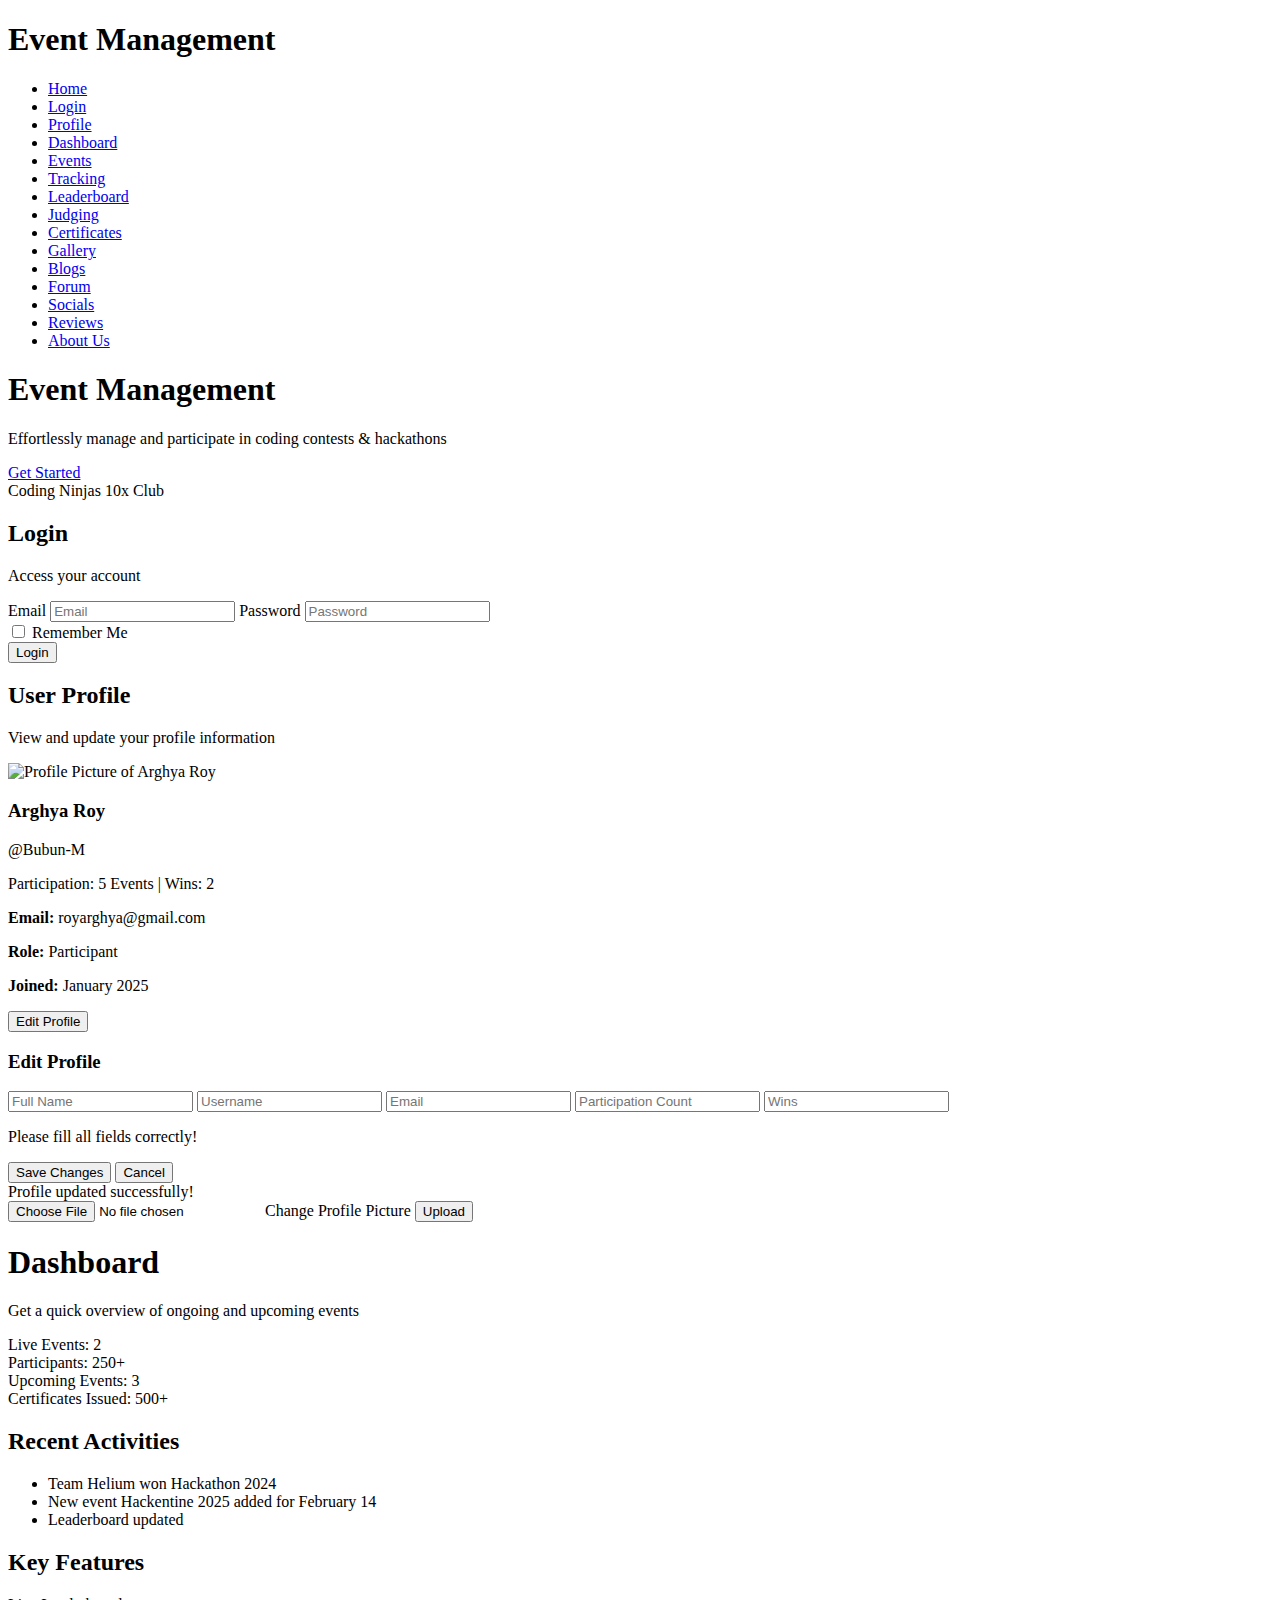
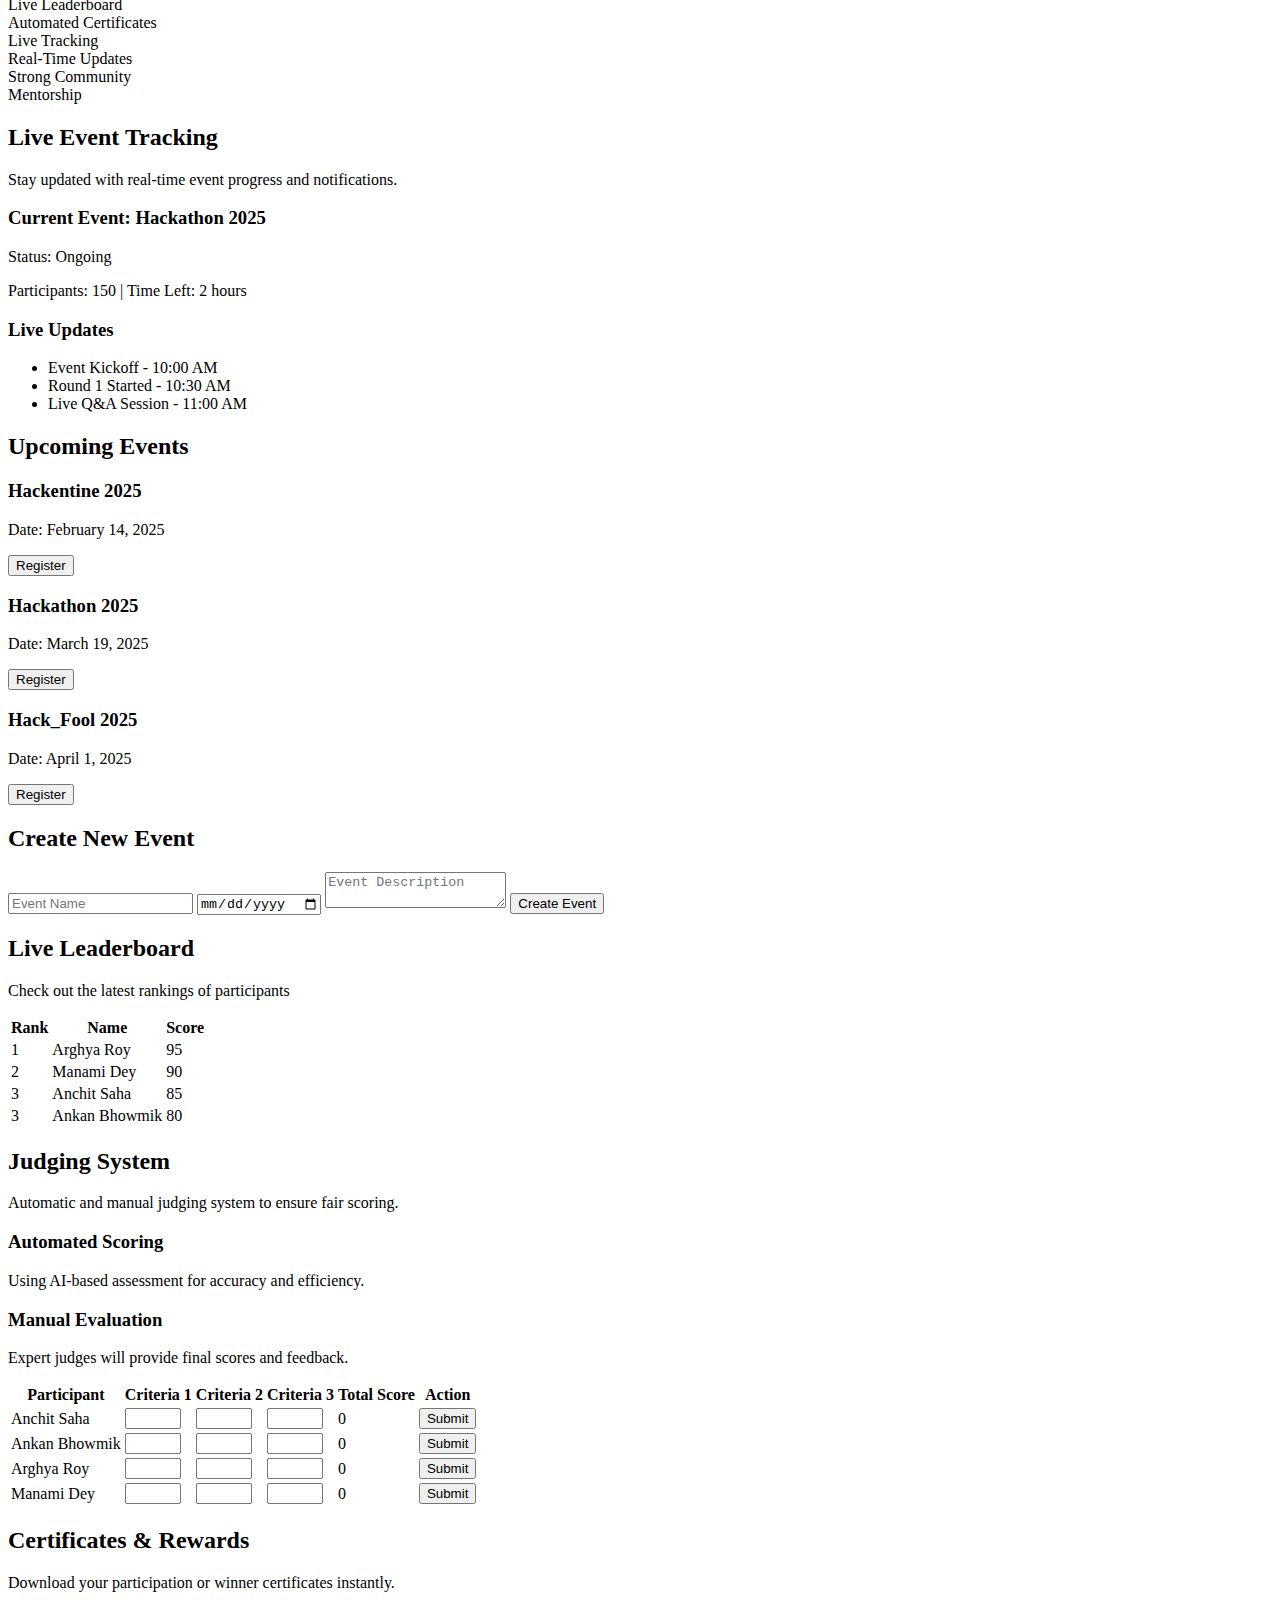
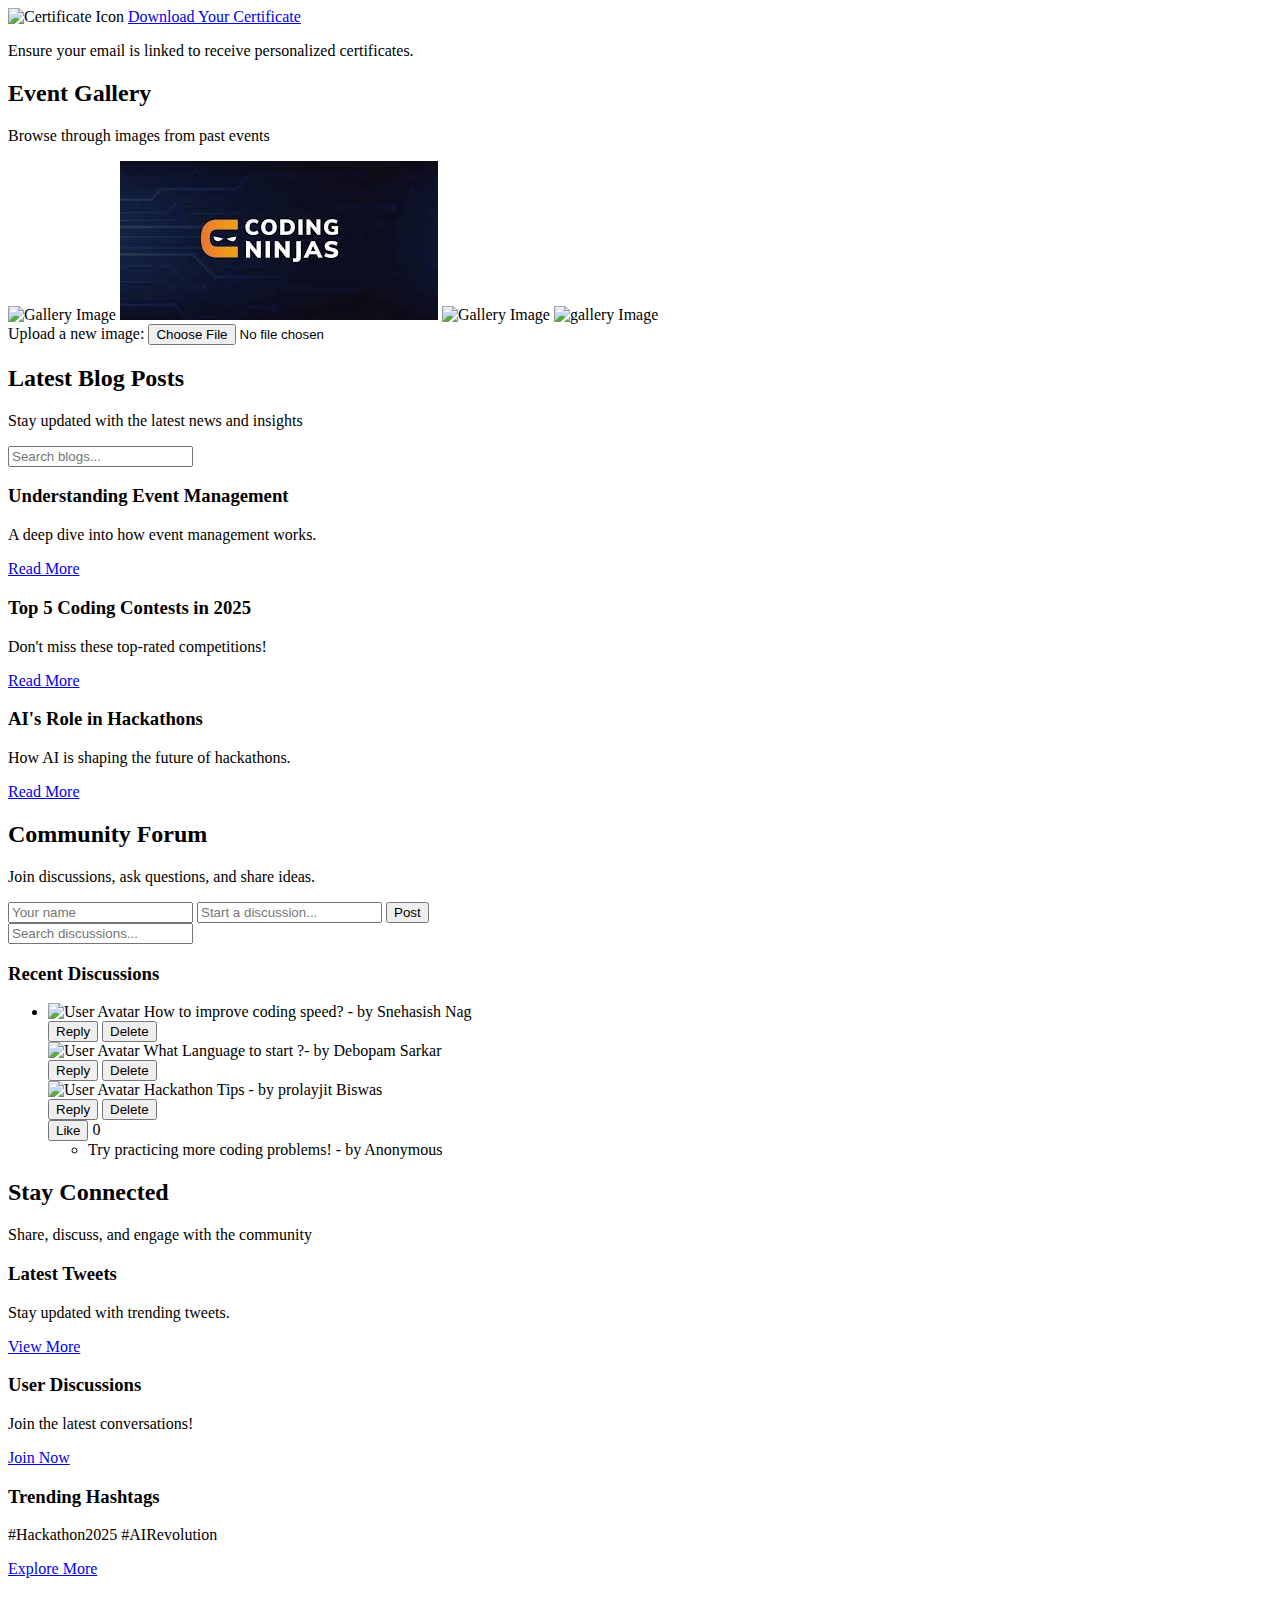
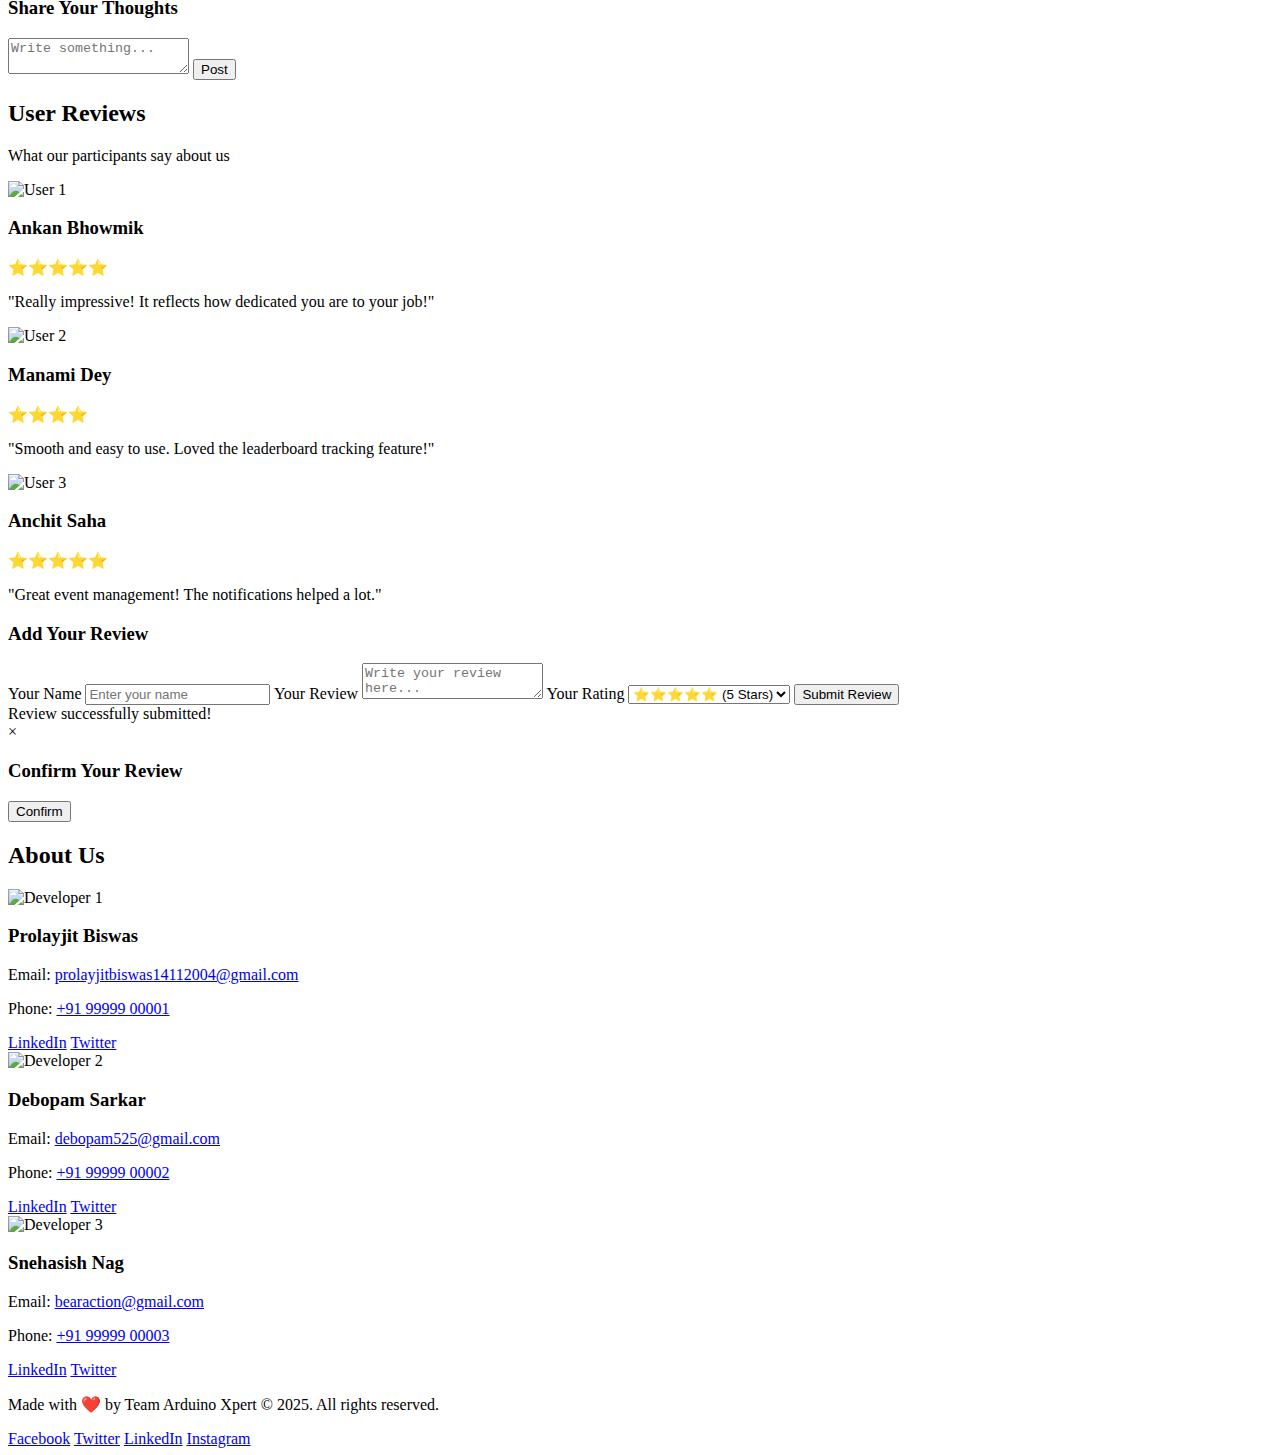
==== index.html @ 627d1789 "Update index.html" ====
<!DOCTYPE html>
<html lang="en">
<head>
    

    <meta charset="UTF-8">
    <meta name="viewport" content="width=device-width, initial-scale=1.0">
    <title>Seamless Event Management</title>
    <link rel="stylesheet" href="styles.css">
    <script src="https://cdn.tailwindcss.com"></script>
    <script>
        document.addEventListener("DOMContentLoaded", function() {
            document.querySelectorAll("nav a").forEach(anchor => {
                anchor.addEventListener("click", function(event) {
                    event.preventDefault();
                    const sectionId = this.getAttribute("href").substring(1);
                    document.getElementById(sectionId).scrollIntoView({
                        behavior: "smooth"
                    });
                });
            });
        });
    </script>
</head>
<body class="bg-gray-900 text-white">
    <!-- Navbar -->
    <nav class="bg-gray-800 p-4 fixed w-full top-0 shadow-lg">
        <div class="container mx-auto flex justify-between items-center">
            <h1 class="text-xl font-bold">Event Management</h1>
            <ul class="flex space-x-6">
                <li><a href="#home" class="hover:text-blue-400">Home</a></li>
                <li><a href="#login" class="hover:text-blue-400">Login</a></li>
                <li><a href="#profile" class="hover:text-blue-400">Profile</a></li>
                <li><a href="#dashboard" class="hover:text-blue-400">Dashboard</a></li>
                <li><a href="#events" class="hover:text-blue-400">Events</a></li>
                <li><a href="#tracking" class="hover:text-blue-400">Tracking</a></li>
                <li><a href="#leaderboard" class="hover:text-blue-400">Leaderboard</a></li>
                <li><a href="#judging" class="hover:text-blue-400">Judging</a></li>
                <li><a href="#certificates" class="hover:text-blue-400">Certificates</a></li>
                <li><a href="#gallery" class="hover:text-blue-400">Gallery</a></li>
                <li><a href="#blog" class="hover:text-blue-400">Blogs</a></li>
                <li><a href="#forum" class="hover:text-blue-400">Forum</a></li>
                <li><a href="#socials" class="hover:text-blue-400">Socials</a></li>
                <li><a href="#reviews" class="hover:text-blue-400">Reviews</a></li>
                <li><a href="#aboutus" class="hover:text-blue-400">About Us</a></li>
        </div>
    </nav>
    
    <!-- Hero Section -->
    <section id="home" class="h-screen flex flex-col justify-center items-center text-center p-8 fade-in">
        <h1 class="text-5xl font-extrabold"> Event Management</h1>
        <p class="text-lg mt-4">Effortlessly manage and participate in coding contests & hackathons</p>
        <a href="#events" class="mt-6 px-6 py-3 bg-yellow-400 hover:bg-yellow-500 rounded-full text-black">Get Started</a>

        <div class="text-5xl font-extrabold"> Coding Ninjas 10x Club</h1>
    </section>

    <section id="login" class="p-10 pt-20 text-center">
    <h2 class="text-3xl font-bold">Login</h2>
    <p class="text-gray-400 mt-2">Access your account</p>

    <div class="mt-6 bg-gray-800 p-6 rounded-lg shadow-lg max-w-md mx-auto">
        <form id="login-form">
            <label for="login-email" class="sr-only">Email</label>
            <input type="email" id="login-email" placeholder="Email" 
                class="w-full p-3 rounded-lg text-black mb-4 focus:ring-2 focus:ring-blue-400" required>

            <label for="login-password" class="sr-only">Password</label>
            <input type="password" id="login-password" placeholder="Password" 
                class="w-full p-3 rounded-lg text-black mb-4 focus:ring-2 focus:ring-blue-400" required>

            <!-- Remember Me Checkbox -->
            <div class="flex items-center mb-4">
                <input type="checkbox" id="remember-me" class="mr-2">
                <label for="remember-me" class="text-gray-300">Remember Me</label>
            </div>

            <button type="submit" id="login-btn" 
                class="w-full bg-blue-500 hover:bg-blue-600 text-white font-semibold px-4 py-2 rounded-lg focus:ring-2 focus:ring-blue-400">
                Login
            </button>
            <p id="login-error" class="text-red-500 mt-2 hidden"></p>
        </form>
    </div>
</section>

<script>
document.getElementById("login-form").addEventListener("submit", async function (event) {
    event.preventDefault(); // Prevent form from reloading the page

    const email = document.getElementById("login-email").value;
    const password = document.getElementById("login-password").value;
    const rememberMe = document.getElementById("remember-me").checked;
    const errorMsg = document.getElementById("login-error");

    errorMsg.classList.add("hidden");

    try {
        const response = await fetch("http://localhost:3000/login", {
            method: "POST",
            headers: { "Content-Type": "application/json" },
            body: JSON.stringify({ email, password }),
        });

        const data = await response.json();

        if (response.ok) {
            // Store session securely
            if (rememberMe) {
                localStorage.setItem("token", data.token);
                localStorage.setItem("role", data.role);
                localStorage.setItem("rememberMe", "true");
            } else {
                sessionStorage.setItem("token", data.token);
                sessionStorage.setItem("role", data.role);
            }

            // Notify admin upon successful login
            sendLoginEmailToAdmin(email);

            // Redirect based on role
            window.location.href = data.role === "admin" ? "admin-dashboard.html" : "dashboard.html";
        } else {
            errorMsg.innerText = data.message || "Invalid login credentials!";
            errorMsg.classList.remove("hidden");
        }
    } catch (error) {
        console.error("Error:", error);
        errorMsg.innerText = "Server not responding. Try again!";
        errorMsg.classList.remove("hidden");
    }
});

// Logout function
function logout() {
    localStorage.clear();
    sessionStorage.clear();
    window.location.href = "index.html"; 
}

// Auth Check
function checkAuth() {
    if (!sessionStorage.getItem("token") && !localStorage.getItem("token")) {
        window.location.href = "index.html"; 
    }
}

// Function to notify admin (Requires backend)
function sendLoginEmailToAdmin(email) {
    fetch("http://localhost:3000/send-email", {
        method: "POST",
        headers: { "Content-Type": "application/json" },
        body: JSON.stringify({ email }),
    }).then(response => response.json())
      .then(data => console.log("Admin notified:", data))
      .catch(error => console.error("Error:", error));
}
</script>

    
   <!-- Profile  -->
    <section id="profile" class="p-10 pt-20 text-center fade-in transition-opacity duration-500">
    <h2 class="text-3xl font-bold">User Profile</h2>
    <p class="text-gray-400 mt-2">View and update your profile information</p>

    <div class="mt-6 bg-gray-800 p-6 rounded-lg shadow-lg max-w-lg mx-auto text-center">
        <!-- Profile Picture -->
        <img id="profile-pic" src="https://media.licdn.com/dms/image/v2/D4D03AQHGUg0NhF_xVg/profile-displayphoto-shrink_800_800/B4DZPN4S1OHcAc-/0/1734325908946?e=1745452800&v=beta&t=UE9L_-dF_L3dHc5PmRHrMi3WW9xDpTxjOEMugDsByKM"
            alt="Profile Picture of Arghya Roy"
            class="rounded-full w-32 mx-auto border-4 border-gray-700 transition-transform duration-300 hover:scale-105">

        <h3 id="profile-name" class="text-xl font-bold mt-4 text-white">Arghya Roy</h3>
        <p id="profile-username" class="text-gray-400">@Bubun-M</p>

        <p class="mt-2 text-gray-300">
            Participation: <span id="profile-participation" class="font-semibold text-blue-400">5</span> Events |
            Wins: <span id="profile-wins" class="font-semibold text-green-400">2</span>
        </p>

        <div class="mt-4 text-left text-gray-300">
            <p><strong>Email:</strong> <span id="profile-email">royarghya@gmail.com</span></p>
            <p><strong>Role:</strong> <span id="profile-role">Participant</span></p>
            <p><strong>Joined:</strong> <span id="profile-joined">January 2025</span></p>
        </div>

        <button id="edit-profile-btn"
            class="mt-4 bg-blue-500 hover:bg-blue-600 text-white font-semibold px-4 py-2 rounded-lg w-full transition duration-300">
            Edit Profile
        </button>
    </div>

    <!-- Profile Edit Modal -->
    <div id="edit-profile-modal" class="hidden fixed inset-0 bg-black bg-opacity-50 flex justify-center items-center transition-opacity duration-300">
        <div class="bg-gray-800 p-6 rounded-lg shadow-lg w-11/12 sm:w-1/2 md:w-1/3 transform scale-95 opacity-0 transition-transform transition-opacity duration-300">
            <h3 class="text-xl font-bold text-center text-white">Edit Profile</h3>
            <input type="text" id="edit-name" placeholder="Full Name" class="w-full p-2 mb-2 rounded-lg text-black">
            <input type="text" id="edit-username" placeholder="Username" class="w-full p-2 mb-2 rounded-lg text-black">
            <input type="email" id="edit-email" placeholder="Email" class="w-full p-2 mb-2 rounded-lg text-black">
            <input type="number" id="edit-participation" placeholder="Participation Count" class="w-full p-2 mb-2 rounded-lg text-black">
            <input type="number" id="edit-wins" placeholder="Wins" class="w-full p-2 mb-2 rounded-lg text-black">
            <p id="error-msg" class="text-red-500 text-center hidden">Please fill all fields correctly!</p>
            <button id="save-profile-btn" class="bg-green-500 hover:bg-green-600 text-white px-4 py-2 rounded w-full">Save Changes</button>
            <button id="close-modal" class="mt-2 bg-red-500 hover:bg-red-600 text-white px-4 py-2 rounded w-full">Cancel</button>
        </div>
    </div>

    <!-- Success Message -->
    <div id="success-msg" class="hidden fixed top-5 right-5 bg-green-500 text-white px-4 py-2 rounded-lg shadow-lg transition-opacity duration-500">
    Profile updated successfully!
    </div>
    
    <!-- Profile Picture Upload Form -->
    <form id="profile-pic-form" enctype="multipart/form-data" class="mt-4">
        <input type="file" id="profile-pic-input" accept="image/*" class="hidden">
        <label for="profile-pic-input" class="cursor-pointer bg-blue-500 text-white px-3 py-2 rounded-lg">
            Change Profile Picture
        </label>
        <button type="submit" class="bg-green-500 text-white px-3 py-2 rounded-lg ml-2">Upload</button>
    </form>
</section>

<!-- JavaScript -->
<script>
document.addEventListener("DOMContentLoaded", () => {
    const modal = document.getElementById("edit-profile-modal");
    const editBtn = document.getElementById("edit-profile-btn");
    const closeModal = document.getElementById("close-modal");
    const saveBtn = document.getElementById("save-profile-btn");
    const errorMsg = document.getElementById("error-msg");
    const profilePicInput = document.getElementById("profile-pic-input");
    const profilePic = document.getElementById("profile-pic");
    const modalContent = modal.querySelector("div");

    // Load Profile Data
    const loadProfile = () => {
        let profile = JSON.parse(localStorage.getItem("profile")) || {};
        document.getElementById("profile-name").innerText = profile.name || "Arghya Roy";
        document.getElementById("profile-username").innerText = profile.username || "@Bubun-M";
        document.getElementById("profile-email").innerText = profile.email || "royarghya@gmail.com";
        document.getElementById("profile-participation").innerText = profile.participation || "5";
        document.getElementById("profile-wins").innerText = profile.wins || "2";
        if (profile.pic) profilePic.src = profile.pic;
    };

    // Open Modal with Smooth Animation
    editBtn.addEventListener("click", () => {
        modal.classList.remove("hidden");
        setTimeout(() => {
            modal.classList.add("opacity-100");
            modalContent.classList.add("scale-100", "opacity-100");
        }, 10);
    });

    // Close Modal
    closeModal.addEventListener("click", () => {
        modal.classList.add("opacity-0");
        modalContent.classList.add("scale-95");
        setTimeout(() => {
            modal.classList.add("hidden");
            modal.classList.remove("opacity-100");
            modalContent.classList.remove("scale-100", "opacity-100");
        }, 300);
    });

    // Save Profile Changes
    saveBtn.addEventListener("click", () => {
        let updatedProfile = {
            name: document.getElementById("edit-name").value.trim(),
            username: document.getElementById("edit-username").value.trim(),
            email: document.getElementById("edit-email").value.trim(),
            participation: document.getElementById("edit-participation").value.trim(),
            wins: document.getElementById("edit-wins").value.trim(),
            pic: profilePic.src
        };

        if (!updatedProfile.name || !updatedProfile.username || !updatedProfile.email.includes("@")) {
            errorMsg.classList.remove("hidden");
            return;
        }
        errorMsg.classList.add("hidden");
        localStorage.setItem("profile", JSON.stringify(updatedProfile));
        loadProfile();
        closeModal.click();
    });

    // Profile Picture Upload Preview
    profilePicInput.addEventListener("change", function () {
        const file = this.files[0];
        if (file) {
            const reader = new FileReader();
            reader.onload = function (e) {
                profilePic.src = e.target.result;
                let profile = JSON.parse(localStorage.getItem("profile")) || {};
                profile.pic = e.target.result;
                localStorage.setItem("profile", JSON.stringify(profile));
            };
            reader.readAsDataURL(file);
        }
    });

    loadProfile();
});
</script>

        
    <!-- Enhanced Features with Animations -->
    <script>
        document.querySelectorAll(".hover:scale-105").forEach(item => {
            item.addEventListener("mouseover", () => item.classList.add("scale-110"));
            item.addEventListener("mouseout", () => item.classList.remove("scale-110"));
        });
    </script>
</section>
      
    <!-- Dashboard Section -->
    <section id="dashboard" class="h-screen flex flex-col justify-center items-center text-center p-8 fade-in">
        <h1 class="text-5xl font-extrabold">Dashboard</h1>
        <p class="text-lg mt-4">Get a quick overview of ongoing and upcoming events</p>
        <div class="mt-6 grid grid-cols-2 gap-6 w-2/3">
            <div class="bg-blue-600 p-6 rounded-lg shadow-lg">Live Events: <span class="font-bold">2</span></div>
            <div class="bg-purple-600 p-6 rounded-lg shadow-lg">Participants: <span class="font-bold">250+</span></div>
            <div class="bg-green-600 p-6 rounded-lg shadow-lg">Upcoming Events: <span class="font-bold">3</span></div>
            <div class="bg-yellow-600 p-6 rounded-lg shadow-lg">Certificates Issued: <span class="font-bold">500+</span></div>
        </div>
        </section>
        
        <!-- Recent Activity -->
    <section class="p-8">
        <h2 class="text-3xl font-bold text-center mb-6">Recent Activities</h2>
        <ul class="bg-gray-800 p-6 rounded-lg shadow-lg space-y-4">
            <li class="p-4 bg-gray-700 rounded-lg">Team Helium won <span class="text-yellow-400">Hackathon 2024</span></li>
            <li class="p-4 bg-gray-700 rounded-lg">New event <span class="text-blue-400">Hackentine 2025</span> added for February 14</li>
            <li class="p-4 bg-gray-700 rounded-lg">Leaderboard updated</li>
        </ul>
    </section>

    <!-- Key Features -->
    <section id="features" class="p-8 text-center fade-in">
        <h2 class="text-3xl font-bold">Key Features</h2>
        <div class="grid grid-cols-3 gap-6 mt-6">
            <div class="p-4 bg-gray-800 rounded-lg">Live Leaderboard</div>
            <div class="p-4 bg-gray-800 rounded-lg">Automated Certificates</div>
            <div class="p-4 bg-gray-800 rounded-lg">Live Tracking</div>
            <div class="p-4 bg-gray-800 rounded-lg">Real-Time Updates</div>
            <div class="p-4 bg-gray-800 rounded-lg">Strong Community</div>
            <div class="p-4 bg-gray-800 rounded-lg">Mentorship</div>
        </div>
    </section>

    <section id="tracking" class="p-8 text-center fade-in">
        <h2 class="text-3xl font-bold">Live Event Tracking</h2>
        <p class="mt-4">Stay updated with real-time event progress and notifications.</p>
        <div class="mt-6 bg-gray-800 p-6 rounded-lg shadow-lg animate-pulse">
            <h3 class="text-xl font-semibold">Current Event: Hackathon 2025</h3>
            <p class="mt-2">Status: <span class="text-green-400">Ongoing</span></p>
            <p>Participants: 150 | Time Left: 2 hours</p>
        </div>
        
        <div class="mt-6 bg-gray-800 p-6 rounded-lg shadow-lg">
            <h3 class="text-2xl font-semibold">Live Updates</h3>
            <ul id="live-updates" class="mt-4 space-y-3 text-left">
                <li class="bg-gray-700 p-3 rounded">Event Kickoff - 10:00 AM</li>
                <li class="bg-gray-700 p-3 rounded">Round 1 Started - 10:30 AM</li>
                <li class="bg-gray-700 p-3 rounded">Live Q&A Session - 11:00 AM</li>
            </ul>
        </div>
    </section>
    <script>
        // Simulating real-time updates
        const updates = [
            "Round 2 Started - 12:00 PM",
            "Final Round Commences - 2:00 PM",
            "Winners Announced - 4:00 PM"
        ];
        let index = 0;
        
        setInterval(() => {
            if (index < updates.length) {
                const newUpdate = document.createElement('li');
                newUpdate.className = "bg-gray-700 p-3 rounded";
                newUpdate.textContent = updates[index++];
                document.getElementById('live-updates').appendChild(newUpdate);
            }
        }, 5000);
    </script>
    </section>


    <!-- Upcoming Events Section -->
    <section id="events" class="mt-16 p-8 text-center">
        <h2 class="text-3xl font-bold">Upcoming Events</h2>
        <div id="event-list" class="grid grid-cols-1 md:grid-cols-2 lg:grid-cols-3 gap-6 mt-6">
            <!-- Sample Event -->
            <div class="bg-gray-800 p-6 rounded-lg shadow-lg hover:scale-105 transition-transform">
                <h3 class="text-xl font-semibold">Hackentine 2025</h3>
                <p class="text-gray-400">Date: February 14, 2025</p>
                <button onclick="registerEvent('Hackentine 2025')" class="mt-4 px-6 py-2 bg-yellow-500 hover:bg-yellow-600 rounded-full font-bold">Register</button>
            </div>
            <div class="bg-gray-800 p-6 rounded-lg shadow-lg hover:scale-105 transition-transform">
                <h3 class="text-xl font-semibold">Hackathon 2025</h3>
                <p class="text-gray-400">Date: March 19, 2025</p>
                <button onclick="registerEvent('Hackathon 2025')" class="mt-4 px-6 py-2 bg-yellow-500 hover:bg-yellow-600 rounded-full font-bold">Register</button>
            </div>
            <div class="bg-gray-800 p-6 rounded-lg shadow-lg hover:scale-105 transition-transform">
                <h3 class="text-xl font-semibold">Hack_Fool 2025</h3>
                <p class="text-gray-400">Date: April 1, 2025</p>
                <button onclick="registerEvent('Hack_Foo 2025')" class="mt-4 px-6 py-2 bg-yellow-500 hover:bg-yellow-600 rounded-full font-bold">Register</button>
            </div>
        </div>
    </section>

    <!-- Create New Event -->
    <section class="p-8 text-center">
        <h2 class="text-3xl font-bold">Create New Event</h2>
        <form id="event-form" class="bg-gray-800 p-6 rounded-lg shadow-lg mt-6 w-2/3 mx-auto">
            <input type="text" id="event-name" placeholder="Event Name" class="w-full p-2 mb-4 rounded-lg text-black" required>
            <input type="date" id="event-date" class="w-full p-2 mb-4 rounded-lg text-black" required>
            <textarea id="event-desc" placeholder="Event Description" class="w-full p-2 mb-4 rounded-lg text-black" required></textarea>
            <button type="submit" class="px-6 py-2 bg-green-500 hover:bg-green-600 rounded-full font-bold">Create Event</button>
        </form>
    </section>

    <!-- JavaScript for Dynamic Event Handling -->
    <script>
        document.getElementById("event-form").addEventListener("submit", function(event) {
            event.preventDefault(); // Prevent page refresh

            // Get input values
            let eventName = document.getElementById("event-name").value;
            let eventDate = document.getElementById("event-date").value;
            let eventDesc = document.getElementById("event-desc").value;

            if (!eventName || !eventDate || !eventDesc) {
                alert("Please fill in all fields!");
                return;
            }

    <!-- Event Creation Form -->
    <div class="max-w-lg mx-auto p-6 bg-gray-800 rounded-lg shadow-lg mt-10">
        <h2 class="text-2xl font-semibold text-center mb-6">Create Event</h2>
        <form id="event-form">
            <input type="text" id="event-name" class="w-full p-2 mb-4 bg-gray-700 rounded-lg" placeholder="Event Name" required>
            <input type="date" id="event-date" class="w-full p-2 mb-4 bg-gray-700 rounded-lg" required>
            <textarea id="event-desc" class="w-full p-2 mb-4 bg-gray-700 rounded-lg" placeholder="Event Description" required></textarea>
            <button type="submit" class="w-full bg-yellow-500 hover:bg-yellow-600 p-3 rounded-lg text-white font-semibold">Create Event</button>
        </form>
    </div>

    <!-- Event List -->
    <div class="max-w-4xl mx-auto mt-10" id="event-list">
        <h2 class="text-xl font-semibold text-center text-gray-300 mb-6">Upcoming Events</h2>
        <!-- Dynamically added events will appear here -->
    </div>

    <!-- Scripts -->
    <script>
        // Event listener for form submission
        document.getElementById("event-form").addEventListener("submit", function(event) {
            event.preventDefault();

            // Get form data
            let eventName = document.getElementById("event-name").value;
            let eventDate = document.getElementById("event-date").value;
            let eventDesc = document.getElementById("event-desc").value;

            // Input validation
            if (!eventName || !eventDate || !eventDesc) {
                showNotification("Please fill in all fields.", "error");
                return;
            }

            // Create new event object
            let newEvent = {
                name: eventName,
                date: eventDate,
                description: eventDesc
            };

            // Save the event data to local storage
            let events = JSON.parse(localStorage.getItem("events")) || [];
            events.push(newEvent);
            localStorage.setItem("events", JSON.stringify(events));

            // Create new event element
            let newEventElement = document.createElement("div");
            newEventElement.classList.add("bg-gray-800", "p-6", "rounded-lg", "shadow-lg", "hover:scale-105", "transition-transform", "mb-4");
            newEventElement.innerHTML = `
                <h3 class="text-xl font-semibold">${eventName}</h3>
                <p class="text-gray-400">Date: ${eventDate}</p>
                <p class="text-gray-500">${eventDesc}</p>
                <button onclick="registerEvent('${eventName}')" class="mt-4 px-6 py-2 bg-yellow-500 hover:bg-yellow-600 rounded-full font-bold">Register</button>
            `;

            // Append new event to event list
            document.getElementById("event-list").appendChild(newEventElement);

            // Clear the form fields
            document.getElementById("event-form").reset();

            // Show success notification
            showNotification("Event Created Successfully!", "success");
        });

        // Function to show notifications
        function showNotification(message, type) {
            let notification = document.createElement("div");
            notification.classList.add("notification", type === "success" ? "bg-green-500" : "bg-red-500");
            notification.innerText = message;

            // Append the notification to the body and remove after 3 seconds
            document.body.appendChild(notification);
            setTimeout(() => {
                notification.remove();
            }, 3000);
        }

        // Function to display saved events from localStorage when the page loads
        function loadEvents() {
            let events = JSON.parse(localStorage.getItem("events")) || [];
            events.forEach(event => {
                let eventElement = document.createElement("div");
                eventElement.classList.add("bg-gray-800", "p-6", "rounded-lg", "shadow-lg", "hover:scale-105", "transition-transform", "mb-4");
                eventElement.innerHTML = `
                    <h3 class="text-xl font-semibold">${event.name}</h3>
                    <p class="text-gray-400">Date: ${event.date}</p>
                    <p class="text-gray-500">${event.description}</p>
                    <button onclick="registerEvent('${event.name}')" class="mt-4 px-6 py-2 bg-yellow-500 hover:bg-yellow-600 rounded-full font-bold">Register</button>
                `;
                document.getElementById("event-list").appendChild(eventElement);
            });
        }

        // Load saved events when the page is ready
        window.onload = loadEvents;
    </script>

    <!-- Leaderboard -->
    <ssection id="leaderboard" section class="p-10 pt-20 text-center fade-in">
        <h2 class="text-3xl font-bold">Live Leaderboard</h2>
        <p class="text-gray-400 mt-2">Check out the latest rankings of participants</p>
        
        <div class="mt-6 bg-gray-800 p-6 rounded-lg shadow-lg">
            <table class="w-full text-center">
                <thead>
                    <tr class="border-b border-gray-600">
                        <th class="p-3">Rank</th>
                        <th class="p-3">Name</th>
                        <th class="p-3">Score</th>
                    </tr>
                </thead>
                <tbody id="leaderboard-data">
                    <tr class="border-b border-gray-700">
                        <td class="p-3">1</td>
                        <td class="p-3">Arghya Roy</td>
                        <td class="p-3">95</td>
                    </tr>
                    <tr class="border-b border-gray-700">
                        <td class="p-3">2</td>
                        <td class="p-3">Manami Dey</td>
                        <td class="p-3">90</td>
                    </tr>
                    <tr class="border-b border-gray-700">
                        <td class="p-3">3</td>
                        <td class="p-3">Anchit Saha</td>
                        <td class="p-3">85</td>
                    </tr>
                    <tr class="border-b border-gray-700">
                        <td class="p-3">3</td>
                        <td class="p-3">Ankan Bhowmik</td>
                        <td class="p-3">80</td>
                    </tr>
                </tbody>
            </table>
        </div>
    </ssection>

    <script>
        // Simulate real-time updates (mock data)
        setInterval(() => {
            const scores = document.querySelectorAll('#leaderboard-data tr td:last-child');
            scores.forEach(score => {
                score.textContent = Math.floor(Math.random() * 100) + 1;
            });
        }, 5000);
    </script>
    
    </section>

    <!-- Judging System -->
    <section id="judging" class="p-8 text-center fade-in">
        <h2 class="text-3xl font-bold">Judging System</h2>
        <p class="mt-4">Automatic and manual judging system to ensure fair scoring.</p>
        <div class="mt-6 grid grid-cols-2 gap-6">
            <div class="bg-gray-800 p-6 rounded-lg shadow-lg">
                <h3 class="text-xl font-semibold">Automated Scoring</h3>
                <p class="mt-2">Using AI-based assessment for accuracy and efficiency.</p>
            </div>
            <div class="bg-gray-800 p-6 rounded-lg shadow-lg">
                <h3 class="text-xl font-semibold">Manual Evaluation</h3>
                <p class="mt-2">Expert judges will provide final scores and feedback.</p>
            </div>
        </div>
        
            <table class="w-full text-center">
                <thead>
                    <tr class="border-b border-gray-600">
                        <th class="p-3">Participant</th>
                        <th class="p-3">Criteria 1</th>
                        <th class="p-3">Criteria 2</th>
                        <th class="p-3">Criteria 3</th>
                        <th class="p-3">Total Score</th>
                        <th class="p-3">Action</th>
                    </tr>
                </thead>
                <tbody>
                    <tr class="border-b border-gray-700">
                        <td class="p-3">Anchit Saha</td>
                        <td class="p-3"><input type="number" class="score-input bg-gray-700 p-2 rounded text-white w-16" min="0" max="10"></td>
                        <td class="p-3"><input type="number" class="score-input bg-gray-700 p-2 rounded text-white w-16" min="0" max="10"></td>
                        <td class="p-3"><input type="number" class="score-input bg-gray-700 p-2 rounded text-white w-16" min="0" max="10"></td>
                        <td class="p-3 total-score">0</td>
                        <td class="p-3"><button class="submit-score bg-green-600 px-4 py-2 rounded">Submit</button></td>
                    </tr>
                    <tr class="border-b border-gray-700">
                        <td class="p-3">Ankan Bhowmik</td>
                        <td class="p-3"><input type="number" class="score-input bg-gray-700 p-2 rounded text-white w-16" min="0" max="10"></td>
                        <td class="p-3"><input type="number" class="score-input bg-gray-700 p-2 rounded text-white w-16" min="0" max="10"></td>
                        <td class="p-3"><input type="number" class="score-input bg-gray-700 p-2 rounded text-white w-16" min="0" max="10"></td>
                        <td class="p-3 total-score">0</td>
                        <td class="p-3"><button class="submit-score bg-green-600 px-4 py-2 rounded">Submit</button></td>
                    </tr>
                    <tr class="border-b border-gray-700">
                        <td class="p-3">Arghya Roy</td>
                        <td class="p-3"><input type="number" class="score-input bg-gray-700 p-2 rounded text-white w-16" min="0" max="10"></td>
                        <td class="p-3"><input type="number" class="score-input bg-gray-700 p-2 rounded text-white w-16" min="0" max="10"></td>
                        <td class="p-3"><input type="number" class="score-input bg-gray-700 p-2 rounded text-white w-16" min="0" max="10"></td>
                        <td class="p-3 total-score">0</td>
                        <td class="p-3"><button class="submit-score bg-green-600 px-4 py-2 rounded">Submit</button></td>
                    </tr>
                    <tr class="border-b border-gray-700">
                        <td class="p-3">Manami Dey</td>
                        <td class="p-3"><input type="number" class="score-input bg-gray-700 p-2 rounded text-white w-16" min="0" max="10"></td>
                        <td class="p-3"><input type="number" class="score-input bg-gray-700 p-2 rounded text-white w-16" min="0" max="10"></td>
                        <td class="p-3"><input type="number" class="score-input bg-gray-700 p-2 rounded text-white w-16" min="0" max="10"></td>
                        <td class="p-3 total-score">0</td>
                        <td class="p-3"><button class="submit-score bg-green-600 px-4 py-2 rounded">Submit</button></td>
                    </tr>
                </tbody>
            </table>
        </div>
    </section>

    <script>
        document.querySelectorAll('.submit-score').forEach(button => {
            button.addEventListener('click', function () {
                let row = this.closest('tr');
                let inputs = row.querySelectorAll('.score-input');
                let total = 0;
                inputs.forEach(input => total += parseInt(input.value) || 0);
                row.querySelector('.total-score').textContent = total;
                alert('Score submitted successfully!');
            });
        });
    </script>
    </section>

    <!-- Certificates Download -->
    <section id="certificates" class="p-8 text-center fade-in">
        <h2 class="text-3xl font-bold">Certificates & Rewards</h2>
        <p class="mt-4">Download your participation or winner certificates instantly.</p>
        <div class="mt-6 bg-gray-800 p-6 rounded-lg shadow-lg flex flex-col items-center">
            <img src="https://pbs.twimg.com/media/FvnjK4HaAAAIOND?format=jpg&name=4096x4096" alt="Certificate Icon" class="w-24 mb-4">
            <a href="certificate265255810f061d77c938cdcd1f47919190a05cc.pdf" download class="mt-4 px-8 py-3 bg-yellow-500 hover:bg-yellow-600 rounded-full font-bold shadow-lg transition-transform transform hover:scale-105">Download Your Certificate</a>
            <p class="mt-2 text-sm">Ensure your email is linked to receive personalized certificates.</p>
        </div>
    </section>

    <!-- Media Gallery -->
    <section id="gallery" class="p-8 text-center fade-in">
        <h2 class="text-3xl font-bold">Event Gallery</h2>
        <p class="text-gray-400 mt-2">Browse through images from past events</p>
        
        <div class="mt-6 grid grid-cols-2 md:grid-cols-3 lg:grid-cols-4 gap-4">
            <img src="https://miro.medium.com/v2/resize:fit:1400/1*ewtU3saCHetgATr9P1GPHg.jpeg" alt="Gallery Image" class="rounded-lg shadow-lg hover:scale-105 transition transform duration-300">
            <img src="[data-uri]" alt="Gallery Image" class="rounded-lg shadow-lg hover:scale-105 transition transform duration-300">
            <img src="https://files.codingninjas.in/design-1-1-26779.png" alt="Gallery Image" class="rounded-lg shadow-lg hover:scale-105 transition transform duration-300">
            <img src="https://img-cdn.thepublive.com/fit-in/1200x675/entrackr/media/post_attachments/wp-content/uploads/2024/09/codingninjas.png" alt="gallery Image" class="rounded-lg shadow-lg hover:scale-105 transition transform duration-300">
        </div>

        <div class="mt-6">
            <label class="block text-gray-400 mb-2">Upload a new image:</label>
            <input type="file" class="block w-full p-2 bg-gray-800 border border-gray-600 rounded-lg">
        </div>
    </section>



    <!-- Blog Section -->
    <section id="blog" class="p-8 text-center fade-in">
        <h2 class="text-3xl font-bold text-center">Latest Blog Posts</h2>
        <p class="text-gray-400 text-center mt-2">Stay updated with the latest news and insights</p>
        
        <div class="mt-6 flex justify-center">
            <input type="text" id="searchBar" placeholder="Search blogs..." class="p-2 w-1/2 bg-gray-800 rounded text-white">
        </div>

        <div class="mt-6 grid grid-cols-1 md:grid-cols-2 lg:grid-cols-3 gap-6">
            <div class="bg-gray-800 p-6 rounded-lg shadow-lg">
                <h3 class="text-xl font-semibold">Understanding Event Management</h3>
                <p class="text-gray-400 mt-2">A deep dive into how event management works.</p>
                <a href="https://hashnode.com/" class="text-blue-400 mt-3 inline-block">Read More</a>
            </div>
            <div class="bg-gray-800 p-6 rounded-lg shadow-lg">
                <h3 class="text-xl font-semibold">Top 5 Coding Contests in 2025</h3>
                <p class="text-gray-400 mt-2">Don't miss these top-rated competitions!</p>
                <a href="https://app.daily.dev/" class="text-blue-400 mt-3 inline-block">Read More</a>
            </div>
            <div class="bg-gray-800 p-6 rounded-lg shadow-lg">
                <h3 class="text-xl font-semibold">AI's Role in Hackathons</h3>
                <p class="text-gray-400 mt-2">How AI is shaping the future of hackathons.</p>
                <a href="https://dev.to/" class="text-blue-400 mt-3 inline-block">Read More</a>
            </div>
        </div>
    </section>

    <script>
        document.getElementById("searchBar").addEventListener("input", function () {
            let filter = this.value.toLowerCase();
            let blogs = document.querySelectorAll(".bg-gray-800");
            
            blogs.forEach(blog => {
                let text = blog.innerText.toLowerCase();
                blog.style.display = text.includes(filter) ? "block" : "none";
            });
        });
    </script>
    
  
<!-- Forum Section -->
<section id="forum" class="p-8 text-center fade-in">
    <h2 class="text-3xl font-bold">Community Forum</h2>
    <p class="text-gray-400 mt-2">Join discussions, ask questions, and share ideas.</p>

    <div class="mt-6 bg-gray-800 p-6 rounded-lg">
        <form id="forum-form">
            <input type="text" id="forum-name" placeholder="Your name" class="w-full p-2 rounded-lg text-black mb-2" required>
            <input type="text" id="forum-input" placeholder="Start a discussion..." class="w-full p-2 rounded-lg text-black" required>
            <button type="submit" class="mt-2 px-4 py-2 bg-yellow-500 hover:bg-yellow-600 rounded-full font-bold">Post</button>
        </form>

        <!-- Search bar for filtering discussions -->
        <div class="mt-6">
            <input type="text" id="search-bar" placeholder="Search discussions..." class="p-2 rounded-lg text-black w-full mb-4">
        </div>

        <div class="text-left mt-6">
            <h3 class="text-xl font-semibold">Recent Discussions</h3>
            <ul id="forum-list" class="mt-4 space-y-4">
                <!-- Example discussion -->
                <li class="bg-gray-700 p-4 rounded-lg flex justify-between items-start">
                    <div class="flex items-center space-x-4">
                        <img src="https://via.placeholder.com/40" alt="User Avatar" class="rounded-full w-10 h-10">
                        <span class="text-white">How to improve coding speed? - <span class="text-gray-400">by Snehasish Nag</span></span>
                    </div>
                    <div class="flex space-x-2">
                        <button class="text-blue-400 hover:text-blue-500" onclick="addReply(this)">Reply</button>
                        <button class="text-red-400 hover:text-red-500" onclick="deleteDiscussion(this)">Delete</button>
                    </div>
                     <div class="flex items-center space-x-4">
                        <img src="https://via.placeholder.com/40" alt="User Avatar" class="rounded-full w-10 h-10">
                        <span class="text-white">What Language to start ?- <span class="text-gray-400">by Debopam Sarkar</span></span>
                    </div>
                    <div class="flex space-x-2">
                        <button class="text-blue-400 hover:text-blue-500" onclick="addReply(this)">Reply</button>
                        <button class="text-red-400 hover:text-red-500" onclick="deleteDiscussion(this)">Delete</button>
                    </div>
                     <div class="flex items-center space-x-4">
                        <img src="https://via.placeholder.com/40" alt="User Avatar" class="rounded-full w-10 h-10">
                        <span class="text-white">Hackathon Tips - <span class="text-gray-400">by prolayjit Biswas</span></span>
                    </div>
                    <div class="flex space-x-2">
                        <button class="text-blue-400 hover:text-blue-500" onclick="addReply(this)">Reply</button>
                        <button class="text-red-400 hover:text-red-500" onclick="deleteDiscussion(this)">Delete</button>
                    </div>
                    <!-- Like button and count -->
                    <div class="flex items-center space-x-2 mt-2">
                        <button class="text-yellow-400 hover:text-yellow-500" onclick="likeDiscussion(this)">
                            Like
                        </button>
                        <span class="text-white" id="like-count-1">0</span>
                    </div>

                    <!-- Replies section -->
                    <ul id="replies-1" class="mt-4 space-y-2 pl-4 hidden">
                        <!-- Example reply -->
                        <li class="bg-gray-600 p-3 rounded-lg flex items-center space-x-4">
                            <span class="text-white">Try practicing more coding problems! - <span class="text-gray-400">by Anonymous</span></span>
                        </li>
                    </ul>
                </li>
            </ul>
        </div>
    </div>
</section>

<script>
document.getElementById("forum-form").addEventListener("submit", function(event) {
    event.preventDefault(); // Prevent page reload

    // Get input values
    let name = document.getElementById("forum-name").value.trim();
    let discussionText = document.getElementById("forum-input").value.trim();
    
    if (discussionText === "" || name === "") {
        alert("Please enter both your name and a discussion topic!");
        return;
    }

    // Create new list item
    let newDiscussion = document.createElement("li");
    newDiscussion.classList.add("bg-gray-700", "p-4", "rounded-lg", "flex", "justify-between", "items-start", "fade-in");

    // Avatar and user info
    newDiscussion.innerHTML = `
        <div class="flex items-center space-x-4">
            <img src="https://via.placeholder.com/40" alt="User Avatar" class="rounded-full w-10 h-10">
            <span class="text-white">${discussionText} - <span class="text-gray-400">by ${name}</span></span>
        </div>
        <div class="flex space-x-2">
            <button class="text-blue-400 hover:text-blue-500" onclick="addReply(this)">Reply</button>
            <button class="text-red-400 hover:text-red-500" onclick="deleteDiscussion(this)">Delete</button>
        </div>
        <div class="flex items-center space-x-2 mt-2">
            <button class="text-yellow-400 hover:text-yellow-500" onclick="likeDiscussion(this)">
                Like
            </button>
            <span class="text-white" id="like-count-${Date.now()}">0</span>
        </div>
        <ul id="replies-${Date.now()}" class="mt-4 space-y-2 pl-4 hidden"></ul>
    `;

    // Append to discussion list
    document.getElementById("forum-list").prepend(newDiscussion);

    // Clear input fields
    document.getElementById("forum-name").value = "";
    document.getElementById("forum-input").value = "";

    // Show success message
    alert("Your discussion has been posted!");
});

// Delete discussion
function deleteDiscussion(button) {
    button.closest('li').remove();
}

// Add reply
function addReply(button) {
    let discussion = button.closest('li');
    let repliesSection = discussion.querySelector('ul');
    let replyText = prompt("Enter your reply:");

    if (replyText) {
        let newReply = document.createElement("li");
        newReply.classList.add("bg-gray-600", "p-3", "rounded-lg", "flex", "items-center", "space-x-4");
        newReply.innerHTML = `
            <span class="text-white">${replyText} - <span class="text-gray-400">by Anonymous</span></span>
        `;

        repliesSection.classList.remove("hidden");
        repliesSection.prepend(newReply);
    }
}

// Like discussion
function likeDiscussion(button) {
    let likeCount = button.nextElementSibling;
    let currentLikes = parseInt(likeCount.innerText);
    likeCount.innerText = currentLikes + 1;
}

// Search filter functionality
document.getElementById("search-bar").addEventListener("input", function(event) {
    let searchTerm = event.target.value.toLowerCase();
    let discussions = document.querySelectorAll("#forum-list li");

    discussions.forEach(function(discussion) {
        let text = discussion.innerText.toLowerCase();
        if (text.includes(searchTerm)) {
            discussion.style.display = "flex";
        } else {
            discussion.style.display = "none";
        }
    });
});
</script>


    
<section id="socials" class="p-8 text-center fade-in">
    <h2 class="text-3xl font-bold text-center">Stay Connected</h2>
    <p class="text-gray-400 text-center mt-2">Share, discuss, and engage with the community</p>
    
    <div class="mt-6 grid grid-cols-1 md:grid-cols-2 lg:grid-cols-3 gap-6">
        <div class="bg-gray-800 p-6 rounded-lg shadow-lg transform transition duration-300 hover:scale-105 hover:shadow-yellow-400/50">
            <h3 class="text-xl font-semibold">Latest Tweets</h3>
            <p class="text-gray-400 mt-2">Stay updated with trending tweets.</p>
            <a href="https://x.com/home" class="text-blue-400 mt-3 inline-block">View More</a>
        </div>
        <div class="bg-gray-800 p-6 rounded-lg shadow-lg transform transition duration-300 hover:scale-105 hover:shadow-yellow-400/50">
            <h3 class="text-xl font-semibold">User Discussions</h3>
            <p class="text-gray-400 mt-2">Join the latest conversations!</p>
            <a href="https://discord.com/channels/900275142217830402/969491518371008562" class="text-blue-400  mt-3 inline-block">Join Now</a>
        </div>
        <div class="bg-gray-800 p-6 rounded-lg shadow-lg transform transition duration-300 hover:scale-105 hover:shadow-yellow-400/50">
            <h3 class="text-xl font-semibold">Trending Hashtags</h3>
            <p class="text-gray-400 mt-2">#Hackathon2025 #AIRevolution</p>
            <a href="https://x.com/explore/tabs/for-you" class="text-blue-400 mt-3 inline-block">Explore More</a>
        </div>
    </div>

    <div class="mt-10 text-center">
        <h3 class="text-3xl font-bold text-center">Share Your Thoughts</h3>
        <textarea id="userMessage" class="mt-3 w-3/4 p-3 bg-gray-800 p-6 rounded-xl shadow-lg transform transition duration-300 hover:scale-105 hover:shadow-yellow-400/50" placeholder="Write something..."></textarea>
        <button class="mt-3 bg-blue-500 px-6 py-2 rounded-lg" onclick="postMessage()">Post</button>
    </div>
</section>

    <section id="reviews" class="p-10 text-center bg-gray-900 text-white">
    <h2 class="text-3xl font-bold text-center">User Reviews</h2>
    <p class="text-lg mb-6 text-gray-300">What our participants say about us</p>

    <!-- Reviews Grid -->
    <div class="grid grid-cols-1 md:grid-cols-2 lg:grid-cols-3 gap-6 max-w-6xl mx-auto">
        <!-- Review 1 -->
        <div class="bg-gray-800 p-6 rounded-xl shadow-lg transform transition duration-300 hover:scale-105 hover:shadow-yellow-400/50">
            <img src="https://media.licdn.com/dms/image/v2/D4E03AQGR8PYDNHTPlQ/profile-displayphoto-shrink_800_800/B4EZQG9ibLHgAc-/0/1735283585306?e=1745452800&v=beta&t=kMnxACvD6z4NBm3PuejSc-hd2N7eNeIfacvRIMn3uNE" alt="User 1" class="w-16 h-16 rounded-full mx-auto">
            <h3 class="text-xl font-semibold mt-3">Ankan Bhowmik</h3>
            <p class="text-yellow-400">⭐⭐⭐⭐⭐</p>
            <p class="mt-2 text-gray-300">"Really impressive! It reflects how dedicated you are to your job!"</p>
        </div>

        <!-- Review 2 -->
        <div class="bg-gray-800 p-6 rounded-xl shadow-lg transform transition duration-300 hover:scale-105 hover:shadow-yellow-400/50">
            <img src="https://scontent.fccu13-3.fna.fbcdn.net/v/t39.30808-1/455086195_122097129596477664_1809555013480750777_n.jpg?stp=dst-jpg_s160x160_tt6&_nc_cat=108&ccb=1-7&_nc_sid=1d2534&_nc_ohc=r1uBX30OD2cQ7kNvgG2EF-n&_nc_oc=AdhFpI95fp6AjWf4GtqtxLNqkzn6_wrGhnBoXlEj5FxBxs7PsAqvDmFdrFakH7zB79M_JpDJHaFa9W37AllMVcZI&_nc_zt=24&_nc_ht=scontent.fccu13-3.fna&_nc_gid=AOnEb9VDh8XNz2L9RA_1g7g&oh=00_AYBbUpX-GS6Gq20iaQpnwiDDS9CQhyi1rrhp0DJGSMLt8Q&oe=67BD403C" alt="User 2" class="w-16 h-16 rounded-full mx-auto">
            <h3 class="text-xl font-semibold mt-3">Manami Dey</h3>
            <p class="text-yellow-400">⭐⭐⭐⭐</p>
            <p class="mt-2 text-gray-300">"Smooth and easy to use. Loved the leaderboard tracking feature!"</p>
        </div>

        <!-- Review 3 -->
        <div class="bg-gray-800 p-6 rounded-xl shadow-lg transform transition duration-300 hover:scale-105 hover:shadow-yellow-400/50">
            <img src="https://media.licdn.com/dms/image/v2/D4E03AQHkAfxZzmyVcg/profile-displayphoto-shrink_800_800/profile-displayphoto-shrink_800_800/0/1725439298346?e=1745452800&v=beta&t=ofXj1wE6A-Odue9pNX8bVJyKWkap4oFYkxBeBftAbgk" alt="User 3" class="w-16 h-16 rounded-full mx-auto">
            <h3 class="text-xl font-semibold mt-3">Anchit Saha</h3>
            <p class="text-yellow-400">⭐⭐⭐⭐⭐</p>
            <p class="mt-2 text-gray-300">"Great event management! The notifications helped a lot."</p>
        </div>
    </div>


<!-- Review Submission Form (Enhanced) -->
<div class="mt-12 max-w-lg mx-auto bg-gray-800 bg-opacity-70 backdrop-blur-lg p-8 rounded-xl shadow-lg">
    <h3 class="text-2xl font-bold text-center">Add Your Review</h3>

    <!-- Name Input -->
    <label for="reviewer-name" class="text-gray-300 font-medium">Your Name</label>
    <input id="reviewer-name" type="text" placeholder="Enter your name" 
           class="w-full p-3 mb-3 bg-gray-700 rounded-lg border border-gray-600 text-white focus:ring-2 focus:ring-yellow-400 outline-none">

    <!-- Review Textarea -->
    <label for="review-text" class="text-gray-300 font-medium">Your Review</label>
    <textarea id="review-text" placeholder="Write your review here..." 
              class="w-full p-3 mb-3 bg-gray-700 rounded-lg border border-gray-600 text-white focus:ring-2 focus:ring-yellow-400 outline-none"></textarea>

    <!-- Rating Dropdown -->
    <label for="review-rating" class="text-gray-300 font-medium">Your Rating</label>
    <select id="review-rating" 
            class="w-full p-3 mb-3 bg-gray-700 rounded-lg border border-gray-600 text-white focus:ring-2 focus:ring-yellow-400 outline-none">
        <option value="⭐⭐⭐⭐⭐">⭐⭐⭐⭐⭐ (5 Stars)</option>
        <option value="⭐⭐⭐⭐">⭐⭐⭐⭐ (4 Stars)</option>
        <option value="⭐⭐⭐">⭐⭐⭐ (3 Stars)</option>
        <option value="⭐⭐">⭐⭐ (2 Stars)</option>
        <option value="⭐">⭐ (1 Star)</option>
    </select>

    <!-- Submit Button -->
    <button onclick="addReview()" class="w-full bg-yellow-400 text-black py-3 rounded-lg font-bold hover:bg-yellow-500 transition duration-300">
        Submit Review
    </button>

    <!-- Success Message -->
    <div id="successMessage" class="hidden mt-4 bg-green-600 text-white text-center p-3 rounded-lg">
        Review successfully submitted!
    </div>
</div>

<!-- Modal for Review Confirmation -->
<div id="reviewModal" class="modal hidden">
    <div class="modal-content bg-gray-900 p-6 rounded-lg">
        <span class="close-btn text-white font-bold cursor-pointer" onclick="closeModal()">&times;</span>
        <h3 class="text-xl text-white">Confirm Your Review</h3>
        <p id="modalReviewText" class="text-white"></p>
        <button onclick="confirmReview()" class="mt-4 w-full bg-yellow-400 text-black py-3 rounded-lg font-bold hover:bg-yellow-500">
            Confirm
        </button>
    </div>
</div>




    
<!-- About Us Section -->
<section id="aboutus" section class="p-8 bg-gray-900 text-white text-center">
    <h2 class="text-3xl font-bold mb-6">About Us</h2>
    <div class="grid grid-cols-1 md:grid-cols-3 gap-8">
        <!-- Developer 1 -->
        <div class="bg-gray-800 p-6 rounded-lg shadow-lg">
            <img src="https://pbs.twimg.com/profile_images/1865046274413559808/XsMOw49L_400x400.jpg" alt="Developer 1" class="w-32 h-32 mx-auto rounded-full mb-4">
            <h3 class="text-xl font-bold">Prolayjit Biswas</h3>
            <p class="text-gray-400"></p>
            <p>Email: <a href="prolayjitbiswas14112004@gmail.com" class="text-blue-400">prolayjitbiswas14112004@gmail.com</a></p>
            <p>Phone: <a href="tel:+1234567890" class="text-blue-400">+91 99999 00001</a></p>
            <div class="flex justify-center space-x-4 mt-4">
                <a href="https://www.linkedin.com/in/prolayjit-biswas-030024275/" class="text-blue-400">LinkedIn</a>
                <a href="https://x.com/Pro_layjit14" class="text-blue-400">Twitter</a>
            </div>
        </div>

        <!-- Developer 2 -->
        <div class="bg-gray-800 p-6 rounded-lg shadow-lg">
            <img src="https://media.licdn.com/dms/image/v2/D4E03AQFPYZE2Umj9nw/profile-displayphoto-shrink_400_400/profile-displayphoto-shrink_400_400/0/1727443848127?e=1744848000&v=beta&t=S62Mpymu2QczVSfVEJjtYCDaVSCcOAhIUllBuYCDBVk" alt="Developer 2" class="w-32 h-32 mx-auto rounded-full mb-4">
            <h3 class="text-xl font-bold">Debopam Sarkar</h3>
            <p class="text-gray-400"></p>
            <p>Email: <a href="mailto:janesmith@example.com" class="text-blue-400">debopam525@gmail.com</a></p>
            <p>Phone: <a href="tel:+1987654321" class="text-blue-400">+91 99999 00002</a></p>
            <div class="flex justify-center space-x-4 mt-4">
                <a href="https://www.linkedin.com/in/debopam-sarkar/" class="text-blue-400">LinkedIn</a>
                <a href="https://x.com/debopam525" class="text-blue-400">Twitter</a>
            </div>
        </div>

        <!-- Developer 3 -->
        <div class="bg-gray-800 p-6 rounded-lg shadow-lg">
            <img src="https://media.licdn.com/dms/image/v2/D4D03AQHQP0zTG0t8Kg/profile-displayphoto-shrink_400_400/profile-displayphoto-shrink_400_400/0/1727573766123?e=1744848000&v=beta&t=or4nWsRrw_OEVjMZl4gbzYKUilQ2WymmTuPxSqiV5ag" alt="Developer 3" class="w-32 h-32 mx-auto rounded-full mb-4">
            <h3 class="text-xl font-bold">Snehasish Nag</h3>
            <p class="text-gray-400"></p>
            <p>Email: <a href="mailto:alexjohnson@example.com" class="text-blue-400">bearaction@gmail.com</a></p>
            <p>Phone: <a href="tel:+1122334455" class="text-blue-400">+91 99999 00003</a></p>
            <div class="flex justify-center space-x-4 mt-4">
                <a href="https://www.linkedin.com/in/snehasish-nag-130b24303/" class="text-blue-400">LinkedIn</a>
                <a href="https://twitter.com/" class="text-blue-400">Twitter</a>
            </div>
        </div>
    </div>
</section>


    <!-- Footer with Social Media -->
    <footer class="p-6 bg-gray-800 text-center">
        <p>Made with ❤️ by Team Arduino Xpert   &copy; 2025. All rights reserved.</p>
        <div class="flex justify-center space-x-4 mt-4">
            <a href="https://www.facebook.com/codingninjas" class="hover:text-yellow-400">Facebook</a>
            <a href="https://x.com/CodingNinjasOff" class="hover:text-yellow-400">Twitter</a>
            <a href="https://www.linkedin.com/school/codingninjas/posts/?feedView=all" class="hover:text-yellow-400">LinkedIn</a>
            <a href="https://www.instagram.com/coding.ninjas/" class="hover:text-yellow-400">Instagram</a>
        </div>


    </footer>

    <script src="script.js" defer></script>
    
</body>
</html>
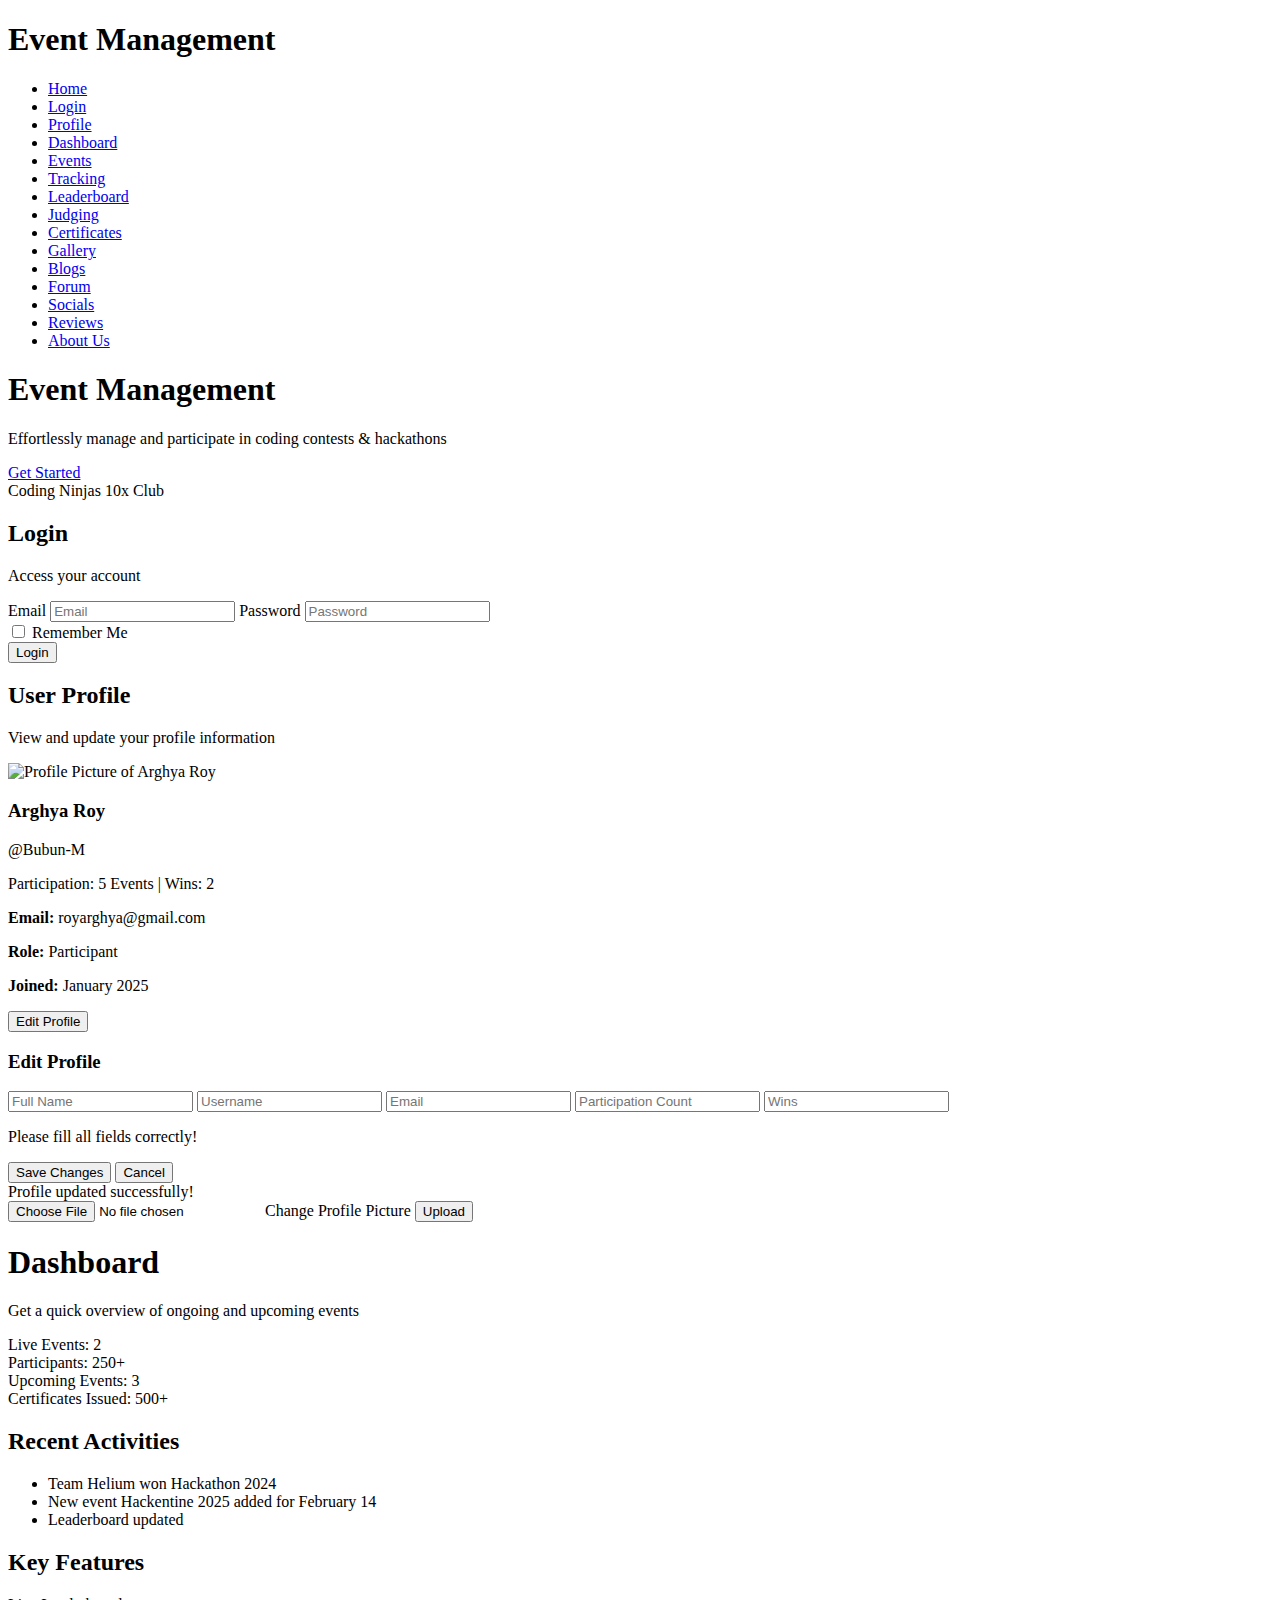
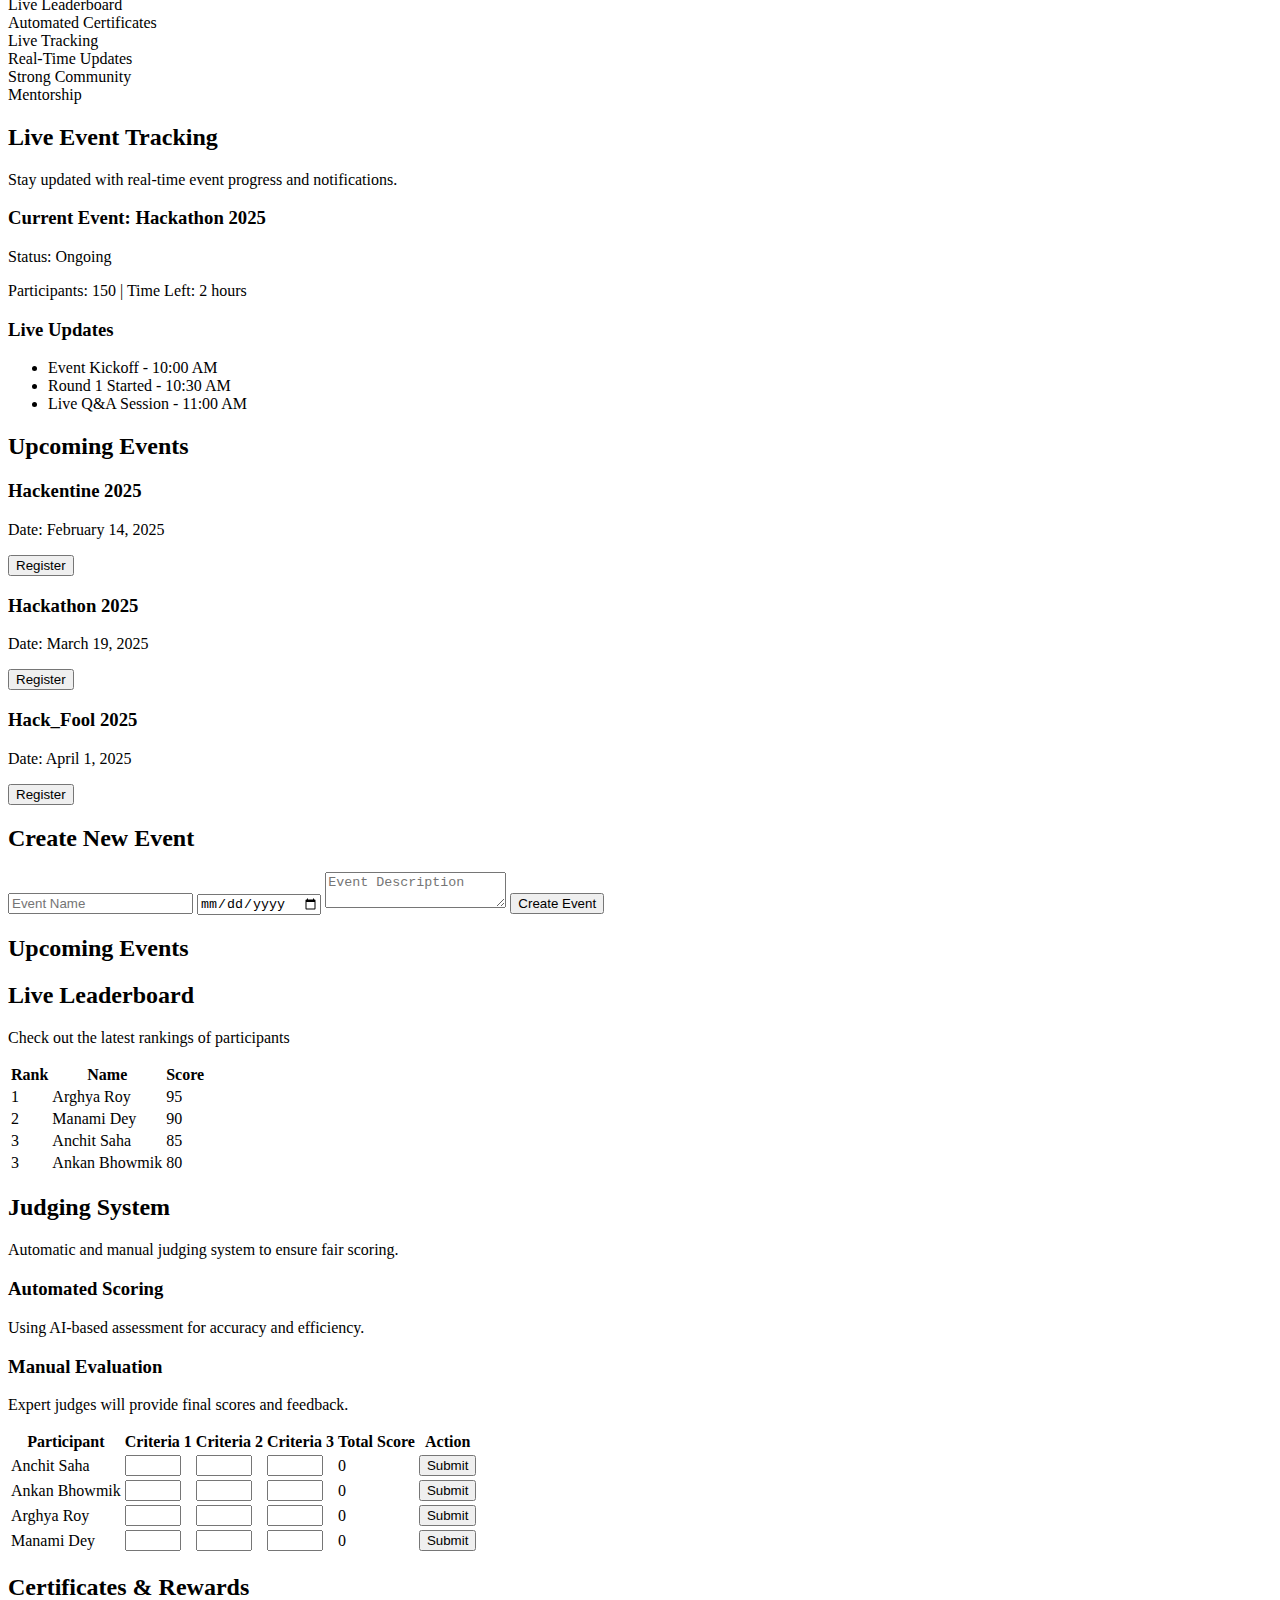
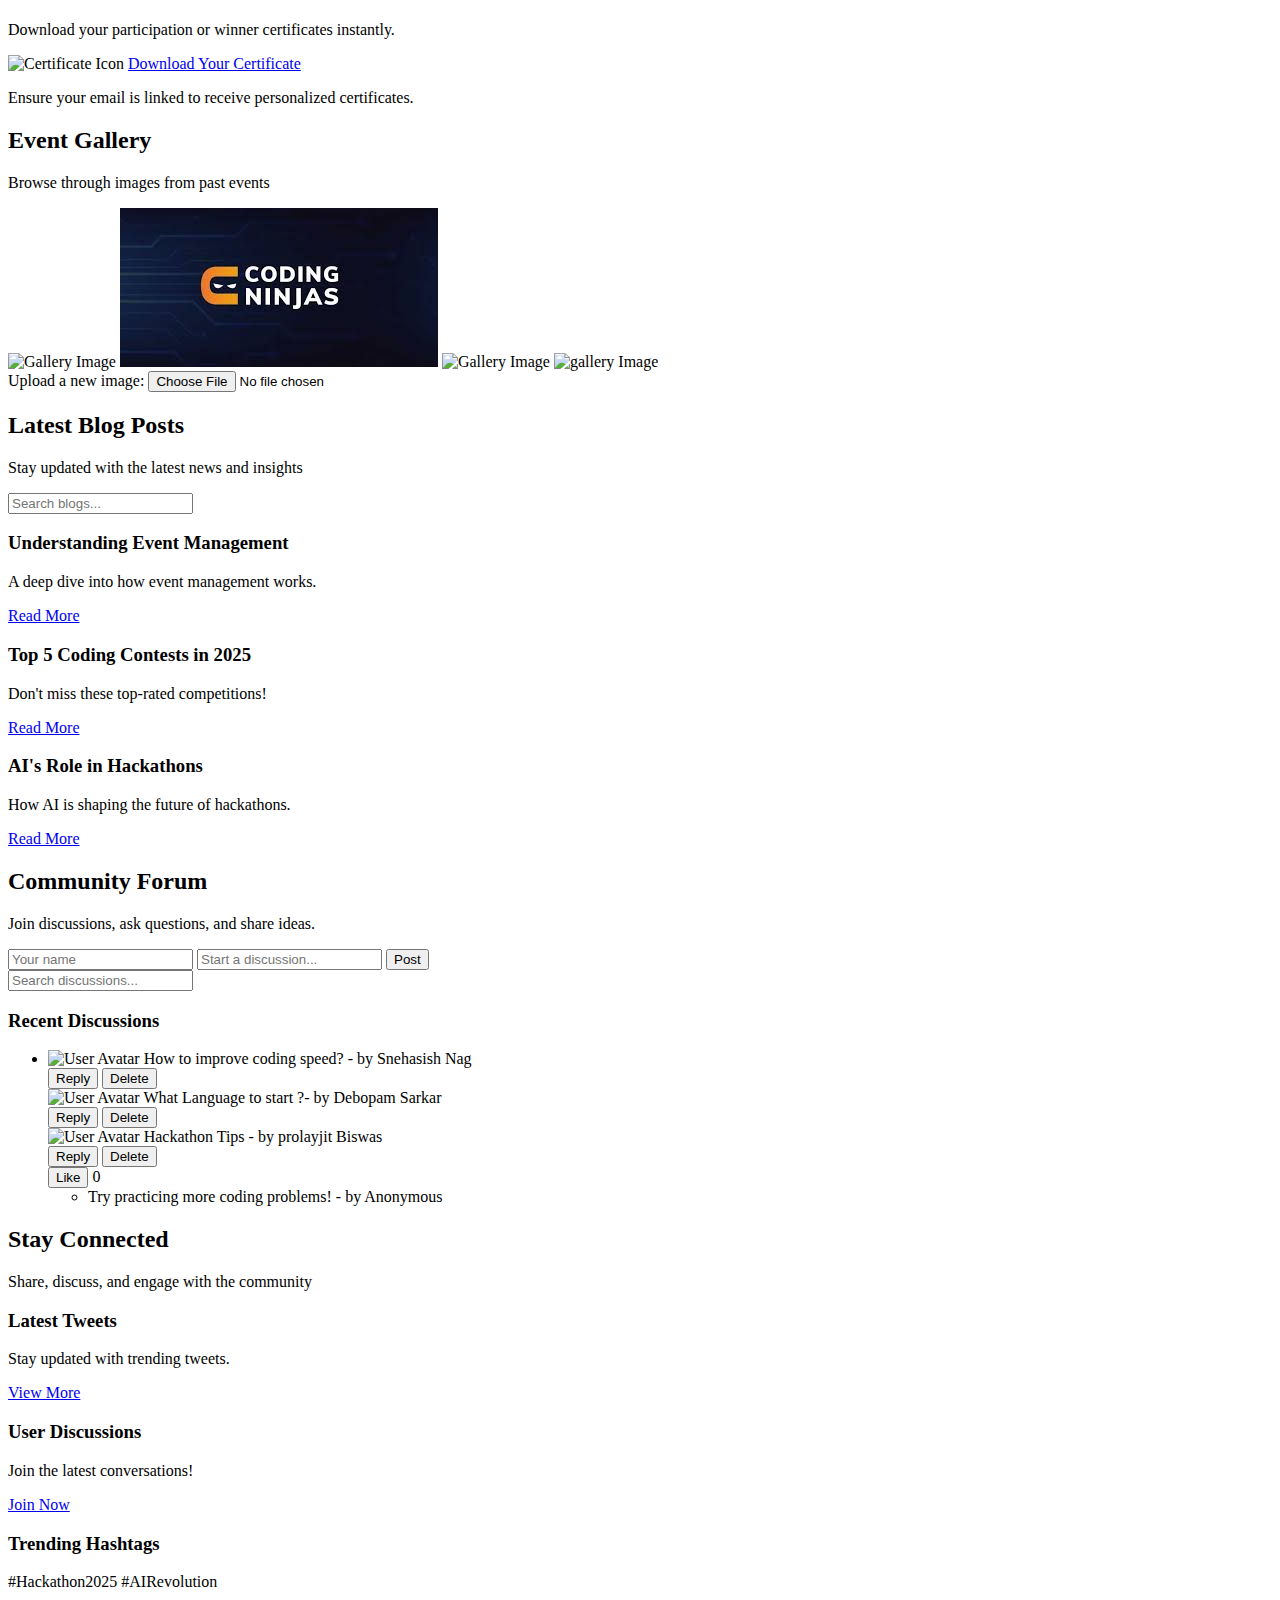
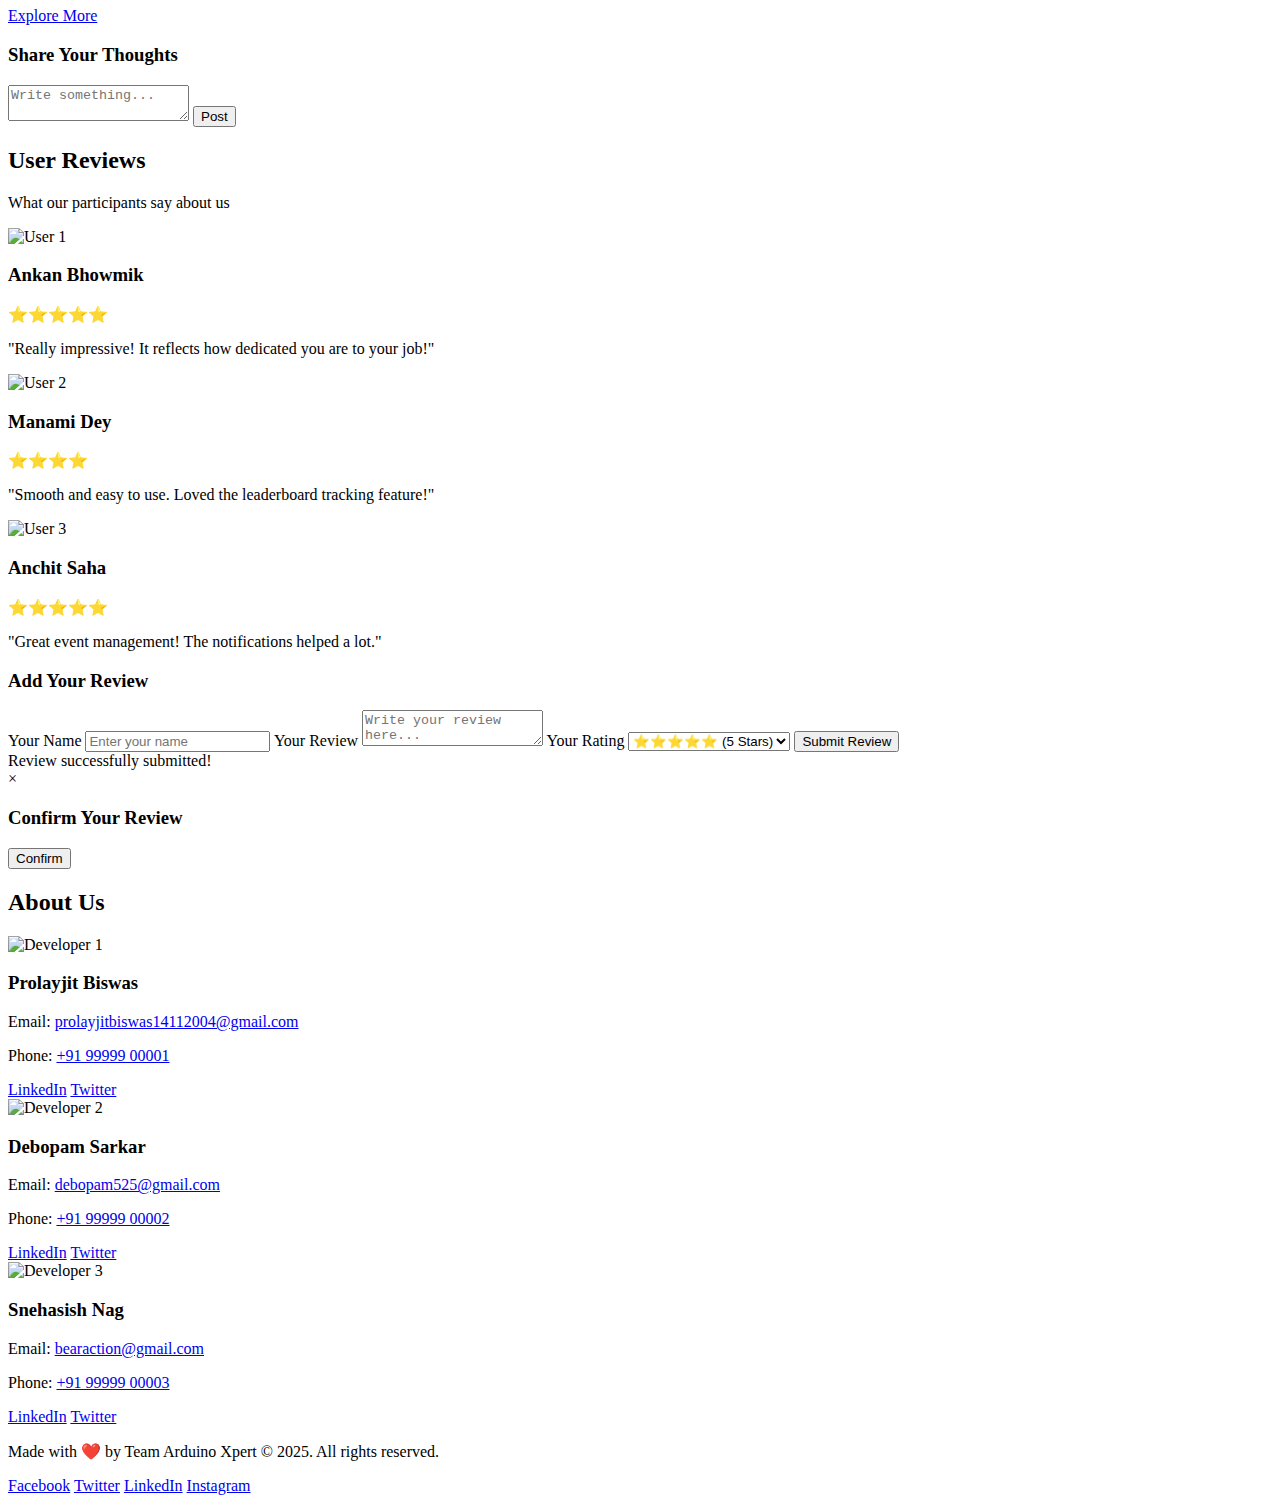
==== commit 430217cd: "Update index.html" ====
--- a/index.html
+++ b/index.html
@@ -409,130 +409,104 @@
         </div>
     </section>
 
-    <!-- Create New Event -->
-    <section class="p-8 text-center">
-        <h2 class="text-3xl font-bold">Create New Event</h2>
-        <form id="event-form" class="bg-gray-800 p-6 rounded-lg shadow-lg mt-6 w-2/3 mx-auto">
-            <input type="text" id="event-name" placeholder="Event Name" class="w-full p-2 mb-4 rounded-lg text-black" required>
-            <input type="date" id="event-date" class="w-full p-2 mb-4 rounded-lg text-black" required>
-            <textarea id="event-desc" placeholder="Event Description" class="w-full p-2 mb-4 rounded-lg text-black" required></textarea>
-            <button type="submit" class="px-6 py-2 bg-green-500 hover:bg-green-600 rounded-full font-bold">Create Event</button>
-        </form>
-    </section>
-
-    <!-- JavaScript for Dynamic Event Handling -->
-    <script>
-        document.getElementById("event-form").addEventListener("submit", function(event) {
-            event.preventDefault(); // Prevent page refresh
-
-            // Get input values
-            let eventName = document.getElementById("event-name").value;
-            let eventDate = document.getElementById("event-date").value;
-            let eventDesc = document.getElementById("event-desc").value;
-
-            if (!eventName || !eventDate || !eventDesc) {
-                alert("Please fill in all fields!");
-                return;
-            }
-
-    <!-- Event Creation Form -->
-    <div class="max-w-lg mx-auto p-6 bg-gray-800 rounded-lg shadow-lg mt-10">
-        <h2 class="text-2xl font-semibold text-center mb-6">Create Event</h2>
-        <form id="event-form">
-            <input type="text" id="event-name" class="w-full p-2 mb-4 bg-gray-700 rounded-lg" placeholder="Event Name" required>
-            <input type="date" id="event-date" class="w-full p-2 mb-4 bg-gray-700 rounded-lg" required>
-            <textarea id="event-desc" class="w-full p-2 mb-4 bg-gray-700 rounded-lg" placeholder="Event Description" required></textarea>
-            <button type="submit" class="w-full bg-yellow-500 hover:bg-yellow-600 p-3 rounded-lg text-white font-semibold">Create Event</button>
-        </form>
-    </div>
-
-    <!-- Event List -->
-    <div class="max-w-4xl mx-auto mt-10" id="event-list">
-        <h2 class="text-xl font-semibold text-center text-gray-300 mb-6">Upcoming Events</h2>
-        <!-- Dynamically added events will appear here -->
-    </div>
-
-    <!-- Scripts -->
-    <script>
-        // Event listener for form submission
-        document.getElementById("event-form").addEventListener("submit", function(event) {
-            event.preventDefault();
-
-            // Get form data
-            let eventName = document.getElementById("event-name").value;
-            let eventDate = document.getElementById("event-date").value;
-            let eventDesc = document.getElementById("event-desc").value;
-
-            // Input validation
-            if (!eventName || !eventDate || !eventDesc) {
-                showNotification("Please fill in all fields.", "error");
-                return;
-            }
-
-            // Create new event object
-            let newEvent = {
-                name: eventName,
-                date: eventDate,
-                description: eventDesc
-            };
-
-            // Save the event data to local storage
-            let events = JSON.parse(localStorage.getItem("events")) || [];
-            events.push(newEvent);
-            localStorage.setItem("events", JSON.stringify(events));
-
-            // Create new event element
-            let newEventElement = document.createElement("div");
-            newEventElement.classList.add("bg-gray-800", "p-6", "rounded-lg", "shadow-lg", "hover:scale-105", "transition-transform", "mb-4");
-            newEventElement.innerHTML = `
-                <h3 class="text-xl font-semibold">${eventName}</h3>
-                <p class="text-gray-400">Date: ${eventDate}</p>
-                <p class="text-gray-500">${eventDesc}</p>
-                <button onclick="registerEvent('${eventName}')" class="mt-4 px-6 py-2 bg-yellow-500 hover:bg-yellow-600 rounded-full font-bold">Register</button>
+<!-- Create New Event -->
+<section class="p-8 text-center">
+    <h2 class="text-3xl font-bold">Create New Event</h2>
+    <form id="event-form" class="bg-gray-800 p-6 rounded-lg shadow-lg mt-6 w-2/3 mx-auto">
+        <input type="text" id="event-name" placeholder="Event Name" class="w-full p-2 mb-4 rounded-lg text-black" required>
+        <input type="date" id="event-date" class="w-full p-2 mb-4 rounded-lg text-black" required>
+        <textarea id="event-desc" placeholder="Event Description" class="w-full p-2 mb-4 rounded-lg text-black" required></textarea>
+        <button type="submit" class="px-6 py-2 bg-green-500 hover:bg-green-600 rounded-full font-bold">Create Event</button>
+    </form>
+</section>
+
+<!-- Event List -->
+<div class="max-w-4xl mx-auto mt-10" id="event-list">
+    <h2 class="text-xl font-semibold text-center text-gray-300 mb-6">Upcoming Events</h2>
+    <!-- Dynamically added events will appear here -->
+</div>
+
+<!-- Scripts -->
+<script>
+    // Event listener for form submission
+    document.getElementById("event-form").addEventListener("submit", function(event) {
+        event.preventDefault();
+
+        // Get form data
+        let eventName = document.getElementById("event-name").value;
+        let eventDate = document.getElementById("event-date").value;
+        let eventDesc = document.getElementById("event-desc").value;
+
+        // Input validation
+        if (!eventName || !eventDate || !eventDesc) {
+            showNotification("Please fill in all fields.", "error");
+            return;
+        }
+
+        // Create new event object
+        let newEvent = {
+            name: eventName,
+            date: eventDate,
+            description: eventDesc
+        };
+
+        // Save the event data to local storage
+        let events = JSON.parse(localStorage.getItem("events")) || [];
+        events.push(newEvent);
+        localStorage.setItem("events", JSON.stringify(events));
+
+        // Create new event element
+        let newEventElement = document.createElement("div");
+        newEventElement.classList.add("bg-gray-800", "p-6", "rounded-lg", "shadow-lg", "hover:scale-105", "transition-transform", "mb-4");
+        newEventElement.innerHTML = `
+            <h3 class="text-xl font-semibold">${eventName}</h3>
+            <p class="text-gray-400">Date: ${eventDate}</p>
+            <p class="text-gray-500">${eventDesc}</p>
+            <button onclick="registerEvent('${eventName}')" class="mt-4 px-6 py-2 bg-yellow-500 hover:bg-yellow-600 rounded-full font-bold">Register</button>
+        `;
+
+        // Append new event to event list
+        document.getElementById("event-list").appendChild(newEventElement);
+
+        // Clear the form fields
+        document.getElementById("event-form").reset();
+
+        // Show success notification
+        showNotification("Event Created Successfully!", "success");
+    });
+
+    // Function to show notifications
+    function showNotification(message, type) {
+        let notification = document.createElement("div");
+        notification.classList.add("notification", type === "success" ? "bg-green-500" : "bg-red-500");
+        notification.innerText = message;
+
+        // Append the notification to the body and remove after 3 seconds
+        document.body.appendChild(notification);
+        setTimeout(() => {
+            notification.remove();
+        }, 3000);
+    }
+
+    // Function to display saved events from localStorage when the page loads
+    function loadEvents() {
+        let events = JSON.parse(localStorage.getItem("events")) || [];
+        events.forEach(event => {
+            let eventElement = document.createElement("div");
+            eventElement.classList.add("bg-gray-800", "p-6", "rounded-lg", "shadow-lg", "hover:scale-105", "transition-transform", "mb-4");
+            eventElement.innerHTML = `
+                <h3 class="text-xl font-semibold">${event.name}</h3>
+                <p class="text-gray-400">Date: ${event.date}</p>
+                <p class="text-gray-500">${event.description}</p>
+                <button onclick="registerEvent('${event.name}')" class="mt-4 px-6 py-2 bg-yellow-500 hover:bg-yellow-600 rounded-full font-bold">Register</button>
             `;
-
-            // Append new event to event list
-            document.getElementById("event-list").appendChild(newEventElement);
-
-            // Clear the form fields
-            document.getElementById("event-form").reset();
-
-            // Show success notification
-            showNotification("Event Created Successfully!", "success");
+            document.getElementById("event-list").appendChild(eventElement);
         });
-
-        // Function to show notifications
-        function showNotification(message, type) {
-            let notification = document.createElement("div");
-            notification.classList.add("notification", type === "success" ? "bg-green-500" : "bg-red-500");
-            notification.innerText = message;
-
-            // Append the notification to the body and remove after 3 seconds
-            document.body.appendChild(notification);
-            setTimeout(() => {
-                notification.remove();
-            }, 3000);
-        }
-
-        // Function to display saved events from localStorage when the page loads
-        function loadEvents() {
-            let events = JSON.parse(localStorage.getItem("events")) || [];
-            events.forEach(event => {
-                let eventElement = document.createElement("div");
-                eventElement.classList.add("bg-gray-800", "p-6", "rounded-lg", "shadow-lg", "hover:scale-105", "transition-transform", "mb-4");
-                eventElement.innerHTML = `
-                    <h3 class="text-xl font-semibold">${event.name}</h3>
-                    <p class="text-gray-400">Date: ${event.date}</p>
-                    <p class="text-gray-500">${event.description}</p>
-                    <button onclick="registerEvent('${event.name}')" class="mt-4 px-6 py-2 bg-yellow-500 hover:bg-yellow-600 rounded-full font-bold">Register</button>
-                `;
-                document.getElementById("event-list").appendChild(eventElement);
-            });
-        }
-
-        // Load saved events when the page is ready
-        window.onload = loadEvents;
-    </script>
+    }
+
+    // Load saved events when the page is ready
+    window.onload = loadEvents;
+</script>
 
     <!-- Leaderboard -->
     <ssection id="leaderboard" section class="p-10 pt-20 text-center fade-in">
@@ -766,7 +740,7 @@
                         <button class="text-blue-400 hover:text-blue-500" onclick="addReply(this)">Reply</button>
                         <button class="text-red-400 hover:text-red-500" onclick="deleteDiscussion(this)">Delete</button>
                     </div>
-                     <div class="flex items-center space-x-4">
+                    <div class="flex items-center space-x-4">
                         <img src="https://via.placeholder.com/40" alt="User Avatar" class="rounded-full w-10 h-10">
                         <span class="text-white">What Language to start ?- <span class="text-gray-400">by Debopam Sarkar</span></span>
                     </div>
@@ -774,7 +748,7 @@
                         <button class="text-blue-400 hover:text-blue-500" onclick="addReply(this)">Reply</button>
                         <button class="text-red-400 hover:text-red-500" onclick="deleteDiscussion(this)">Delete</button>
                     </div>
-                     <div class="flex items-center space-x-4">
+                    <div class="flex items-center space-x-4">
                         <img src="https://via.placeholder.com/40" alt="User Avatar" class="rounded-full w-10 h-10">
                         <span class="text-white">Hackathon Tips - <span class="text-gray-400">by prolayjit Biswas</span></span>
                     </div>
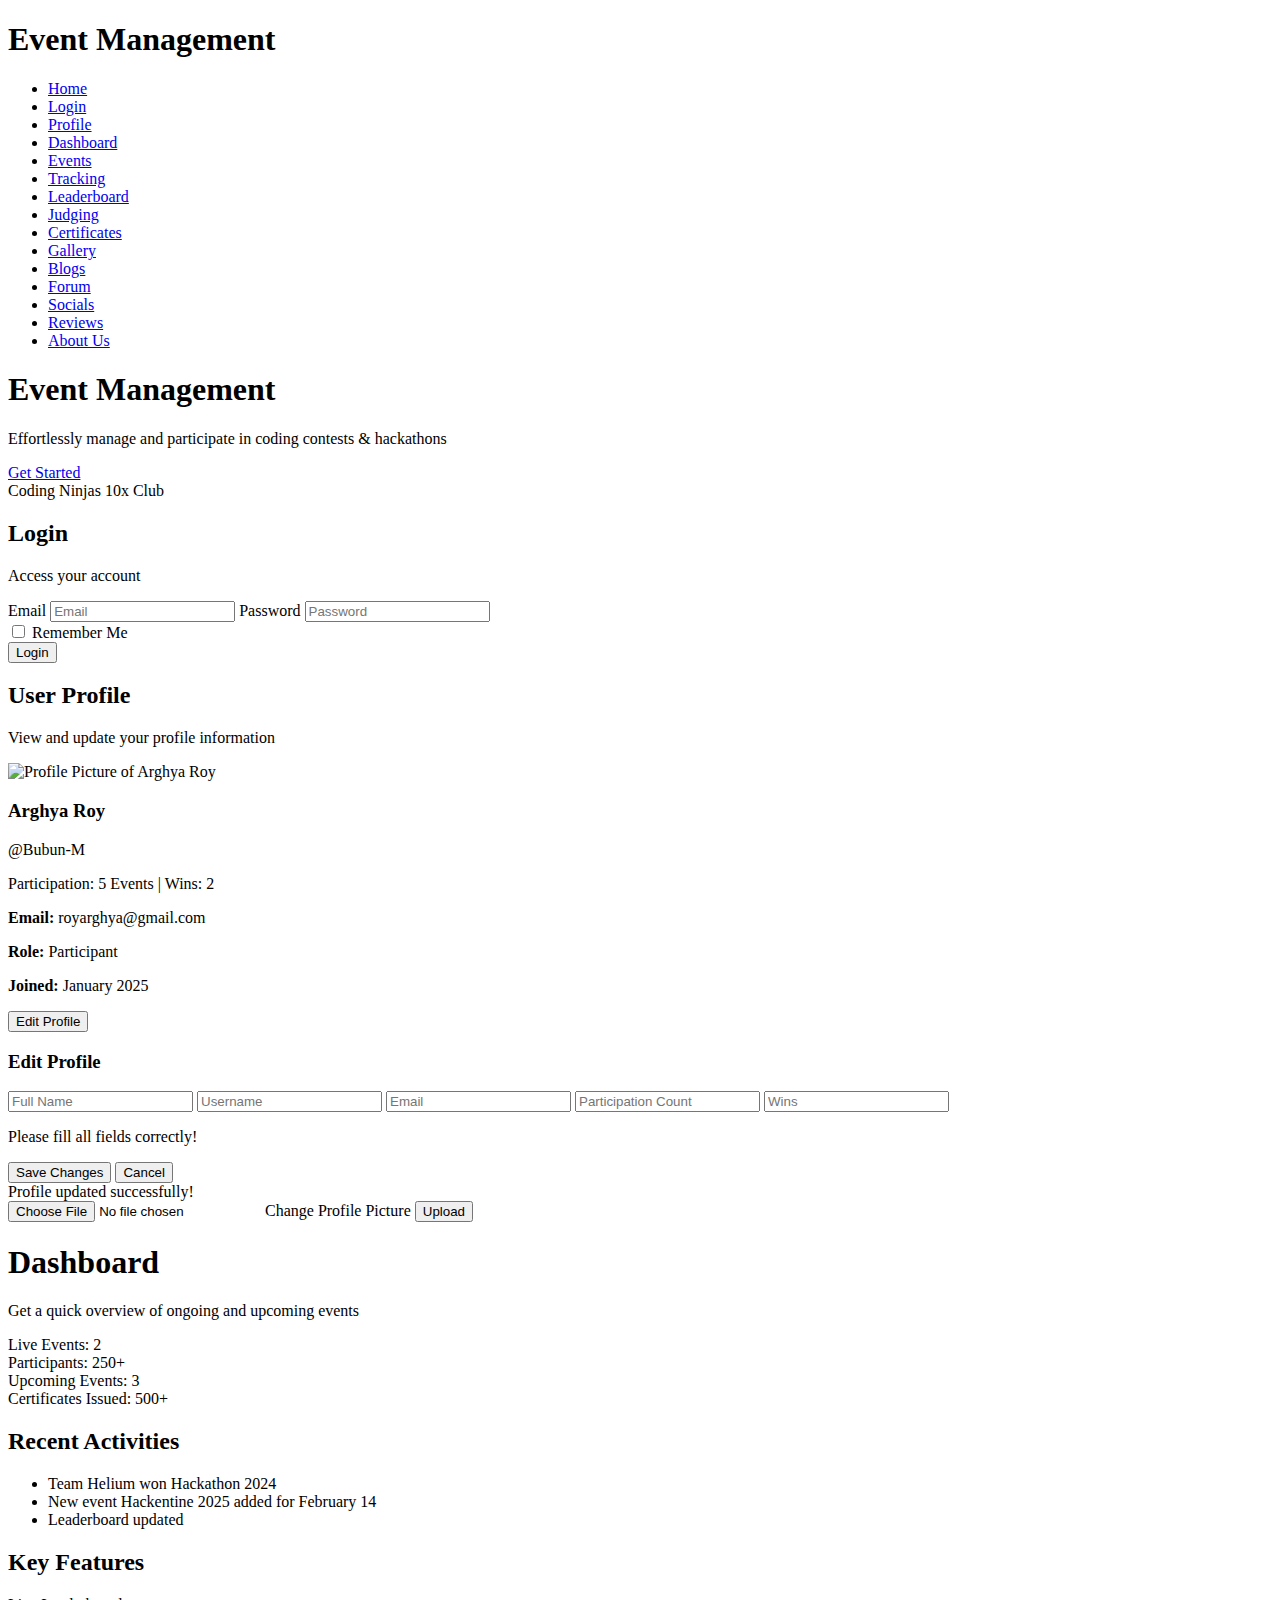
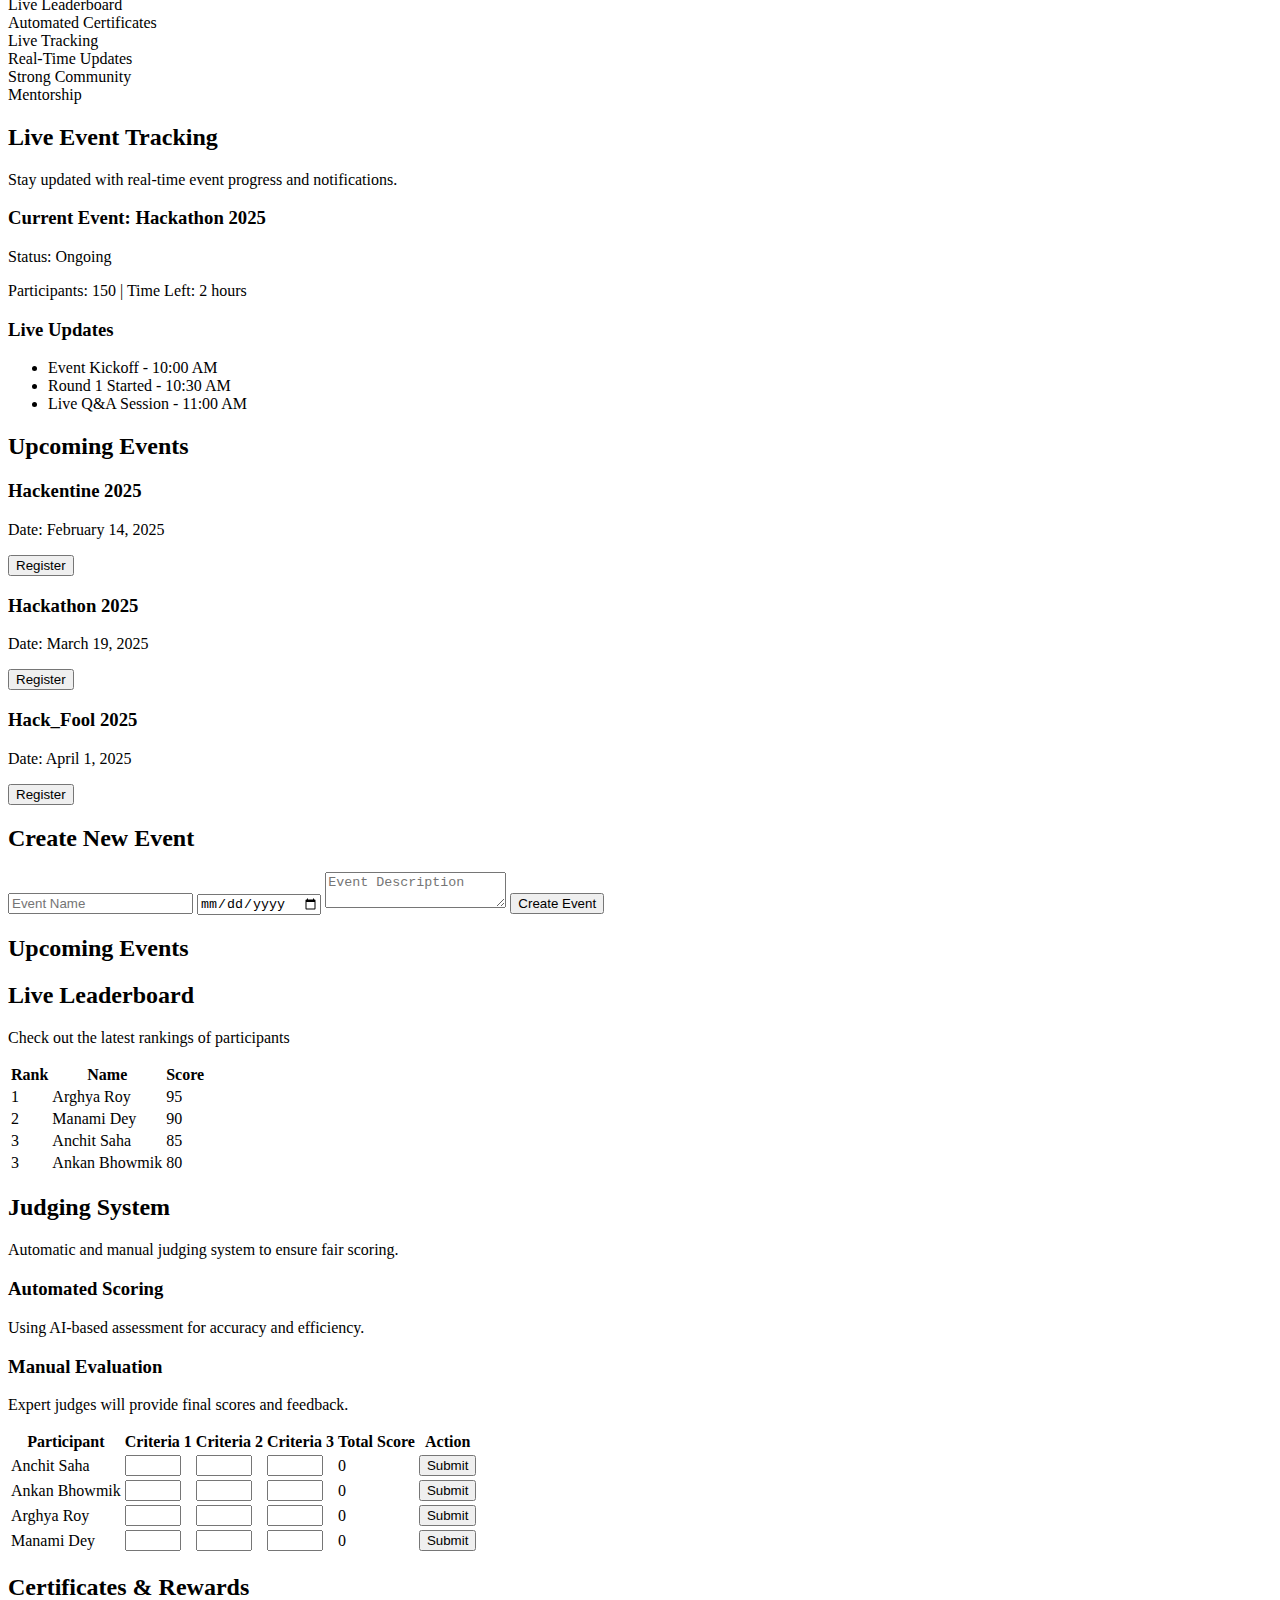
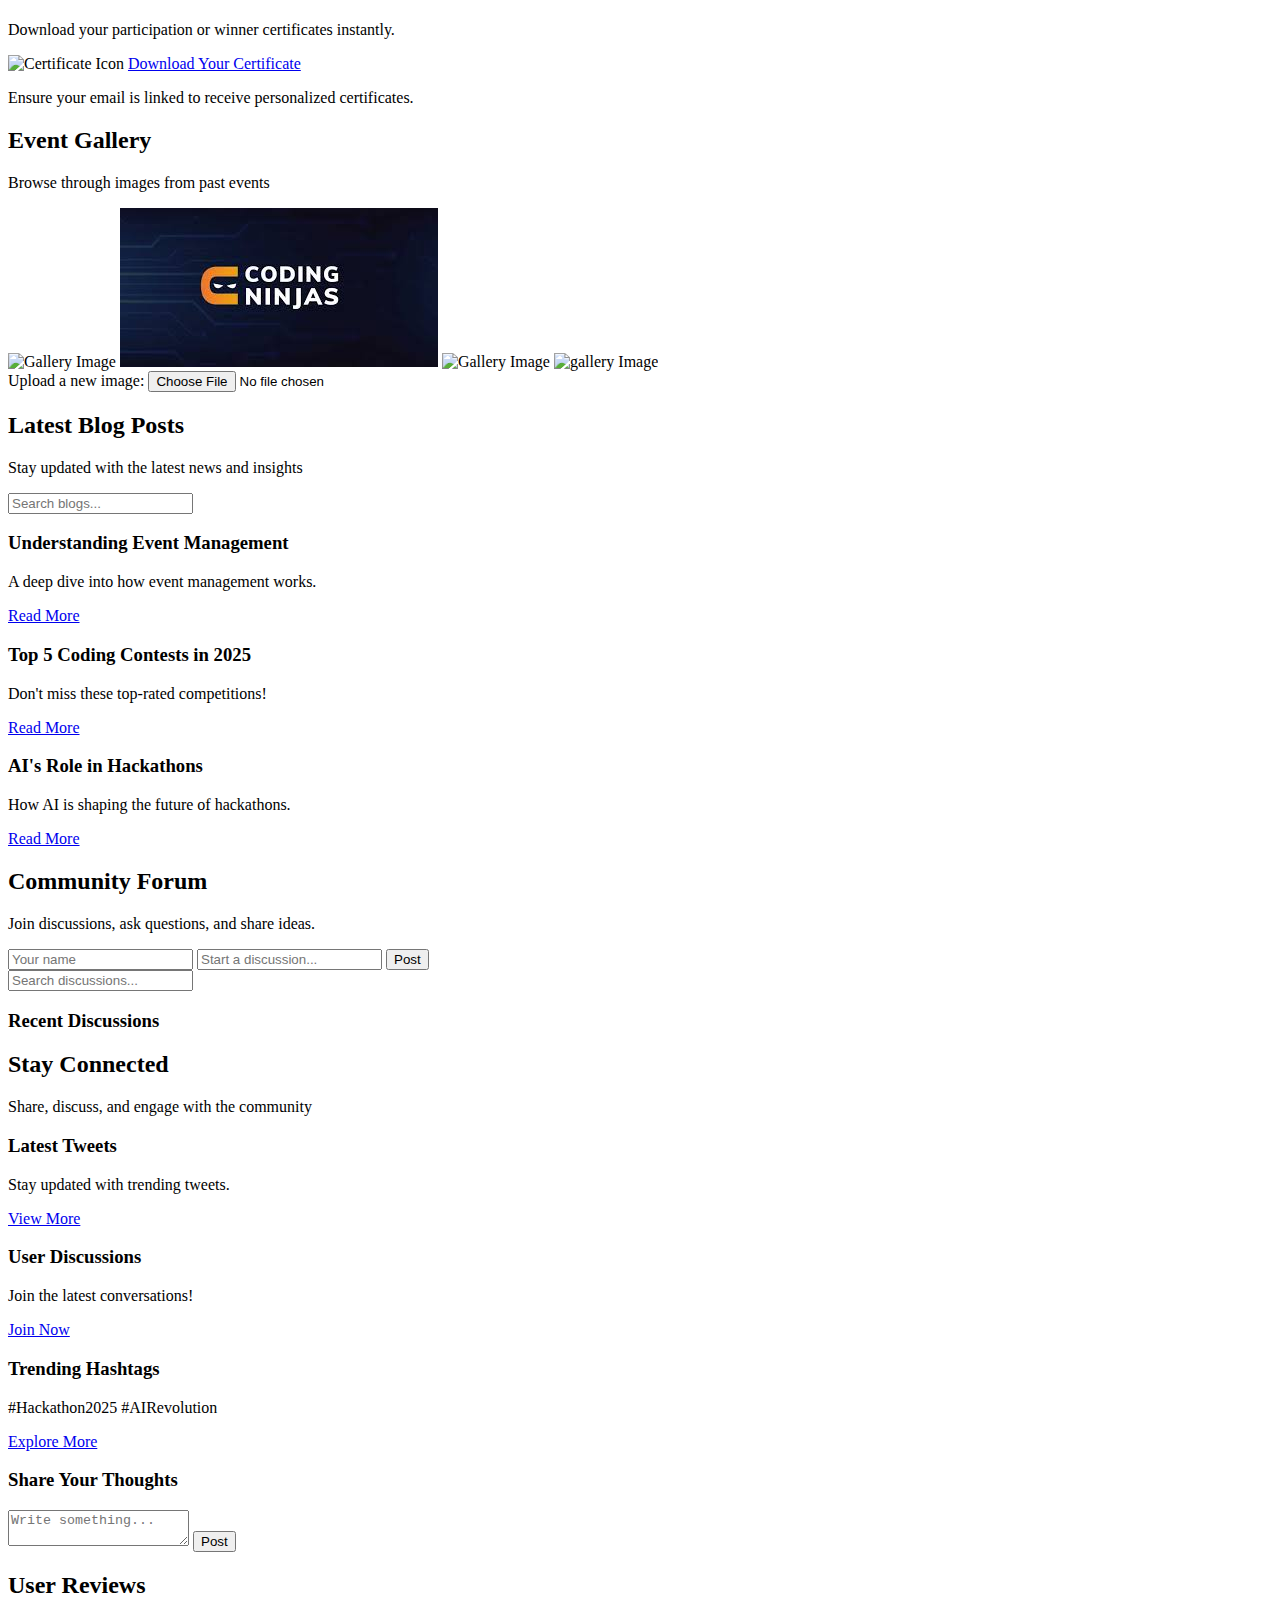
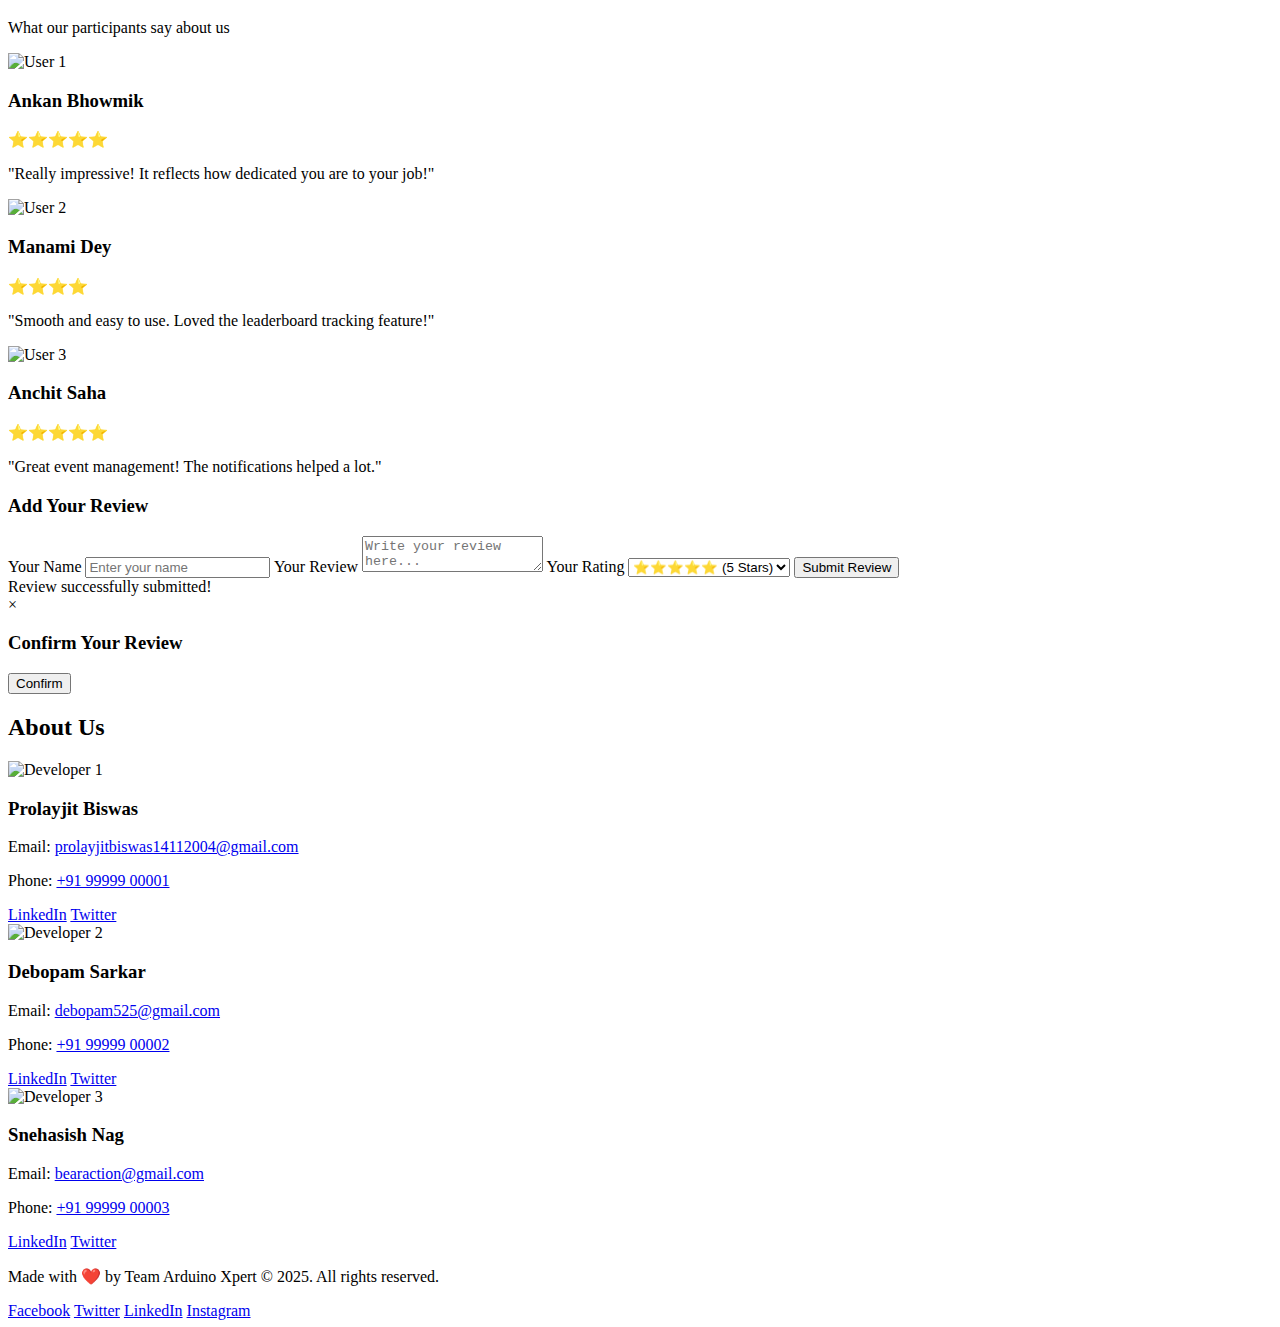
==== commit 44514390: "Update index.html" ====
--- a/index.html
+++ b/index.html
@@ -710,166 +710,128 @@
     </script>
     
   
-<!-- Forum Section -->
-<section id="forum" class="p-8 text-center fade-in">
-    <h2 class="text-3xl font-bold">Community Forum</h2>
-    <p class="text-gray-400 mt-2">Join discussions, ask questions, and share ideas.</p>
-
-    <div class="mt-6 bg-gray-800 p-6 rounded-lg">
-        <form id="forum-form">
-            <input type="text" id="forum-name" placeholder="Your name" class="w-full p-2 rounded-lg text-black mb-2" required>
-            <input type="text" id="forum-input" placeholder="Start a discussion..." class="w-full p-2 rounded-lg text-black" required>
-            <button type="submit" class="mt-2 px-4 py-2 bg-yellow-500 hover:bg-yellow-600 rounded-full font-bold">Post</button>
-        </form>
-
-        <!-- Search bar for filtering discussions -->
-        <div class="mt-6">
-            <input type="text" id="search-bar" placeholder="Search discussions..." class="p-2 rounded-lg text-black w-full mb-4">
-        </div>
-
-        <div class="text-left mt-6">
-            <h3 class="text-xl font-semibold">Recent Discussions</h3>
-            <ul id="forum-list" class="mt-4 space-y-4">
-                <!-- Example discussion -->
-                <li class="bg-gray-700 p-4 rounded-lg flex justify-between items-start">
+    
+    <!-- Forum Section -->
+    <section id="forum" class="text-center">
+        <h2 class="text-3xl font-bold">Community Forum</h2>
+        <p class="text-gray-400 mt-2">Join discussions, ask questions, and share ideas.</p>
+
+        <div class="mt-6 bg-gray-800 p-6 rounded-lg">
+            <form id="forum-form">
+                <input type="text" id="forum-name" placeholder="Your name" class="w-full p-2 rounded-lg text-black mb-2" required>
+                <input type="text" id="forum-input" placeholder="Start a discussion..." class="w-full p-2 rounded-lg text-black" required>
+                <button type="submit" class="mt-2 px-4 py-2 bg-yellow-500 hover:bg-yellow-600 rounded-full font-bold">Post</button>
+            </form>
+
+            <!-- Search bar for filtering discussions -->
+            <div class="mt-6">
+                <input type="text" id="search-bar" placeholder="Search discussions..." class="p-2 rounded-lg text-black w-full mb-4">
+            </div>
+
+            <div class="text-left mt-6">
+                <h3 class="text-xl font-semibold">Recent Discussions</h3>
+                <ul id="forum-list" class="mt-4 space-y-4"></ul>
+            </div>
+        </div>
+    </section>
+
+    <script>
+        document.addEventListener("DOMContentLoaded", loadDiscussions);
+        document.getElementById("forum-form").addEventListener("submit", addDiscussion);
+        document.getElementById("search-bar").addEventListener("input", filterDiscussions);
+
+        function addDiscussion(event) {
+            event.preventDefault();
+            let name = document.getElementById("forum-name").value.trim();
+            let text = document.getElementById("forum-input").value.trim();
+            if (!name || !text) {
+                alert("Please enter both your name and a discussion topic!");
+                return;
+            }
+            
+            let discussion = {
+                id: Date.now(),
+                name: name,
+                text: text,
+                time: new Date().toLocaleString(),
+                likes: 0,
+                replies: []
+            };
+            saveDiscussion(discussion);
+            document.getElementById("forum-form").reset();
+        }
+
+        function saveDiscussion(discussion) {
+            let discussions = JSON.parse(localStorage.getItem("discussions")) || [];
+            discussions.unshift(discussion);
+            localStorage.setItem("discussions", JSON.stringify(discussions));
+            loadDiscussions();
+        }
+
+        function loadDiscussions() {
+            let discussions = JSON.parse(localStorage.getItem("discussions")) || [];
+            let forumList = document.getElementById("forum-list");
+            forumList.innerHTML = "";
+            discussions.forEach(discussion => {
+                let li = document.createElement("li");
+                li.className = "bg-gray-700 p-4 rounded-lg flex flex-col space-y-2";
+                li.innerHTML = `
                     <div class="flex items-center space-x-4">
                         <img src="https://via.placeholder.com/40" alt="User Avatar" class="rounded-full w-10 h-10">
-                        <span class="text-white">How to improve coding speed? - <span class="text-gray-400">by Snehasish Nag</span></span>
+                        <div>
+                            <span class="text-white">${discussion.text} - <span class="text-gray-400">by ${discussion.name}</span></span>
+                            <p class="text-gray-400 text-sm">${discussion.time}</p>
+                        </div>
                     </div>
-                    <div class="flex space-x-2">
-                        <button class="text-blue-400 hover:text-blue-500" onclick="addReply(this)">Reply</button>
-                        <button class="text-red-400 hover:text-red-500" onclick="deleteDiscussion(this)">Delete</button>
+                    <div class="flex space-x-4">
+                        <button class="text-blue-400 hover:text-blue-500" onclick="replyToDiscussion(${discussion.id})">Reply</button>
+                        <button class="text-red-400 hover:text-red-500" onclick="deleteDiscussion(${discussion.id})">Delete</button>
+                        <button class="text-yellow-400 hover:text-yellow-500" onclick="likeDiscussion(${discussion.id})">Like (<span>${discussion.likes}</span>)</button>
                     </div>
-                    <div class="flex items-center space-x-4">
-                        <img src="https://via.placeholder.com/40" alt="User Avatar" class="rounded-full w-10 h-10">
-                        <span class="text-white">What Language to start ?- <span class="text-gray-400">by Debopam Sarkar</span></span>
-                    </div>
-                    <div class="flex space-x-2">
-                        <button class="text-blue-400 hover:text-blue-500" onclick="addReply(this)">Reply</button>
-                        <button class="text-red-400 hover:text-red-500" onclick="deleteDiscussion(this)">Delete</button>
-                    </div>
-                    <div class="flex items-center space-x-4">
-                        <img src="https://via.placeholder.com/40" alt="User Avatar" class="rounded-full w-10 h-10">
-                        <span class="text-white">Hackathon Tips - <span class="text-gray-400">by prolayjit Biswas</span></span>
-                    </div>
-                    <div class="flex space-x-2">
-                        <button class="text-blue-400 hover:text-blue-500" onclick="addReply(this)">Reply</button>
-                        <button class="text-red-400 hover:text-red-500" onclick="deleteDiscussion(this)">Delete</button>
-                    </div>
-                    <!-- Like button and count -->
-                    <div class="flex items-center space-x-2 mt-2">
-                        <button class="text-yellow-400 hover:text-yellow-500" onclick="likeDiscussion(this)">
-                            Like
-                        </button>
-                        <span class="text-white" id="like-count-1">0</span>
-                    </div>
-
-                    <!-- Replies section -->
-                    <ul id="replies-1" class="mt-4 space-y-2 pl-4 hidden">
-                        <!-- Example reply -->
-                        <li class="bg-gray-600 p-3 rounded-lg flex items-center space-x-4">
-                            <span class="text-white">Try practicing more coding problems! - <span class="text-gray-400">by Anonymous</span></span>
-                        </li>
-                    </ul>
-                </li>
-            </ul>
-        </div>
-    </div>
-</section>
-
-<script>
-document.getElementById("forum-form").addEventListener("submit", function(event) {
-    event.preventDefault(); // Prevent page reload
-
-    // Get input values
-    let name = document.getElementById("forum-name").value.trim();
-    let discussionText = document.getElementById("forum-input").value.trim();
-    
-    if (discussionText === "" || name === "") {
-        alert("Please enter both your name and a discussion topic!");
-        return;
-    }
-
-    // Create new list item
-    let newDiscussion = document.createElement("li");
-    newDiscussion.classList.add("bg-gray-700", "p-4", "rounded-lg", "flex", "justify-between", "items-start", "fade-in");
-
-    // Avatar and user info
-    newDiscussion.innerHTML = `
-        <div class="flex items-center space-x-4">
-            <img src="https://via.placeholder.com/40" alt="User Avatar" class="rounded-full w-10 h-10">
-            <span class="text-white">${discussionText} - <span class="text-gray-400">by ${name}</span></span>
-        </div>
-        <div class="flex space-x-2">
-            <button class="text-blue-400 hover:text-blue-500" onclick="addReply(this)">Reply</button>
-            <button class="text-red-400 hover:text-red-500" onclick="deleteDiscussion(this)">Delete</button>
-        </div>
-        <div class="flex items-center space-x-2 mt-2">
-            <button class="text-yellow-400 hover:text-yellow-500" onclick="likeDiscussion(this)">
-                Like
-            </button>
-            <span class="text-white" id="like-count-${Date.now()}">0</span>
-        </div>
-        <ul id="replies-${Date.now()}" class="mt-4 space-y-2 pl-4 hidden"></ul>
-    `;
-
-    // Append to discussion list
-    document.getElementById("forum-list").prepend(newDiscussion);
-
-    // Clear input fields
-    document.getElementById("forum-name").value = "";
-    document.getElementById("forum-input").value = "";
-
-    // Show success message
-    alert("Your discussion has been posted!");
-});
-
-// Delete discussion
-function deleteDiscussion(button) {
-    button.closest('li').remove();
-}
-
-// Add reply
-function addReply(button) {
-    let discussion = button.closest('li');
-    let repliesSection = discussion.querySelector('ul');
-    let replyText = prompt("Enter your reply:");
-
-    if (replyText) {
-        let newReply = document.createElement("li");
-        newReply.classList.add("bg-gray-600", "p-3", "rounded-lg", "flex", "items-center", "space-x-4");
-        newReply.innerHTML = `
-            <span class="text-white">${replyText} - <span class="text-gray-400">by Anonymous</span></span>
-        `;
-
-        repliesSection.classList.remove("hidden");
-        repliesSection.prepend(newReply);
-    }
-}
-
-// Like discussion
-function likeDiscussion(button) {
-    let likeCount = button.nextElementSibling;
-    let currentLikes = parseInt(likeCount.innerText);
-    likeCount.innerText = currentLikes + 1;
-}
-
-// Search filter functionality
-document.getElementById("search-bar").addEventListener("input", function(event) {
-    let searchTerm = event.target.value.toLowerCase();
-    let discussions = document.querySelectorAll("#forum-list li");
-
-    discussions.forEach(function(discussion) {
-        let text = discussion.innerText.toLowerCase();
-        if (text.includes(searchTerm)) {
-            discussion.style.display = "flex";
-        } else {
-            discussion.style.display = "none";
+                    <ul class="replies pl-4 hidden"></ul>
+                `;
+                forumList.appendChild(li);
+            });
         }
-    });
-});
-</script>
-
+
+        function deleteDiscussion(id) {
+            let discussions = JSON.parse(localStorage.getItem("discussions")) || [];
+            discussions = discussions.filter(d => d.id !== id);
+            localStorage.setItem("discussions", JSON.stringify(discussions));
+            loadDiscussions();
+        }
+
+        function likeDiscussion(id) {
+            let discussions = JSON.parse(localStorage.getItem("discussions")) || [];
+            let discussion = discussions.find(d => d.id === id);
+            if (discussion) {
+                discussion.likes++;
+                localStorage.setItem("discussions", JSON.stringify(discussions));
+                loadDiscussions();
+            }
+        }
+
+        function replyToDiscussion(id) {
+            let replyText = prompt("Enter your reply:");
+            if (!replyText) return;
+            let discussions = JSON.parse(localStorage.getItem("discussions")) || [];
+            let discussion = discussions.find(d => d.id === id);
+            if (discussion) {
+                discussion.replies.push({ text: replyText, time: new Date().toLocaleString() });
+                localStorage.setItem("discussions", JSON.stringify(discussions));
+                loadDiscussions();
+            }
+        }
+
+        function filterDiscussions(event) {
+            let searchTerm = event.target.value.toLowerCase();
+            let discussions = document.querySelectorAll("#forum-list li");
+            discussions.forEach(discussion => {
+                let text = discussion.innerText.toLowerCase();
+                discussion.style.display = text.includes(searchTerm) ? "block" : "none";
+            });
+        }
+    </script>
 
     
 <section id="socials" class="p-8 text-center fade-in">
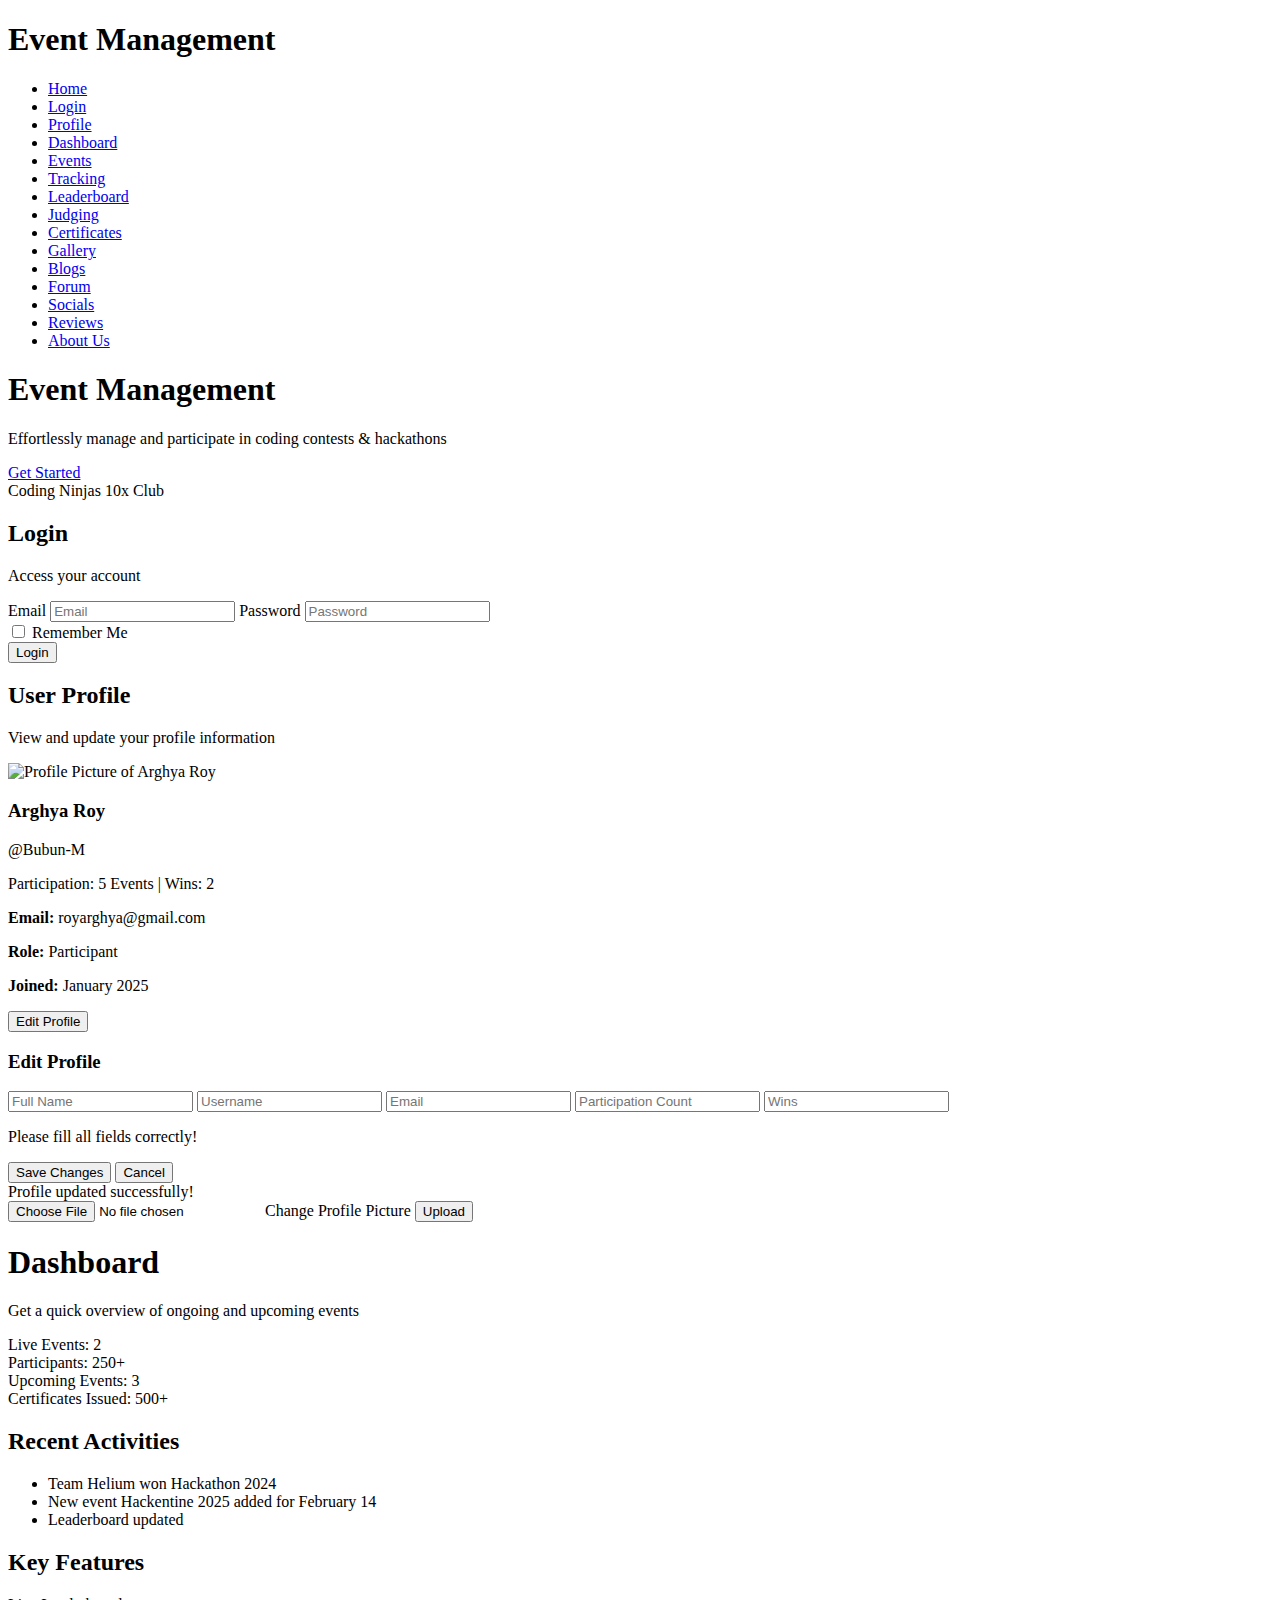
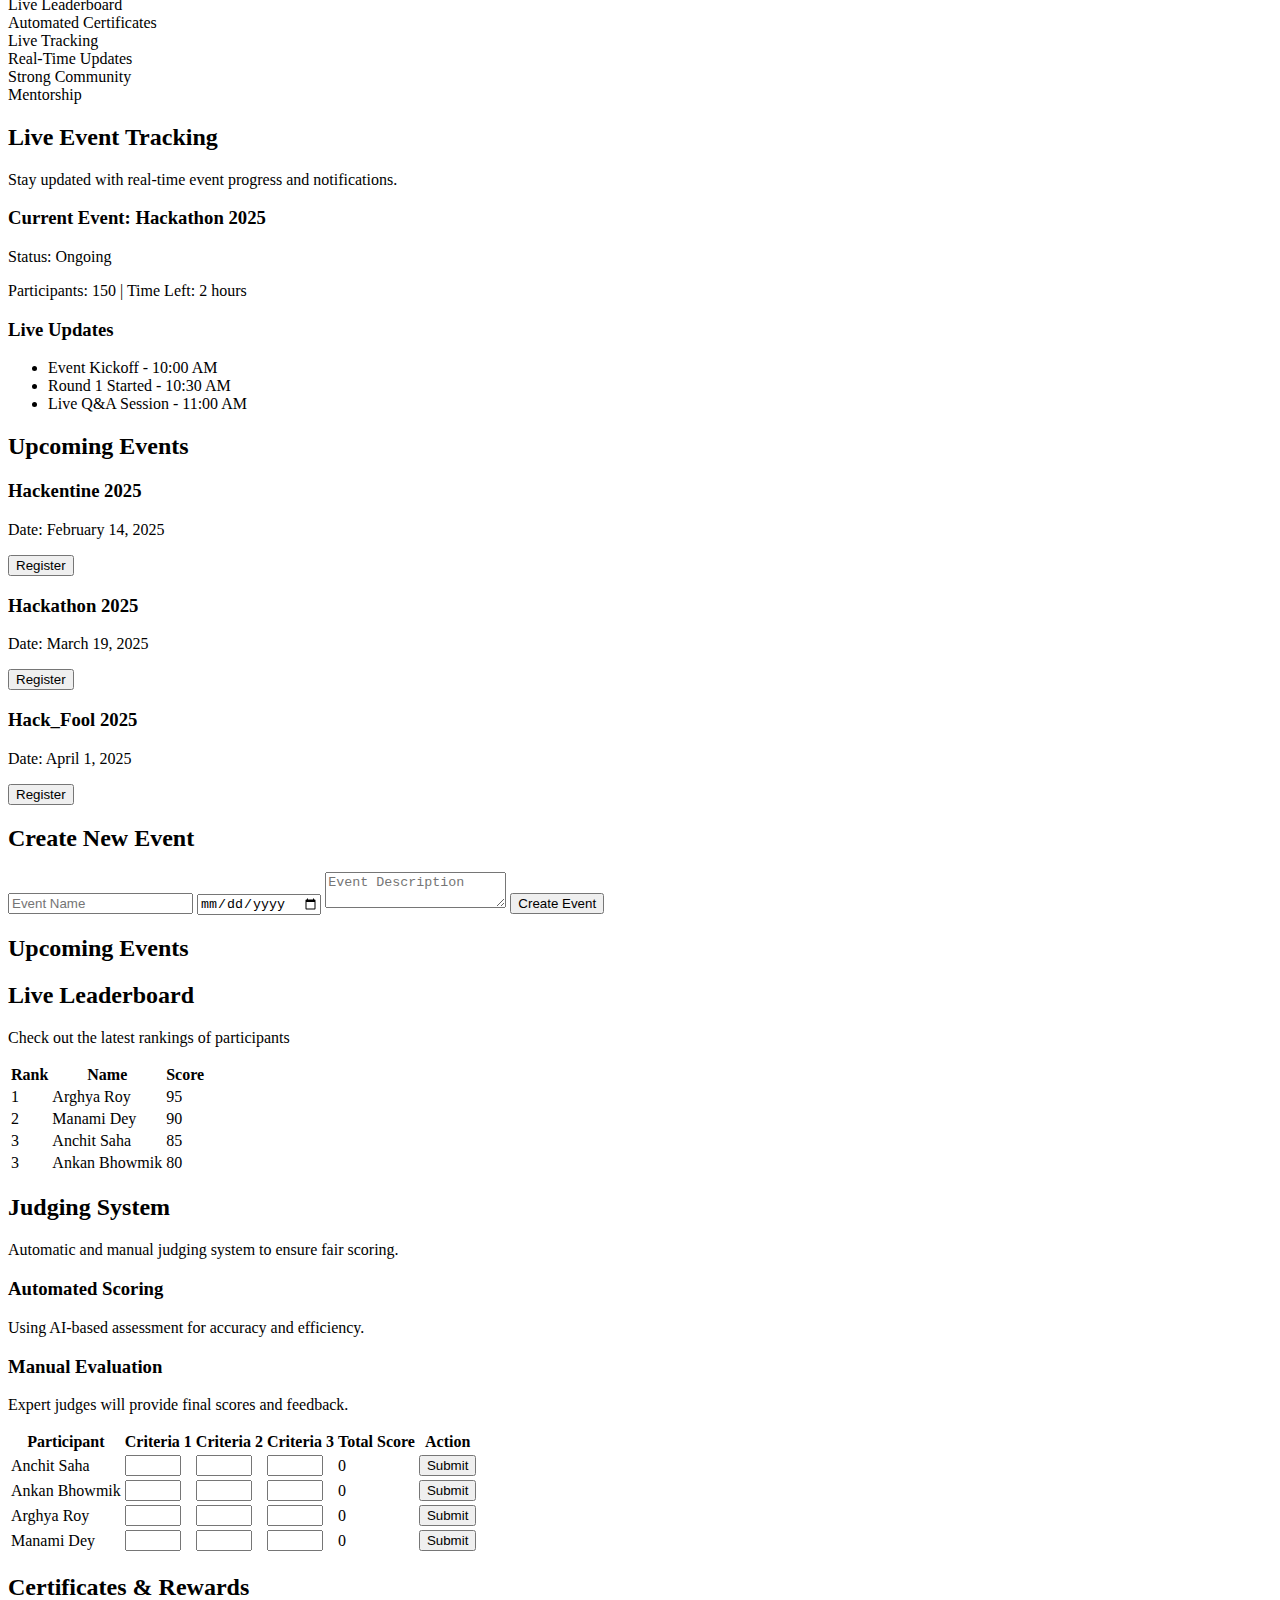
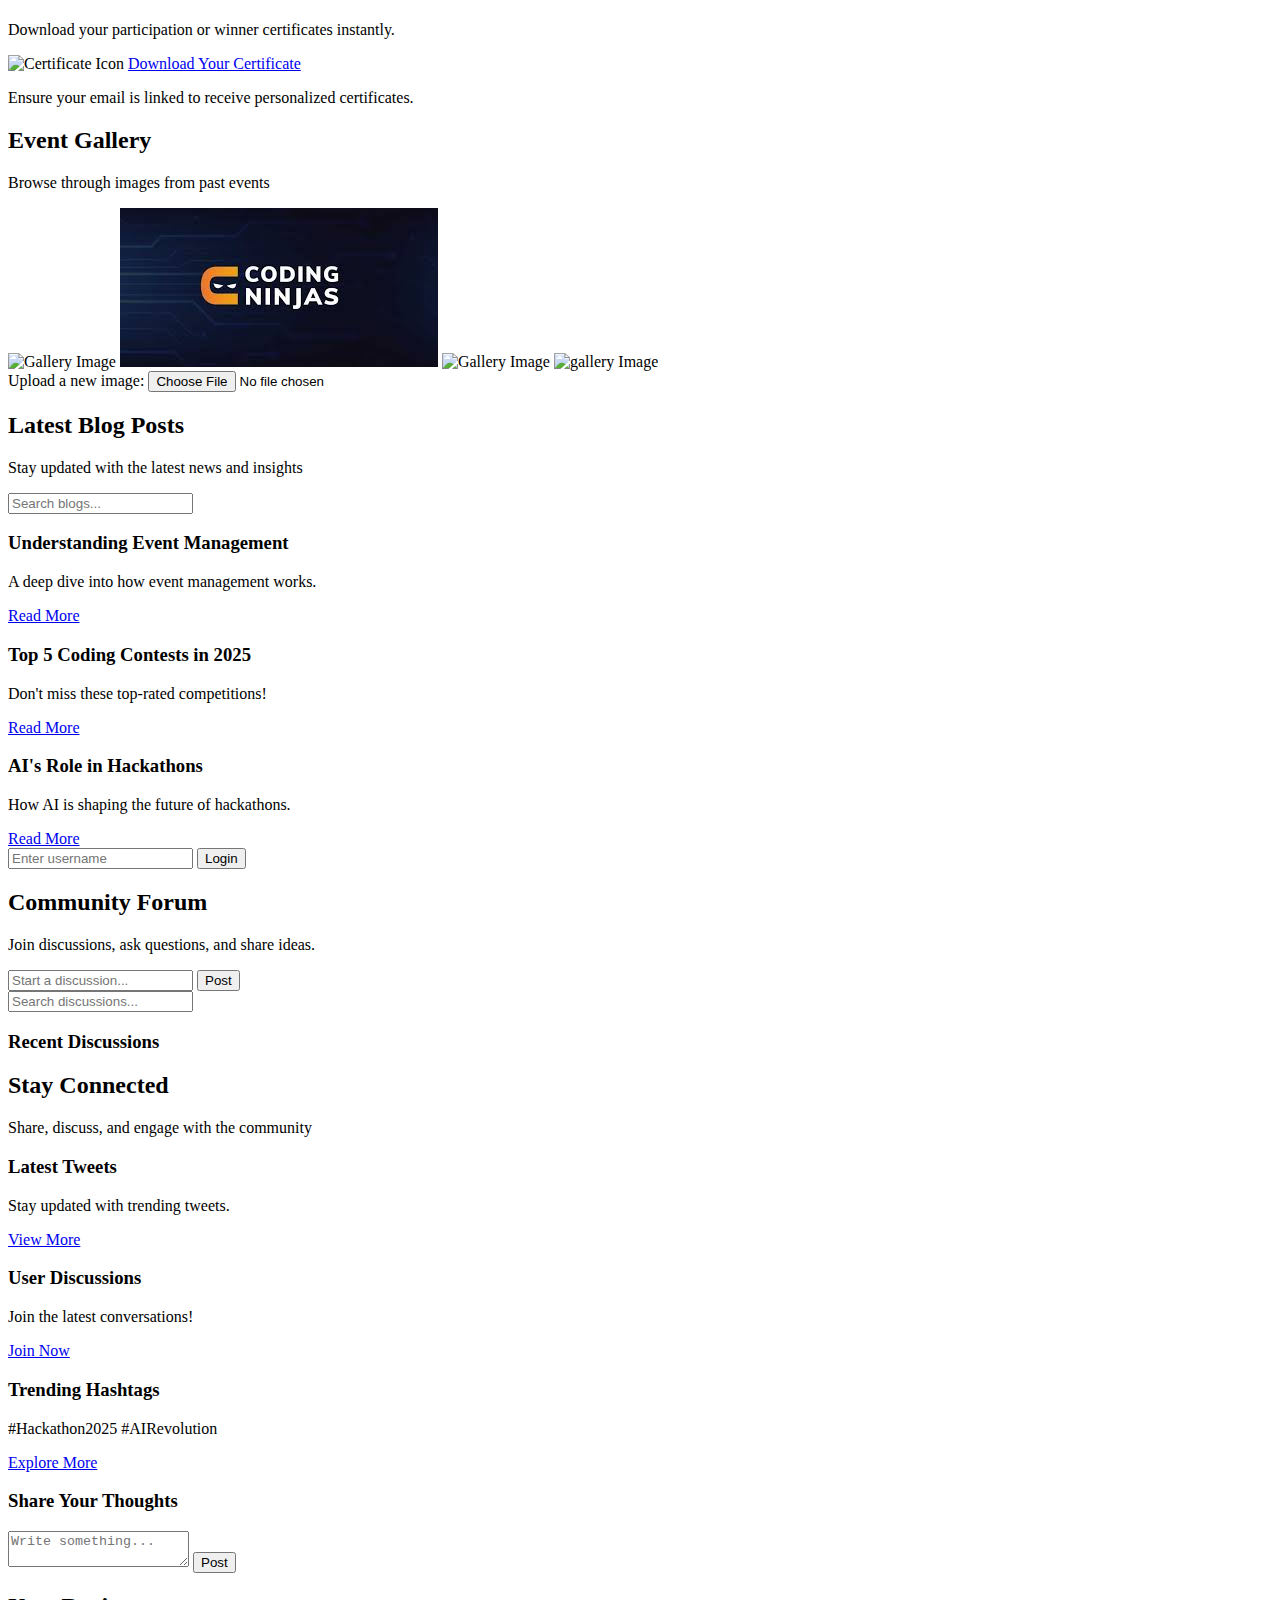
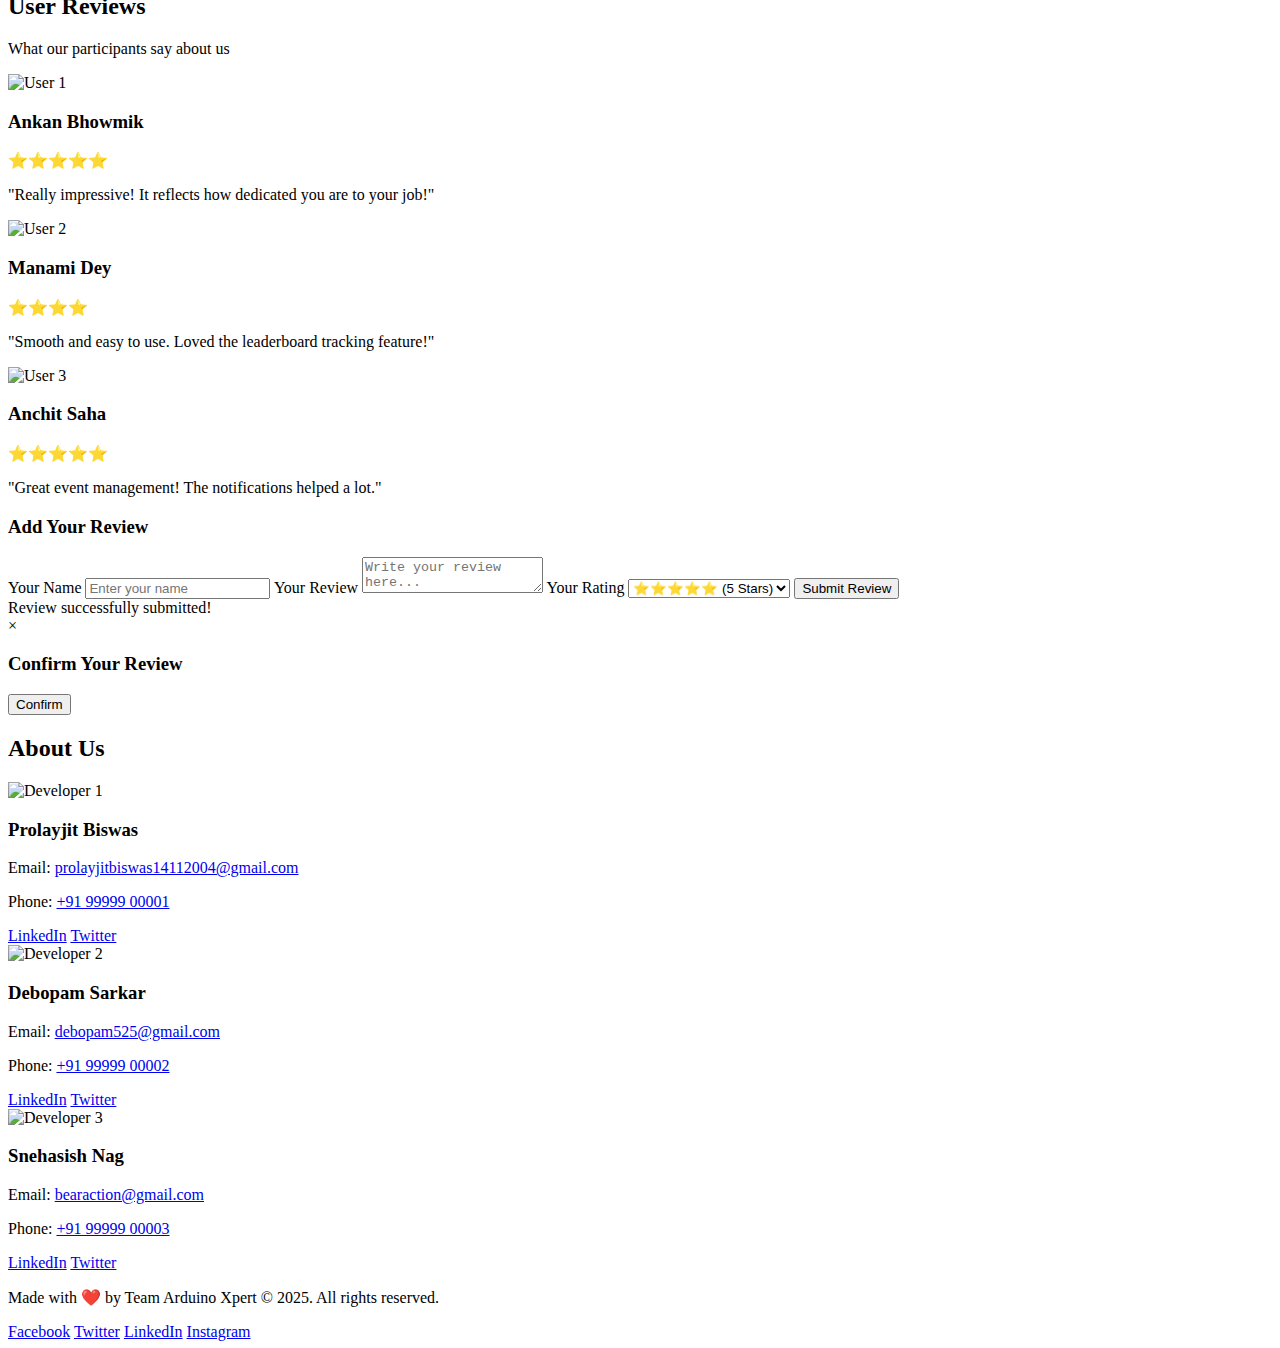
==== commit fa845155: "Update index.html" ====
--- a/index.html
+++ b/index.html
@@ -709,8 +709,15 @@
         });
     </script>
     
-  
+
     
+    <!-- User Authentication -->
+    <div id="auth" class="text-center mb-6">
+        <input type="text" id="username" placeholder="Enter username" class="p-2 rounded-lg text-black mb-2">
+        <button onclick="loginUser()" class="px-4 py-2 bg-green-500 hover:bg-green-600 rounded-full font-bold">Login</button>
+        <p id="welcome-msg" class="mt-2 hidden"></p>
+    </div>
+
     <!-- Forum Section -->
     <section id="forum" class="text-center">
         <h2 class="text-3xl font-bold">Community Forum</h2>
@@ -718,7 +725,6 @@
 
         <div class="mt-6 bg-gray-800 p-6 rounded-lg">
             <form id="forum-form">
-                <input type="text" id="forum-name" placeholder="Your name" class="w-full p-2 rounded-lg text-black mb-2" required>
                 <input type="text" id="forum-input" placeholder="Start a discussion..." class="w-full p-2 rounded-lg text-black" required>
                 <button type="submit" class="mt-2 px-4 py-2 bg-yellow-500 hover:bg-yellow-600 rounded-full font-bold">Post</button>
             </form>
@@ -740,22 +746,28 @@
         document.getElementById("forum-form").addEventListener("submit", addDiscussion);
         document.getElementById("search-bar").addEventListener("input", filterDiscussions);
 
+        function loginUser() {
+            let username = document.getElementById("username").value.trim();
+            if (!username) return alert("Enter a username");
+            localStorage.setItem("username", username);
+            document.getElementById("welcome-msg").innerText = `Welcome, ${username}!`;
+            document.getElementById("welcome-msg").classList.remove("hidden");
+        }
+
         function addDiscussion(event) {
             event.preventDefault();
-            let name = document.getElementById("forum-name").value.trim();
+            let username = localStorage.getItem("username");
+            if (!username) return alert("Please log in first");
+
             let text = document.getElementById("forum-input").value.trim();
-            if (!name || !text) {
-                alert("Please enter both your name and a discussion topic!");
-                return;
-            }
+            if (!text) return alert("Enter a discussion topic");
             
             let discussion = {
                 id: Date.now(),
-                name: name,
+                username: username,
                 text: text,
                 time: new Date().toLocaleString(),
-                likes: 0,
-                replies: []
+                votes: 0
             };
             saveDiscussion(discussion);
             document.getElementById("forum-form").reset();
@@ -776,48 +788,24 @@
                 let li = document.createElement("li");
                 li.className = "bg-gray-700 p-4 rounded-lg flex flex-col space-y-2";
                 li.innerHTML = `
-                    <div class="flex items-center space-x-4">
-                        <img src="https://via.placeholder.com/40" alt="User Avatar" class="rounded-full w-10 h-10">
-                        <div>
-                            <span class="text-white">${discussion.text} - <span class="text-gray-400">by ${discussion.name}</span></span>
-                            <p class="text-gray-400 text-sm">${discussion.time}</p>
-                        </div>
+                    <div>
+                        <span class="text-white">${discussion.text} - <span class="text-gray-400">by ${discussion.username}</span></span>
+                        <p class="text-gray-400 text-sm">${discussion.time}</p>
                     </div>
                     <div class="flex space-x-4">
-                        <button class="text-blue-400 hover:text-blue-500" onclick="replyToDiscussion(${discussion.id})">Reply</button>
-                        <button class="text-red-400 hover:text-red-500" onclick="deleteDiscussion(${discussion.id})">Delete</button>
-                        <button class="text-yellow-400 hover:text-yellow-500" onclick="likeDiscussion(${discussion.id})">Like (<span>${discussion.likes}</span>)</button>
+                        <button class="text-green-400 hover:text-green-500" onclick="voteDiscussion(${discussion.id}, 1)">Upvote (<span>${discussion.votes}</span>)</button>
+                        <button class="text-red-400 hover:text-red-500" onclick="voteDiscussion(${discussion.id}, -1)">Downvote</button>
                     </div>
-                    <ul class="replies pl-4 hidden"></ul>
                 `;
                 forumList.appendChild(li);
             });
         }
 
-        function deleteDiscussion(id) {
-            let discussions = JSON.parse(localStorage.getItem("discussions")) || [];
-            discussions = discussions.filter(d => d.id !== id);
-            localStorage.setItem("discussions", JSON.stringify(discussions));
-            loadDiscussions();
-        }
-
-        function likeDiscussion(id) {
+        function voteDiscussion(id, value) {
             let discussions = JSON.parse(localStorage.getItem("discussions")) || [];
             let discussion = discussions.find(d => d.id === id);
             if (discussion) {
-                discussion.likes++;
-                localStorage.setItem("discussions", JSON.stringify(discussions));
-                loadDiscussions();
-            }
-        }
-
-        function replyToDiscussion(id) {
-            let replyText = prompt("Enter your reply:");
-            if (!replyText) return;
-            let discussions = JSON.parse(localStorage.getItem("discussions")) || [];
-            let discussion = discussions.find(d => d.id === id);
-            if (discussion) {
-                discussion.replies.push({ text: replyText, time: new Date().toLocaleString() });
+                discussion.votes += value;
                 localStorage.setItem("discussions", JSON.stringify(discussions));
                 loadDiscussions();
             }
@@ -832,6 +820,8 @@
             });
         }
     </script>
+
+
 
     
 <section id="socials" class="p-8 text-center fade-in">
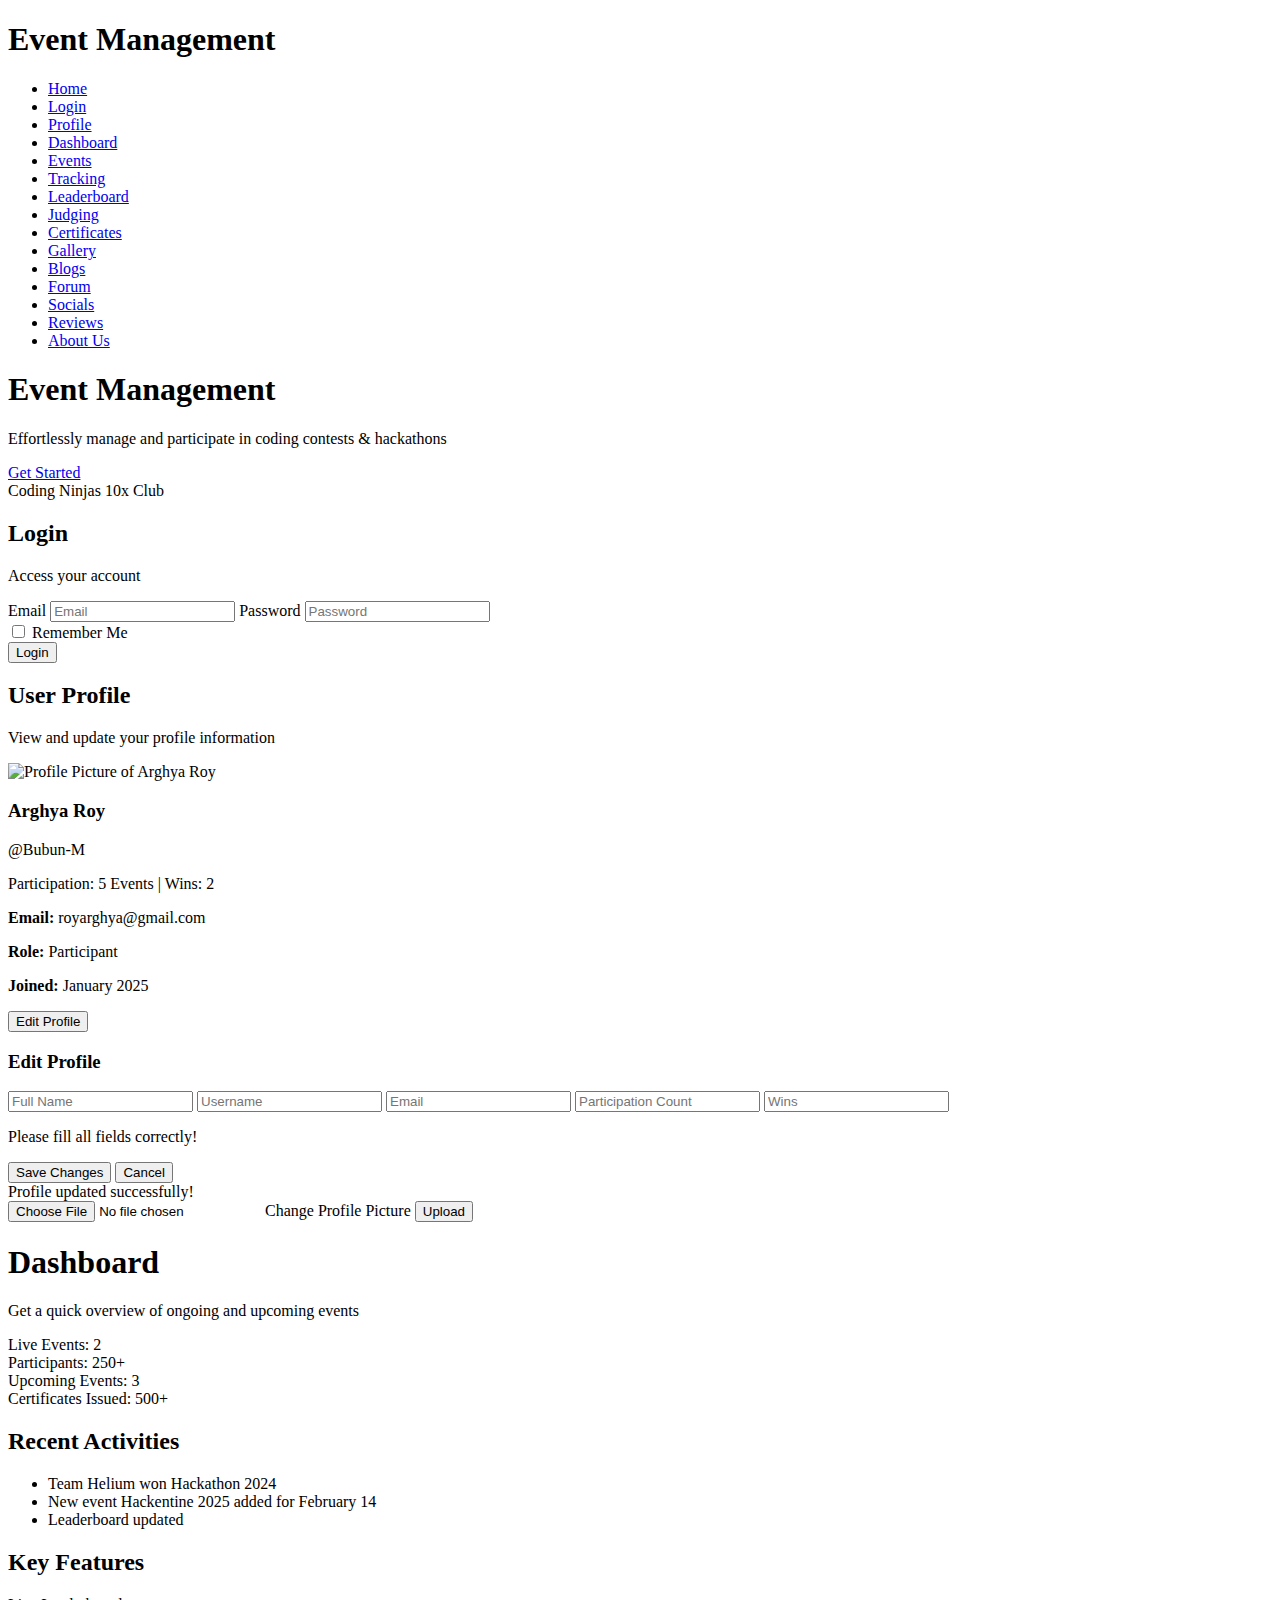
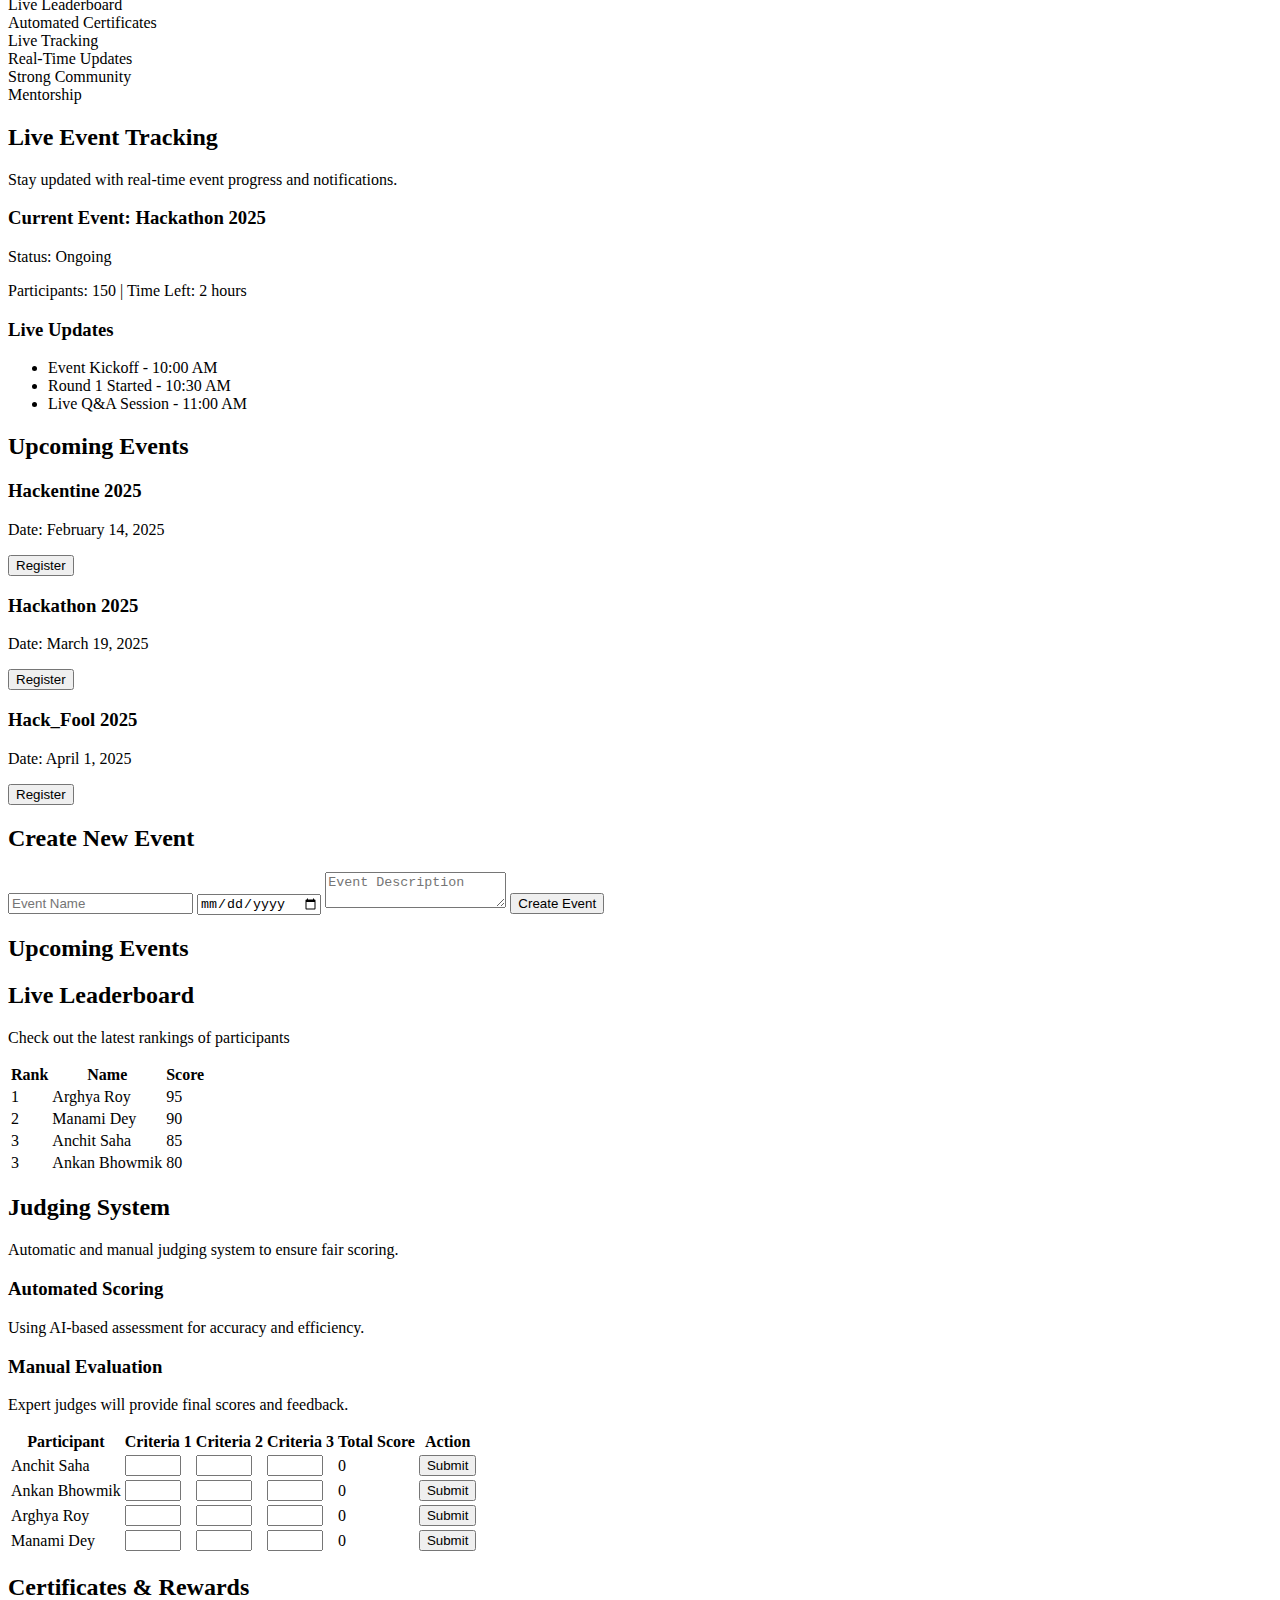
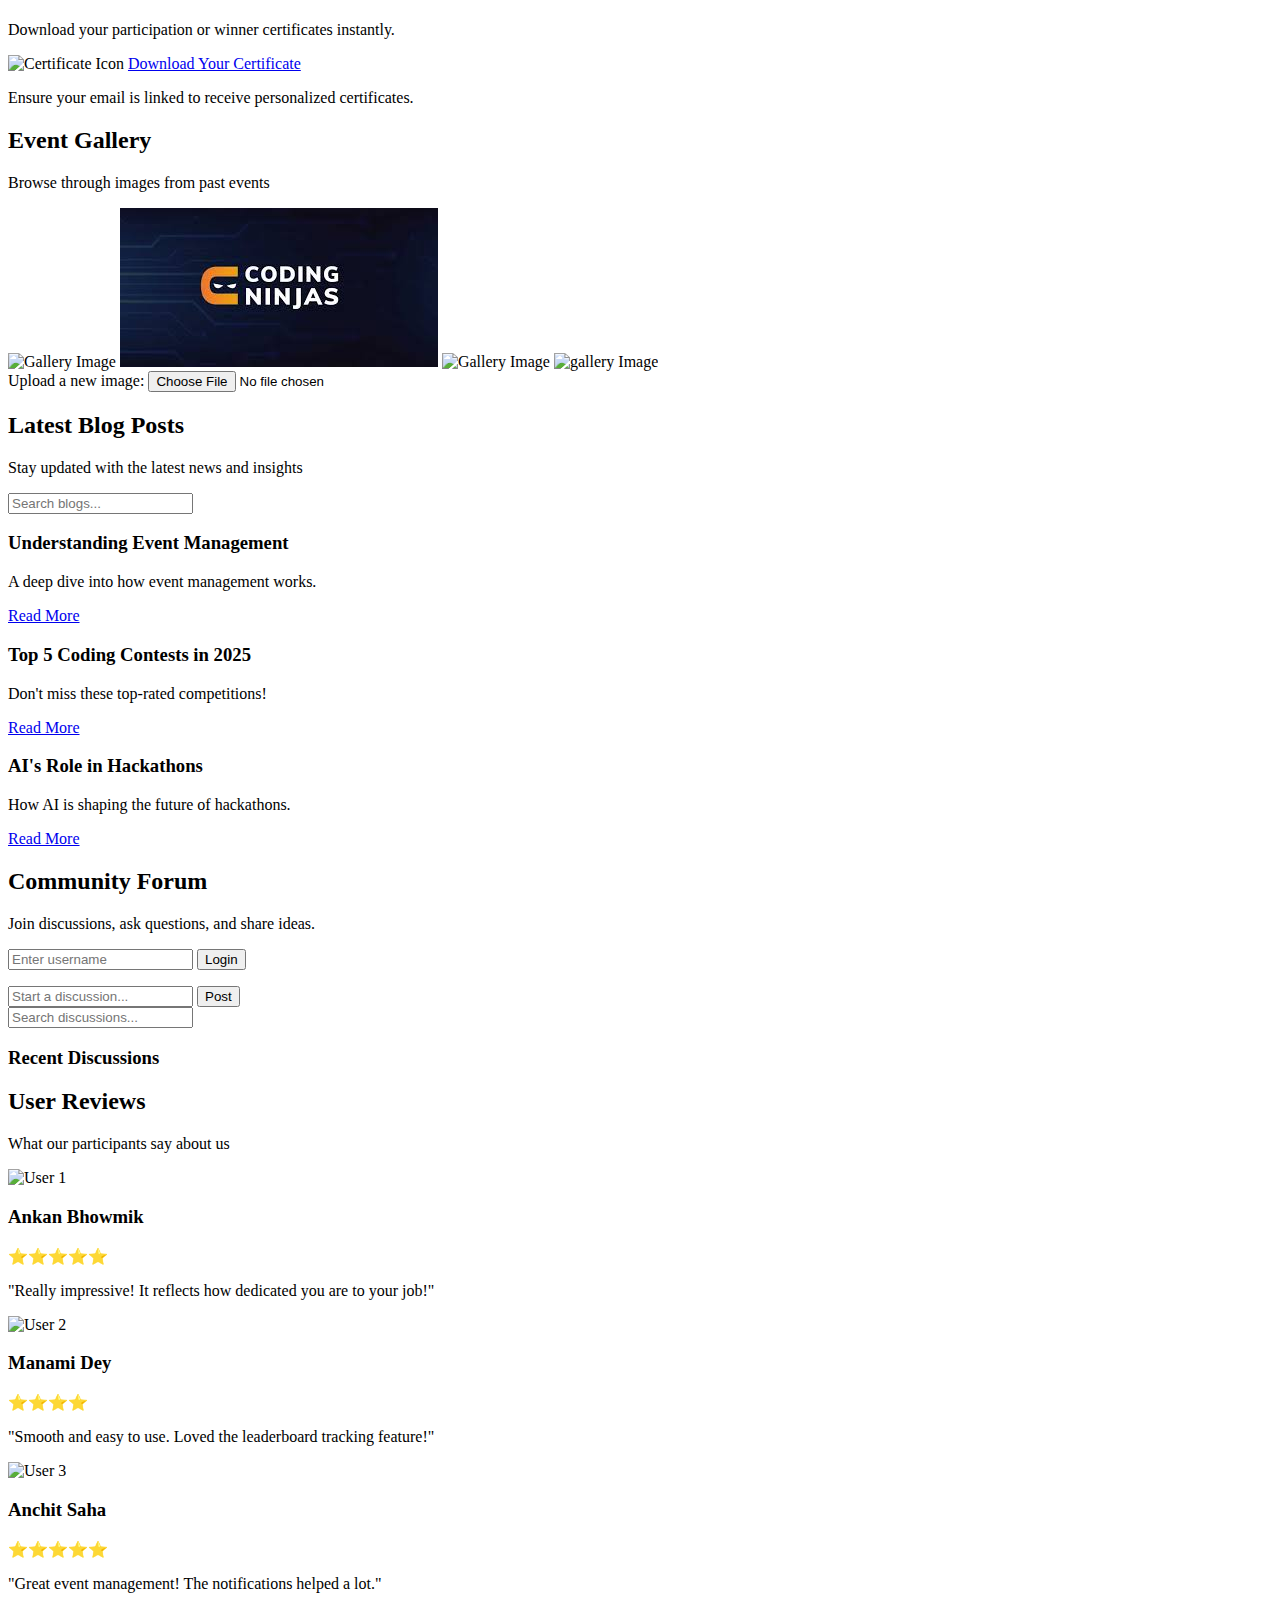
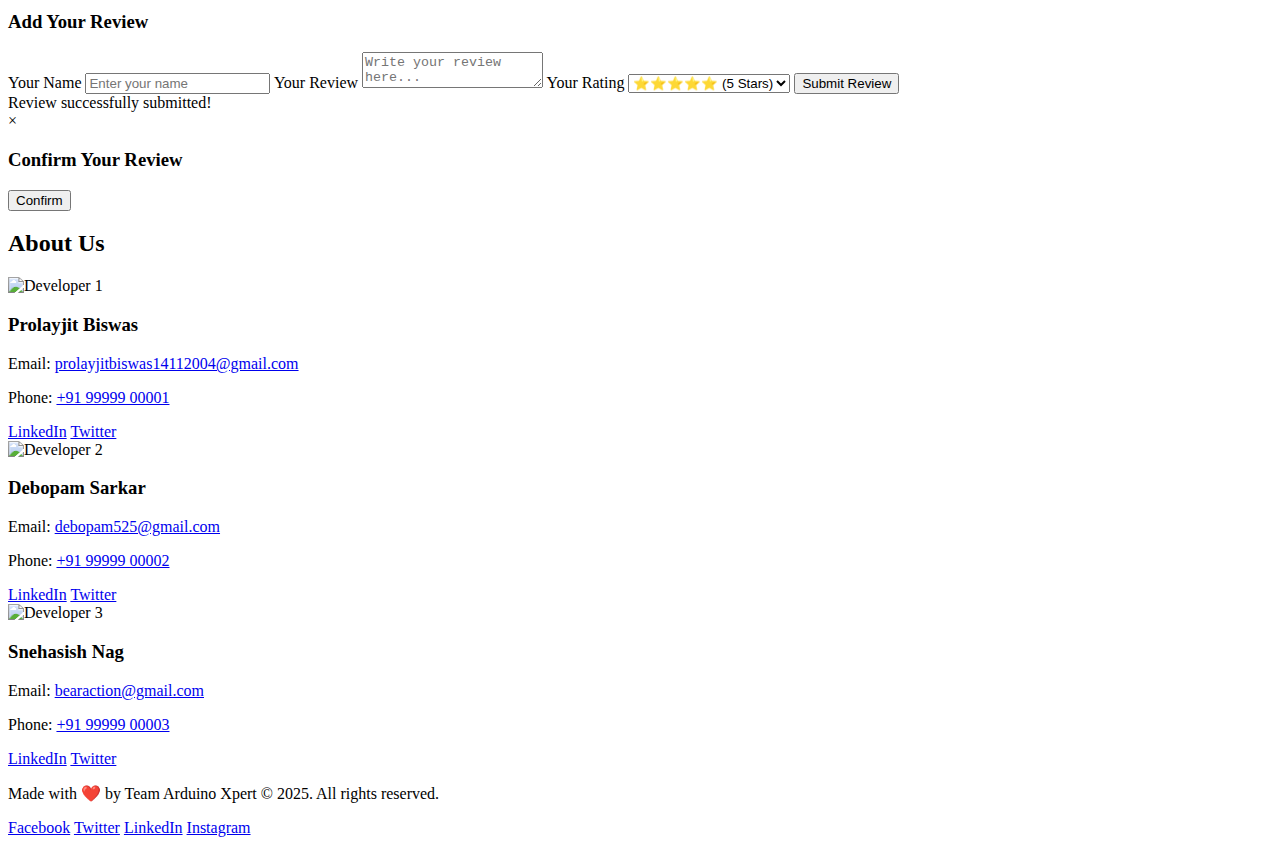
==== commit 5062b36c: "Update index.html" ====
--- a/index.html
+++ b/index.html
@@ -710,7 +710,16 @@
     </script>
     
 
+ 
     
+
+    
+
+    <!-- Forum Section -->
+    <section id="forum" class="text-center">
+        <h2 class="text-3xl font-bold">Community Forum</h2>
+        <p class="text-gray-400 mt-2">Join discussions, ask questions, and share ideas.</p>
+
     <!-- User Authentication -->
     <div id="auth" class="text-center mb-6">
         <input type="text" id="username" placeholder="Enter username" class="p-2 rounded-lg text-black mb-2">
@@ -718,22 +727,17 @@
         <p id="welcome-msg" class="mt-2 hidden"></p>
     </div>
 
-    <!-- Forum Section -->
-    <section id="forum" class="text-center">
-        <h2 class="text-3xl font-bold">Community Forum</h2>
-        <p class="text-gray-400 mt-2">Join discussions, ask questions, and share ideas.</p>
-
         <div class="mt-6 bg-gray-800 p-6 rounded-lg">
             <form id="forum-form">
                 <input type="text" id="forum-input" placeholder="Start a discussion..." class="w-full p-2 rounded-lg text-black" required>
                 <button type="submit" class="mt-2 px-4 py-2 bg-yellow-500 hover:bg-yellow-600 rounded-full font-bold">Post</button>
             </form>
-
-            <!-- Search bar for filtering discussions -->
+            
+            <!-- Search Bar -->
             <div class="mt-6">
                 <input type="text" id="search-bar" placeholder="Search discussions..." class="p-2 rounded-lg text-black w-full mb-4">
             </div>
-
+            
             <div class="text-left mt-6">
                 <h3 class="text-xl font-semibold">Recent Discussions</h3>
                 <ul id="forum-list" class="mt-4 space-y-4"></ul>
@@ -752,6 +756,11 @@
             localStorage.setItem("username", username);
             document.getElementById("welcome-msg").innerText = `Welcome, ${username}!`;
             document.getElementById("welcome-msg").classList.remove("hidden");
+        }
+
+        function getAvatar(username) {
+            let initials = username.charAt(0).toUpperCase();
+            return `<span class='w-10 h-10 bg-blue-500 flex items-center justify-center rounded-full text-white font-bold'>${initials}</span>`;
         }
 
         function addDiscussion(event) {
@@ -767,7 +776,8 @@
                 username: username,
                 text: text,
                 time: new Date().toLocaleString(),
-                votes: 0
+                votes: 0,
+                pinned: false
             };
             saveDiscussion(discussion);
             document.getElementById("forum-form").reset();
@@ -784,17 +794,22 @@
             let discussions = JSON.parse(localStorage.getItem("discussions")) || [];
             let forumList = document.getElementById("forum-list");
             forumList.innerHTML = "";
+            
+            discussions.sort((a, b) => b.pinned - a.pinned || b.votes - a.votes);
+            
             discussions.forEach(discussion => {
                 let li = document.createElement("li");
-                li.className = "bg-gray-700 p-4 rounded-lg flex flex-col space-y-2";
+                li.className = "bg-gray-700 p-4 rounded-lg flex space-x-4 items-center";
                 li.innerHTML = `
-                    <div>
+                    ${getAvatar(discussion.username)}
+                    <div class="flex-1">
                         <span class="text-white">${discussion.text} - <span class="text-gray-400">by ${discussion.username}</span></span>
                         <p class="text-gray-400 text-sm">${discussion.time}</p>
-                    </div>
-                    <div class="flex space-x-4">
-                        <button class="text-green-400 hover:text-green-500" onclick="voteDiscussion(${discussion.id}, 1)">Upvote (<span>${discussion.votes}</span>)</button>
-                        <button class="text-red-400 hover:text-red-500" onclick="voteDiscussion(${discussion.id}, -1)">Downvote</button>
+                        <div class="flex space-x-4 mt-2">
+                            <button class="text-green-400 hover:text-green-500" onclick="voteDiscussion(${discussion.id}, 1)">Upvote (<span>${discussion.votes}</span>)</button>
+                            <button class="text-red-400 hover:text-red-500" onclick="voteDiscussion(${discussion.id}, -1)">Downvote</button>
+                            <button class="text-yellow-400 hover:text-yellow-500" onclick="togglePin(${discussion.id})">${discussion.pinned ? 'Unpin' : 'Pin'}</button>
+                        </div>
                     </div>
                 `;
                 forumList.appendChild(li);
@@ -811,6 +826,16 @@
             }
         }
 
+        function togglePin(id) {
+            let discussions = JSON.parse(localStorage.getItem("discussions")) || [];
+            let discussion = discussions.find(d => d.id === id);
+            if (discussion) {
+                discussion.pinned = !discussion.pinned;
+                localStorage.setItem("discussions", JSON.stringify(discussions));
+                loadDiscussions();
+            }
+        }
+
         function filterDiscussions(event) {
             let searchTerm = event.target.value.toLowerCase();
             let discussions = document.querySelectorAll("#forum-list li");
@@ -822,36 +847,9 @@
     </script>
 
 
-
+  
     
-<section id="socials" class="p-8 text-center fade-in">
-    <h2 class="text-3xl font-bold text-center">Stay Connected</h2>
-    <p class="text-gray-400 text-center mt-2">Share, discuss, and engage with the community</p>
-    
-    <div class="mt-6 grid grid-cols-1 md:grid-cols-2 lg:grid-cols-3 gap-6">
-        <div class="bg-gray-800 p-6 rounded-lg shadow-lg transform transition duration-300 hover:scale-105 hover:shadow-yellow-400/50">
-            <h3 class="text-xl font-semibold">Latest Tweets</h3>
-            <p class="text-gray-400 mt-2">Stay updated with trending tweets.</p>
-            <a href="https://x.com/home" class="text-blue-400 mt-3 inline-block">View More</a>
-        </div>
-        <div class="bg-gray-800 p-6 rounded-lg shadow-lg transform transition duration-300 hover:scale-105 hover:shadow-yellow-400/50">
-            <h3 class="text-xl font-semibold">User Discussions</h3>
-            <p class="text-gray-400 mt-2">Join the latest conversations!</p>
-            <a href="https://discord.com/channels/900275142217830402/969491518371008562" class="text-blue-400  mt-3 inline-block">Join Now</a>
-        </div>
-        <div class="bg-gray-800 p-6 rounded-lg shadow-lg transform transition duration-300 hover:scale-105 hover:shadow-yellow-400/50">
-            <h3 class="text-xl font-semibold">Trending Hashtags</h3>
-            <p class="text-gray-400 mt-2">#Hackathon2025 #AIRevolution</p>
-            <a href="https://x.com/explore/tabs/for-you" class="text-blue-400 mt-3 inline-block">Explore More</a>
-        </div>
-    </div>
-
-    <div class="mt-10 text-center">
-        <h3 class="text-3xl font-bold text-center">Share Your Thoughts</h3>
-        <textarea id="userMessage" class="mt-3 w-3/4 p-3 bg-gray-800 p-6 rounded-xl shadow-lg transform transition duration-300 hover:scale-105 hover:shadow-yellow-400/50" placeholder="Write something..."></textarea>
-        <button class="mt-3 bg-blue-500 px-6 py-2 rounded-lg" onclick="postMessage()">Post</button>
-    </div>
-</section>
+
 
     <section id="reviews" class="p-10 text-center bg-gray-900 text-white">
     <h2 class="text-3xl font-bold text-center">User Reviews</h2>
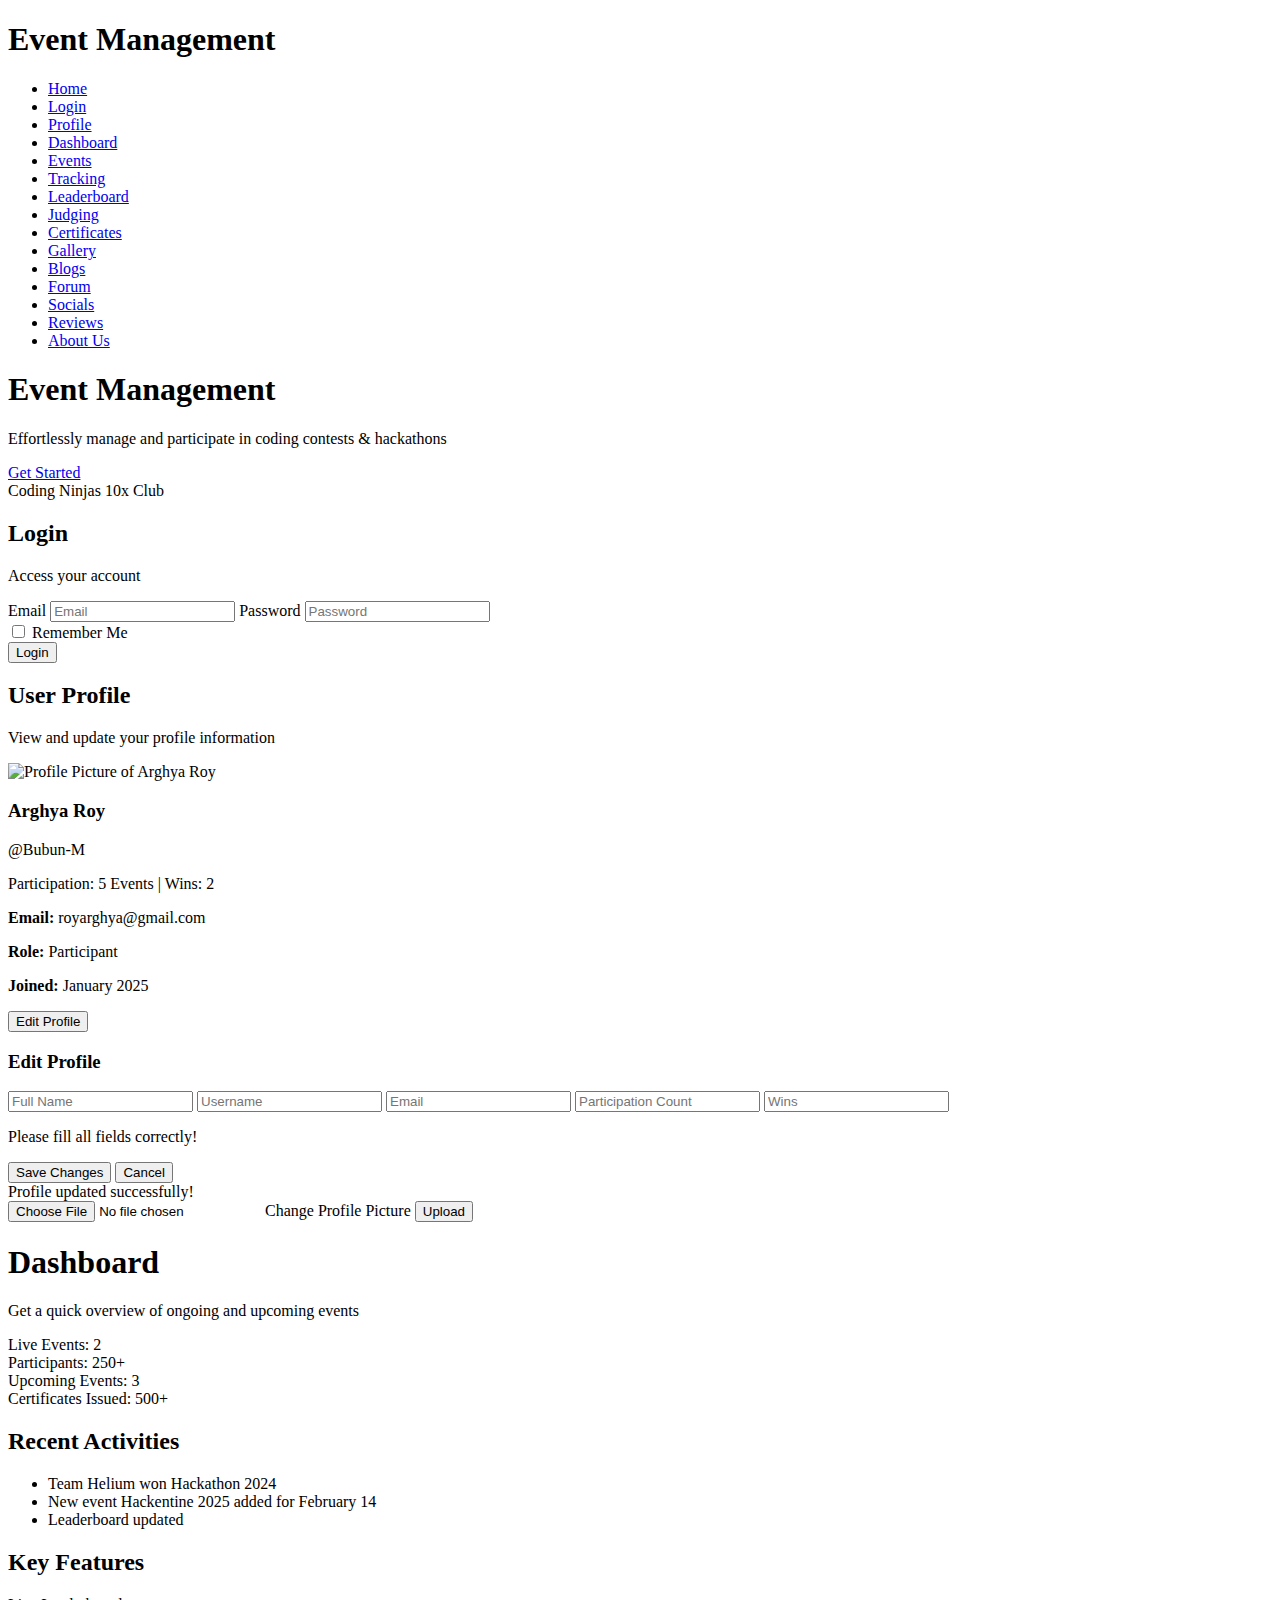
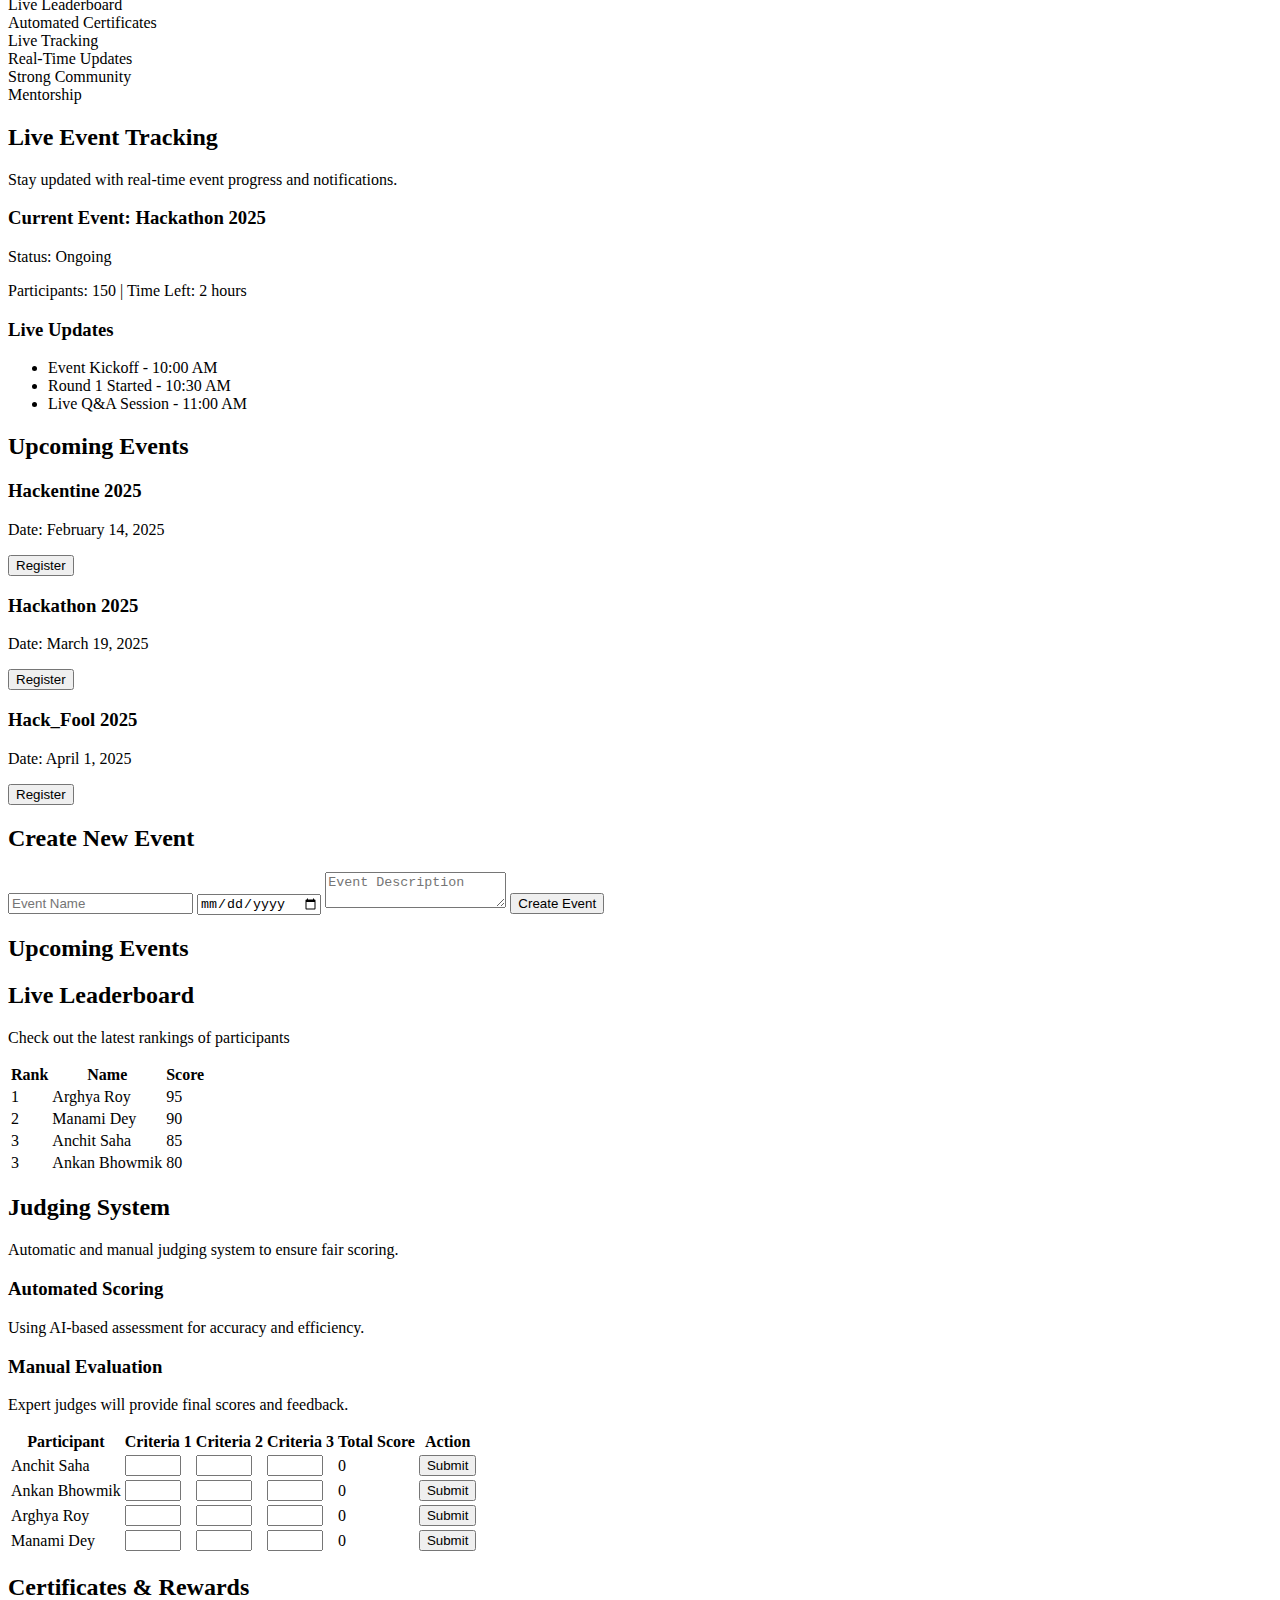
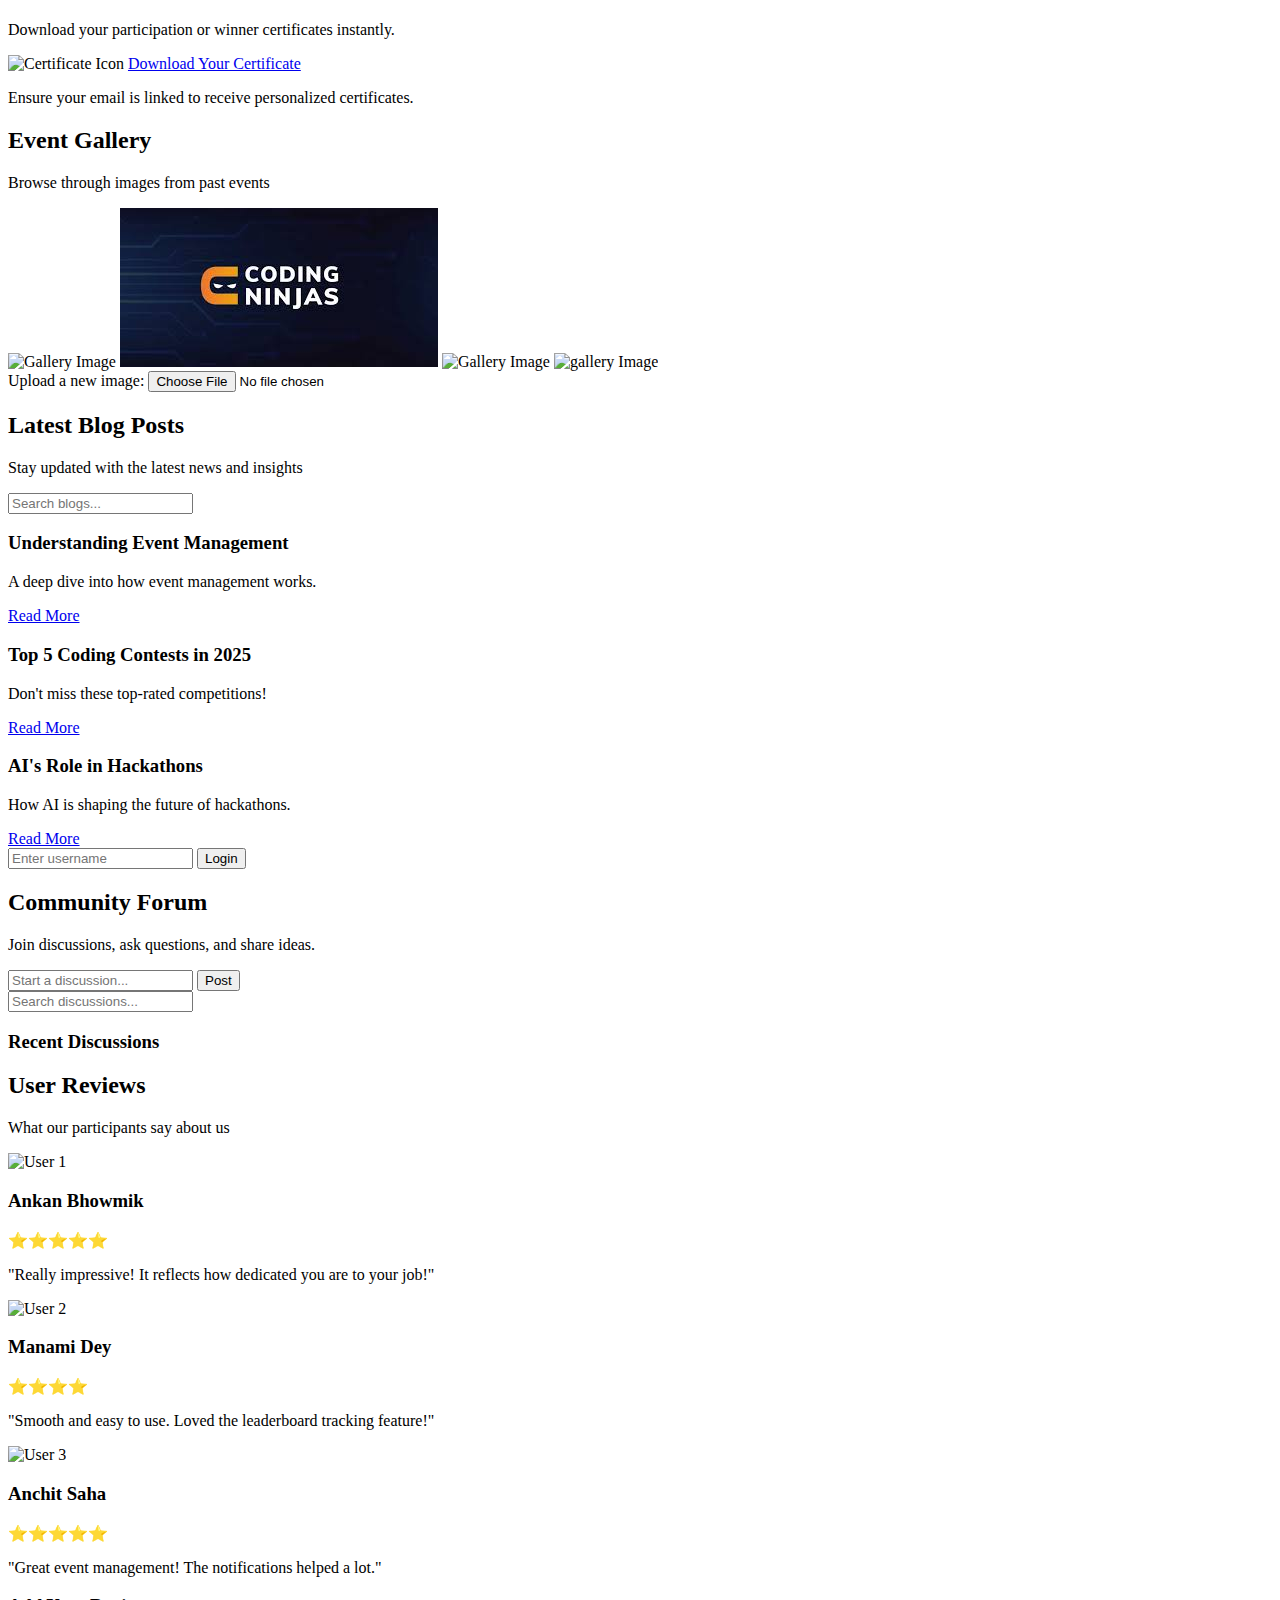
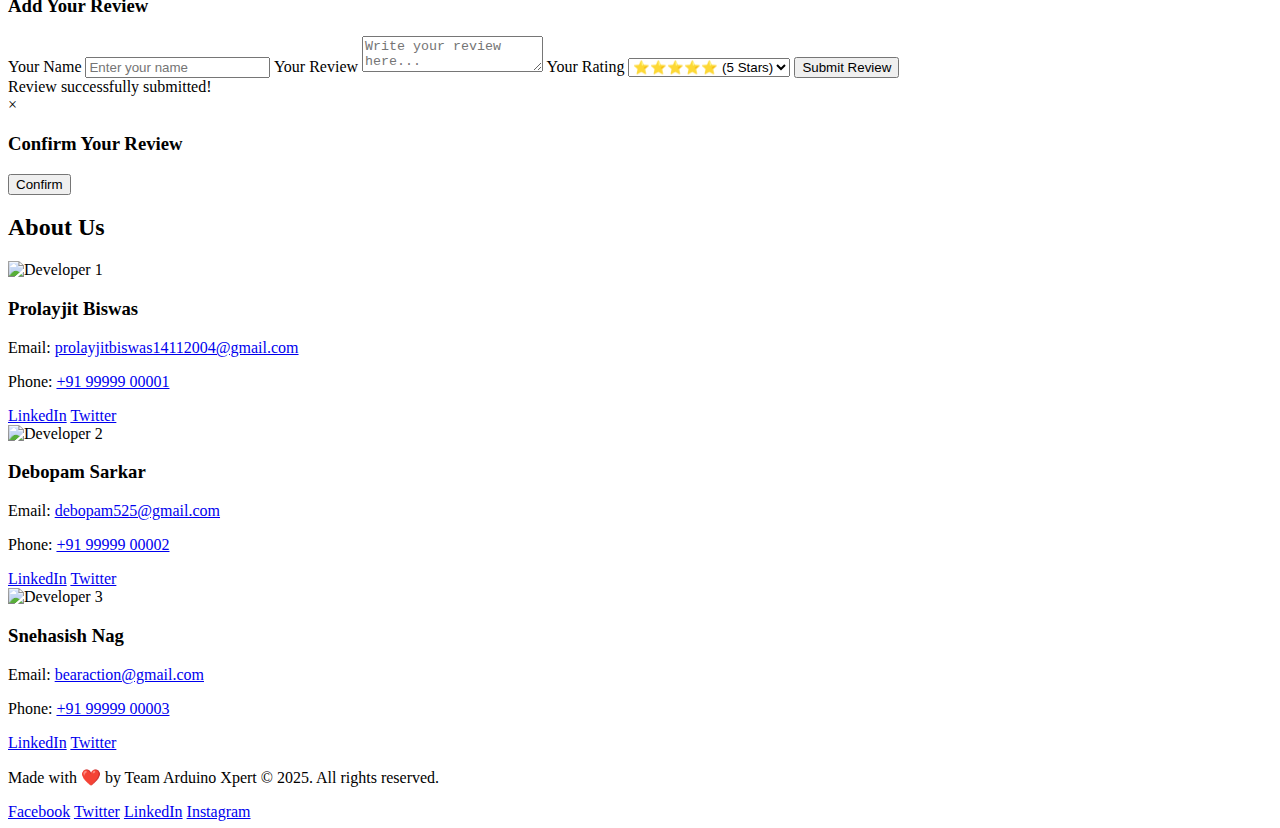
==== commit dd58b8bf: "Update index.html" ====
--- a/index.html
+++ b/index.html
@@ -708,18 +708,9 @@
             });
         });
     </script>
+
+
     
-
- 
-    
-
-    
-
-    <!-- Forum Section -->
-    <section id="forum" class="text-center">
-        <h2 class="text-3xl font-bold">Community Forum</h2>
-        <p class="text-gray-400 mt-2">Join discussions, ask questions, and share ideas.</p>
-
     <!-- User Authentication -->
     <div id="auth" class="text-center mb-6">
         <input type="text" id="username" placeholder="Enter username" class="p-2 rounded-lg text-black mb-2">
@@ -727,17 +718,22 @@
         <p id="welcome-msg" class="mt-2 hidden"></p>
     </div>
 
+    <!-- Forum Section -->
+    <section id="forum" class="text-center">
+        <h2 class="text-3xl font-bold">Community Forum</h2>
+        <p class="text-gray-400 mt-2">Join discussions, ask questions, and share ideas.</p>
+
         <div class="mt-6 bg-gray-800 p-6 rounded-lg">
             <form id="forum-form">
                 <input type="text" id="forum-input" placeholder="Start a discussion..." class="w-full p-2 rounded-lg text-black" required>
                 <button type="submit" class="mt-2 px-4 py-2 bg-yellow-500 hover:bg-yellow-600 rounded-full font-bold">Post</button>
             </form>
-            
-            <!-- Search Bar -->
+
+            <!-- Search bar for filtering discussions -->
             <div class="mt-6">
                 <input type="text" id="search-bar" placeholder="Search discussions..." class="p-2 rounded-lg text-black w-full mb-4">
             </div>
-            
+
             <div class="text-left mt-6">
                 <h3 class="text-xl font-semibold">Recent Discussions</h3>
                 <ul id="forum-list" class="mt-4 space-y-4"></ul>
@@ -758,11 +754,6 @@
             document.getElementById("welcome-msg").classList.remove("hidden");
         }
 
-        function getAvatar(username) {
-            let initials = username.charAt(0).toUpperCase();
-            return `<span class='w-10 h-10 bg-blue-500 flex items-center justify-center rounded-full text-white font-bold'>${initials}</span>`;
-        }
-
         function addDiscussion(event) {
             event.preventDefault();
             let username = localStorage.getItem("username");
@@ -774,10 +765,12 @@
             let discussion = {
                 id: Date.now(),
                 username: username,
+                avatar: `https://i.pravatar.cc/50?u=${username}`,
                 text: text,
                 time: new Date().toLocaleString(),
                 votes: 0,
-                pinned: false
+                pinned: false,
+                replies: []
             };
             saveDiscussion(discussion);
             document.getElementById("forum-form").reset();
@@ -794,23 +787,27 @@
             let discussions = JSON.parse(localStorage.getItem("discussions")) || [];
             let forumList = document.getElementById("forum-list");
             forumList.innerHTML = "";
-            
-            discussions.sort((a, b) => b.pinned - a.pinned || b.votes - a.votes);
-            
+            discussions.sort((a, b) => b.pinned - a.pinned);
             discussions.forEach(discussion => {
                 let li = document.createElement("li");
-                li.className = "bg-gray-700 p-4 rounded-lg flex space-x-4 items-center";
+                li.className = "bg-gray-700 p-4 rounded-lg flex flex-col space-y-2";
                 li.innerHTML = `
-                    ${getAvatar(discussion.username)}
-                    <div class="flex-1">
-                        <span class="text-white">${discussion.text} - <span class="text-gray-400">by ${discussion.username}</span></span>
-                        <p class="text-gray-400 text-sm">${discussion.time}</p>
-                        <div class="flex space-x-4 mt-2">
-                            <button class="text-green-400 hover:text-green-500" onclick="voteDiscussion(${discussion.id}, 1)">Upvote (<span>${discussion.votes}</span>)</button>
-                            <button class="text-red-400 hover:text-red-500" onclick="voteDiscussion(${discussion.id}, -1)">Downvote</button>
-                            <button class="text-yellow-400 hover:text-yellow-500" onclick="togglePin(${discussion.id})">${discussion.pinned ? 'Unpin' : 'Pin'}</button>
+                    <div class="flex items-center space-x-4">
+                        <img src="${discussion.avatar}" class="w-10 h-10 rounded-full" alt="Avatar">
+                        <div>
+                            <span class="text-white font-bold">${discussion.username}</span>
+                            <p class="text-gray-400 text-sm">${discussion.time}</p>
                         </div>
                     </div>
+                    <p class="text-white">${discussion.text}</p>
+                    <div class="flex space-x-4">
+                        <button class="text-green-400 hover:text-green-500" onclick="voteDiscussion(${discussion.id}, 1)">Upvote (<span id="votes-${discussion.id}">${discussion.votes}</span>)</button>
+                        <button class="text-red-400 hover:text-red-500" onclick="voteDiscussion(${discussion.id}, -1)">Downvote</button>
+                        <button class="text-blue-400 hover:text-blue-500" onclick="replyDiscussion(${discussion.id})">Reply</button>
+                        <button class="text-yellow-400 hover:text-yellow-500" onclick="togglePin(${discussion.id})">${discussion.pinned ? "Unpin" : "Pin"}</button>
+                        <button class="text-gray-400 hover:text-gray-500" onclick="deleteDiscussion(${discussion.id})">Delete</button>
+                    </div>
+                    <ul id="replies-${discussion.id}" class="mt-2 space-y-2"></ul>
                 `;
                 forumList.appendChild(li);
             });
@@ -821,34 +818,18 @@
             let discussion = discussions.find(d => d.id === id);
             if (discussion) {
                 discussion.votes += value;
+                document.getElementById(`votes-${id}`).innerText = discussion.votes;
                 localStorage.setItem("discussions", JSON.stringify(discussions));
-                loadDiscussions();
             }
         }
 
-        function togglePin(id) {
+        function deleteDiscussion(id) {
             let discussions = JSON.parse(localStorage.getItem("discussions")) || [];
-            let discussion = discussions.find(d => d.id === id);
-            if (discussion) {
-                discussion.pinned = !discussion.pinned;
-                localStorage.setItem("discussions", JSON.stringify(discussions));
-                loadDiscussions();
-            }
-        }
-
-        function filterDiscussions(event) {
-            let searchTerm = event.target.value.toLowerCase();
-            let discussions = document.querySelectorAll("#forum-list li");
-            discussions.forEach(discussion => {
-                let text = discussion.innerText.toLowerCase();
-                discussion.style.display = text.includes(searchTerm) ? "block" : "none";
-            });
+            discussions = discussions.filter(d => d.id !== id);
+            localStorage.setItem("discussions", JSON.stringify(discussions));
+            loadDiscussions();
         }
     </script>
-
-
-  
-    
 
 
     <section id="reviews" class="p-10 text-center bg-gray-900 text-white">
